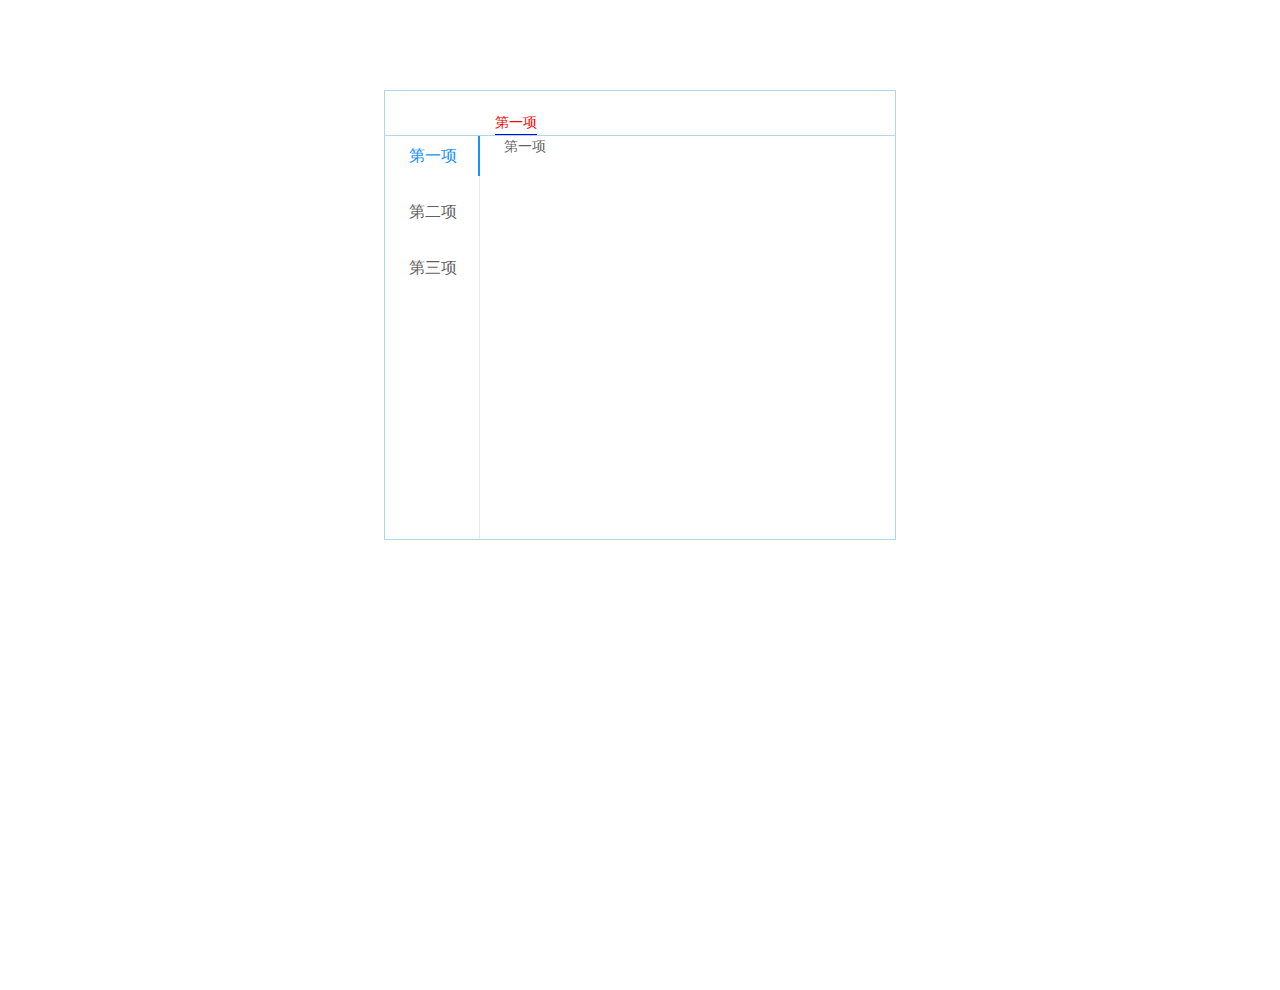
==== index.html @ e3f4979b "Update index.html" ====
<!DOCTYPE html><html lang="en"><head><meta charset="utf-8"><meta name="viewport" content="width=device-width,initial-scale=1,shrink-to-fit=no"><meta name="theme-color" content="#000000"><link rel="manifest" href="./manifest.json"><link rel="shortcut icon" href="./favicon.ico"><title>React App</title><link href="./static/css/main.00ebdb3f.css" rel="stylesheet"></head><body><noscript>You need to enable JavaScript to run this app.</noscript><div id="root"></div><script type="text/javascript" src="./static/js/main.95732602.js"></script></body></html>
---- static/css/main.00ebdb3f.css ----
body{margin:0;padding:0;font-family:sans-serif}@font-face{font-family:Monospaced Number;src:local("Tahoma");unicode-range:u+30-39}@font-face{font-family:Monospaced Number;font-weight:700;src:local("Tahoma-Bold");unicode-range:u+30-39}@font-face{font-family:Chinese Quote;src:local("PingFang SC"),local("SimSun");unicode-range:u+2018,u+2019,u+201c,u+201d}body,html{width:100%;height:100%}input::-ms-clear,input::-ms-reveal{display:none}*,:after,:before{-webkit-box-sizing:border-box;box-sizing:border-box}html{font-family:sans-serif;line-height:1.15;-webkit-text-size-adjust:100%;-ms-text-size-adjust:100%;-ms-overflow-style:scrollbar;-webkit-tap-highlight-color:rgba(0,0,0,0)}@-ms-viewport{width:device-width}article,aside,dialog,figcaption,figure,footer,header,hgroup,main,nav,section{display:block}body{margin:0;font-family:Monospaced Number,Chinese Quote,-apple-system,BlinkMacSystemFont,Segoe UI,Roboto,PingFang SC,Hiragino Sans GB,Microsoft YaHei,Helvetica Neue,Helvetica,Arial,sans-serif;font-size:14px;line-height:1.5;color:rgba(0,0,0,.65);background-color:#fff}[tabindex="-1"]:focus{outline:none!important}hr{-webkit-box-sizing:content-box;box-sizing:content-box;height:0;overflow:visible}h1,h2,h3,h4,h5,h6{margin-top:0;margin-bottom:.5em;color:rgba(0,0,0,.85);font-weight:500}p{margin-top:0;margin-bottom:1em}abbr[data-original-title],abbr[title]{text-decoration:underline;-webkit-text-decoration:underline dotted;text-decoration:underline dotted;cursor:help;border-bottom:0}address{margin-bottom:1em;font-style:normal;line-height:inherit}input[type=number],input[type=password],input[type=text],textarea{-webkit-appearance:none}dl,ol,ul{margin-top:0;margin-bottom:1em}ol ol,ol ul,ul ol,ul ul{margin-bottom:0}dt{font-weight:500}dd{margin-bottom:.5em;margin-left:0}blockquote{margin:0 0 1em}dfn{font-style:italic}b,strong{font-weight:bolder}small{font-size:80%}sub,sup{position:relative;font-size:75%;line-height:0;vertical-align:baseline}sub{bottom:-.25em}sup{top:-.5em}a{color:#1890ff;background-color:transparent;text-decoration:none;outline:none;cursor:pointer;-webkit-transition:color .3s;-o-transition:color .3s;transition:color .3s;-webkit-text-decoration-skip:objects}a:focus{text-decoration:underline;-webkit-text-decoration-skip:ink;text-decoration-skip:ink}a:hover{color:#40a9ff}a:active{color:#096dd9}a:active,a:hover{outline:0;text-decoration:none}a[disabled]{color:rgba(0,0,0,.25);cursor:not-allowed;pointer-events:none}code,kbd,pre,samp{font-family:Consolas,Menlo,Courier,monospace;font-size:1em}pre{margin-top:0;margin-bottom:1em;overflow:auto}figure{margin:0 0 1em}img{vertical-align:middle;border-style:none}svg:not(:root){overflow:hidden}[role=button],a,area,button,input:not([type=range]),label,select,summary,textarea{-ms-touch-action:manipulation;touch-action:manipulation}table{border-collapse:collapse}caption{padding-top:.75em;padding-bottom:.3em;color:rgba(0,0,0,.45);text-align:left;caption-side:bottom}th{text-align:inherit}button,input,optgroup,select,textarea{margin:0;font-family:inherit;font-size:inherit;line-height:inherit;color:inherit}button,input{overflow:visible}button,select{text-transform:none}[type=reset],[type=submit],button,html [type=button]{-webkit-appearance:button}[type=button]::-moz-focus-inner,[type=reset]::-moz-focus-inner,[type=submit]::-moz-focus-inner,button::-moz-focus-inner{padding:0;border-style:none}input[type=checkbox],input[type=radio]{-webkit-box-sizing:border-box;box-sizing:border-box;padding:0}input[type=date],input[type=datetime-local],input[type=month],input[type=time]{-webkit-appearance:listbox}textarea{overflow:auto;resize:vertical}fieldset{min-width:0;padding:0;margin:0;border:0}legend{display:block;width:100%;max-width:100%;padding:0;margin-bottom:.5em;font-size:1.5em;line-height:inherit;color:inherit;white-space:normal}progress{vertical-align:baseline}[type=number]::-webkit-inner-spin-button,[type=number]::-webkit-outer-spin-button{height:auto}[type=search]{outline-offset:-2px;-webkit-appearance:none}[type=search]::-webkit-search-cancel-button,[type=search]::-webkit-search-decoration{-webkit-appearance:none}::-webkit-file-upload-button{font:inherit;-webkit-appearance:button}output{display:inline-block}summary{display:list-item}template{display:none}[hidden]{display:none!important}mark{padding:.2em;background-color:#feffe6}::-moz-selection{background:#1890ff;color:#fff}::selection{background:#1890ff;color:#fff}.clearfix{zoom:1}.clearfix:after,.clearfix:before{content:"";display:table}.clearfix:after{clear:both}@font-face{font-family:anticon;src:url("https://at.alicdn.com/t/font_148784_v4ggb6wrjmkotj4i.eot");src:url("https://at.alicdn.com/t/font_148784_v4ggb6wrjmkotj4i.woff") format("woff"),url("https://at.alicdn.com/t/font_148784_v4ggb6wrjmkotj4i.ttf") format("truetype"),url("https://at.alicdn.com/t/font_148784_v4ggb6wrjmkotj4i.svg#iconfont") format("svg")}.anticon{display:inline-block;font-style:normal;vertical-align:baseline;text-align:center;text-transform:none;line-height:1;text-rendering:optimizeLegibility;-webkit-font-smoothing:antialiased;-moz-osx-font-smoothing:grayscale}.anticon:before{display:block;font-family:anticon!important}.anticon-step-forward:before{content:"\E600"}.anticon-step-backward:before{content:"\E601"}.anticon-forward:before{content:"\E602"}.anticon-backward:before{content:"\E603"}.anticon-caret-right:before{content:"\E604"}.anticon-caret-left:before{content:"\E605"}.anticon-caret-down:before{content:"\E606"}.anticon-caret-up:before{content:"\E607"}.anticon-caret-circle-right:before,.anticon-circle-right:before,.anticon-right-circle:before{content:"\E608"}.anticon-caret-circle-left:before,.anticon-circle-left:before,.anticon-left-circle:before{content:"\E609"}.anticon-caret-circle-up:before,.anticon-circle-up:before,.anticon-up-circle:before{content:"\E60A"}.anticon-caret-circle-down:before,.anticon-circle-down:before,.anticon-down-circle:before{content:"\E60B"}.anticon-right-circle-o:before{content:"\E60C"}.anticon-caret-circle-o-right:before,.anticon-circle-o-right:before{content:"\E60C"}.anticon-left-circle-o:before{content:"\E60D"}.anticon-caret-circle-o-left:before,.anticon-circle-o-left:before{content:"\E60D"}.anticon-up-circle-o:before{content:"\E60E"}.anticon-caret-circle-o-up:before,.anticon-circle-o-up:before{content:"\E60E"}.anticon-down-circle-o:before{content:"\E60F"}.anticon-caret-circle-o-down:before,.anticon-circle-o-down:before{content:"\E60F"}.anticon-verticle-left:before{content:"\E610"}.anticon-verticle-right:before{content:"\E611"}.anticon-rollback:before{content:"\E612"}.anticon-retweet:before{content:"\E613"}.anticon-shrink:before{content:"\E614"}.anticon-arrow-salt:before,.anticon-arrows-alt:before{content:"\E615"}.anticon-reload:before{content:"\E616"}.anticon-double-right:before{content:"\E617"}.anticon-double-left:before{content:"\E618"}.anticon-arrow-down:before{content:"\E619"}.anticon-arrow-up:before{content:"\E61A"}.anticon-arrow-right:before{content:"\E61B"}.anticon-arrow-left:before{content:"\E61C"}.anticon-down:before{content:"\E61D"}.anticon-up:before{content:"\E61E"}.anticon-right:before{content:"\E61F"}.anticon-left:before{content:"\E620"}.anticon-minus-square-o:before{content:"\E621"}.anticon-minus-circle:before{content:"\E622"}.anticon-minus-circle-o:before{content:"\E623"}.anticon-minus:before{content:"\E624"}.anticon-plus-circle-o:before{content:"\E625"}.anticon-plus-circle:before{content:"\E626"}.anticon-plus:before{content:"\E627"}.anticon-info-circle:before{content:"\E628"}.anticon-info-circle-o:before{content:"\E629"}.anticon-info:before{content:"\E62A"}.anticon-exclamation:before{content:"\E62B"}.anticon-exclamation-circle:before{content:"\E62C"}.anticon-exclamation-circle-o:before{content:"\E62D"}.anticon-close-circle:before,.anticon-cross-circle:before{content:"\E62E"}.anticon-close-circle-o:before,.anticon-cross-circle-o:before{content:"\E62F"}.anticon-check-circle:before{content:"\E630"}.anticon-check-circle-o:before{content:"\E631"}.anticon-check:before{content:"\E632"}.anticon-close:before,.anticon-cross:before{content:"\E633"}.anticon-customer-service:before,.anticon-customerservice:before{content:"\E634"}.anticon-credit-card:before{content:"\E635"}.anticon-code-o:before{content:"\E636"}.anticon-book:before{content:"\E637"}.anticon-bars:before{content:"\E639"}.anticon-question:before{content:"\E63A"}.anticon-question-circle:before{content:"\E63B"}.anticon-question-circle-o:before{content:"\E63C"}.anticon-pause:before{content:"\E63D"}.anticon-pause-circle:before{content:"\E63E"}.anticon-pause-circle-o:before{content:"\E63F"}.anticon-clock-circle:before{content:"\E640"}.anticon-clock-circle-o:before{content:"\E641"}.anticon-swap:before{content:"\E642"}.anticon-swap-left:before{content:"\E643"}.anticon-swap-right:before{content:"\E644"}.anticon-plus-square-o:before{content:"\E645"}.anticon-frown-circle:before,.anticon-frown:before{content:"\E646"}.anticon-ellipsis:before{content:"\E647"}.anticon-copy:before{content:"\E648"}.anticon-menu-fold:before{content:"\E9AC"}.anticon-mail:before{content:"\E659"}.anticon-logout:before{content:"\E65A"}.anticon-link:before{content:"\E65B"}.anticon-area-chart:before{content:"\E65C"}.anticon-line-chart:before{content:"\E65D"}.anticon-home:before{content:"\E65E"}.anticon-laptop:before{content:"\E65F"}.anticon-star:before{content:"\E660"}.anticon-star-o:before{content:"\E661"}.anticon-folder:before{content:"\E662"}.anticon-filter:before{content:"\E663"}.anticon-file:before{content:"\E664"}.anticon-exception:before{content:"\E665"}.anticon-meh-circle:before,.anticon-meh:before{content:"\E666"}.anticon-meh-o:before{content:"\E667"}.anticon-shopping-cart:before{content:"\E668"}.anticon-save:before{content:"\E669"}.anticon-user:before{content:"\E66A"}.anticon-video-camera:before{content:"\E66B"}.anticon-to-top:before{content:"\E66C"}.anticon-team:before{content:"\E66D"}.anticon-tablet:before{content:"\E66E"}.anticon-solution:before{content:"\E66F"}.anticon-search:before{content:"\E670"}.anticon-share-alt:before{content:"\E671"}.anticon-setting:before{content:"\E672"}.anticon-poweroff:before{content:"\E6D5"}.anticon-picture:before{content:"\E674"}.anticon-phone:before{content:"\E675"}.anticon-paper-clip:before{content:"\E676"}.anticon-notification:before{content:"\E677"}.anticon-mobile:before{content:"\E678"}.anticon-menu-unfold:before{content:"\E9AD"}.anticon-inbox:before{content:"\E67A"}.anticon-lock:before{content:"\E67B"}.anticon-qrcode:before{content:"\E67C"}.anticon-play-circle:before{content:"\E6D0"}.anticon-play-circle-o:before{content:"\E6D1"}.anticon-tag:before{content:"\E6D2"}.anticon-tag-o:before{content:"\E6D3"}.anticon-tags:before{content:"\E67D"}.anticon-tags-o:before{content:"\E67E"}.anticon-cloud-o:before{content:"\E67F"}.anticon-cloud:before{content:"\E680"}.anticon-cloud-upload:before{content:"\E681"}.anticon-cloud-download:before{content:"\E682"}.anticon-cloud-download-o:before{content:"\E683"}.anticon-cloud-upload-o:before{content:"\E684"}.anticon-environment:before{content:"\E685"}.anticon-environment-o:before{content:"\E686"}.anticon-eye:before{content:"\E687"}.anticon-eye-o:before{content:"\E688"}.anticon-camera:before{content:"\E689"}.anticon-camera-o:before{content:"\E68A"}.anticon-windows:before{content:"\E68B"}.anticon-apple:before{content:"\E68C"}.anticon-apple-o:before{content:"\E6D4"}.anticon-android:before{content:"\E938"}.anticon-android-o:before{content:"\E68D"}.anticon-aliwangwang:before{content:"\E68E"}.anticon-aliwangwang-o:before{content:"\E68F"}.anticon-export:before{content:"\E691"}.anticon-edit:before{content:"\E692"}.anticon-appstore-o:before{content:"\E695"}.anticon-appstore:before{content:"\E696"}.anticon-scan:before{content:"\E697"}.anticon-file-text:before{content:"\E698"}.anticon-folder-open:before{content:"\E699"}.anticon-hdd:before{content:"\E69A"}.anticon-ie:before{content:"\E69B"}.anticon-file-jpg:before{content:"\E69C"}.anticon-like:before{content:"\E64C"}.anticon-like-o:before{content:"\E69D"}.anticon-dislike:before{content:"\E64B"}.anticon-dislike-o:before{content:"\E69E"}.anticon-delete:before{content:"\E69F"}.anticon-enter:before{content:"\E6A0"}.anticon-pushpin-o:before{content:"\E6A1"}.anticon-pushpin:before{content:"\E6A2"}.anticon-heart:before{content:"\E6A3"}.anticon-heart-o:before{content:"\E6A4"}.anticon-pay-circle:before{content:"\E6A5"}.anticon-pay-circle-o:before{content:"\E6A6"}.anticon-smile-circle:before,.anticon-smile:before{content:"\E6A7"}.anticon-smile-o:before{content:"\E6A8"}.anticon-frown-o:before{content:"\E6A9"}.anticon-calculator:before{content:"\E6AA"}.anticon-message:before{content:"\E6AB"}.anticon-chrome:before{content:"\E6AC"}.anticon-github:before{content:"\E6AD"}.anticon-file-unknown:before{content:"\E6AF"}.anticon-file-excel:before{content:"\E6B0"}.anticon-file-ppt:before{content:"\E6B1"}.anticon-file-word:before{content:"\E6B2"}.anticon-file-pdf:before{content:"\E6B3"}.anticon-desktop:before{content:"\E6B4"}.anticon-upload:before{content:"\E6B6"}.anticon-download:before{content:"\E6B7"}.anticon-pie-chart:before{content:"\E6B8"}.anticon-unlock:before{content:"\E6BA"}.anticon-calendar:before{content:"\E6BB"}.anticon-windows-o:before{content:"\E6BC"}.anticon-dot-chart:before{content:"\E6BD"}.anticon-bar-chart:before{content:"\E6BE"}.anticon-code:before{content:"\E6BF"}.anticon-api:before{content:"\E951"}.anticon-plus-square:before{content:"\E6C0"}.anticon-minus-square:before{content:"\E6C1"}.anticon-close-square:before{content:"\E6C2"}.anticon-close-square-o:before{content:"\E6C3"}.anticon-check-square:before{content:"\E6C4"}.anticon-check-square-o:before{content:"\E6C5"}.anticon-fast-backward:before{content:"\E6C6"}.anticon-fast-forward:before{content:"\E6C7"}.anticon-up-square:before{content:"\E6C8"}.anticon-down-square:before{content:"\E6C9"}.anticon-left-square:before{content:"\E6CA"}.anticon-right-square:before{content:"\E6CB"}.anticon-right-square-o:before{content:"\E6CC"}.anticon-left-square-o:before{content:"\E6CD"}.anticon-down-square-o:before{content:"\E6CE"}.anticon-up-square-o:before{content:"\E6CF"}.anticon-loading:before{content:"\E64D"}.anticon-loading-3-quarters:before{content:"\E6AE"}.anticon-bulb:before{content:"\E649"}.anticon-select:before{content:"\E64A"}.anticon-addfile:before,.anticon-file-add:before{content:"\E910"}.anticon-addfolder:before,.anticon-folder-add:before{content:"\E914"}.anticon-switcher:before{content:"\E913"}.anticon-rocket:before{content:"\E90F"}.anticon-dingding:before{content:"\E923"}.anticon-dingding-o:before{content:"\E925"}.anticon-bell:before{content:"\E64E"}.anticon-disconnect:before{content:"\E64F"}.anticon-database:before{content:"\E650"}.anticon-compass:before{content:"\E6DB"}.anticon-barcode:before{content:"\E652"}.anticon-hourglass:before{content:"\E653"}.anticon-key:before{content:"\E654"}.anticon-flag:before{content:"\E655"}.anticon-layout:before{content:"\E656"}.anticon-login:before{content:"\E657"}.anticon-printer:before{content:"\E673"}.anticon-sound:before{content:"\E6E9"}.anticon-usb:before{content:"\E6D7"}.anticon-skin:before{content:"\E6D8"}.anticon-tool:before{content:"\E6D9"}.anticon-sync:before{content:"\E6DA"}.anticon-wifi:before{content:"\E6D6"}.anticon-car:before{content:"\E6DC"}.anticon-copyright:before{content:"\E6DE"}.anticon-schedule:before{content:"\E6DF"}.anticon-user-add:before{content:"\E6ED"}.anticon-user-delete:before{content:"\E6E0"}.anticon-usergroup-add:before{content:"\E6DD"}.anticon-usergroup-delete:before{content:"\E6E1"}.anticon-man:before{content:"\E6E2"}.anticon-woman:before{content:"\E6EC"}.anticon-shop:before{content:"\E6E3"}.anticon-gift:before{content:"\E6E4"}.anticon-idcard:before{content:"\E6E5"}.anticon-medicine-box:before{content:"\E6E6"}.anticon-red-envelope:before{content:"\E6E7"}.anticon-coffee:before{content:"\E6E8"}.anticon-trademark:before{content:"\E651"}.anticon-safety:before{content:"\E6EA"}.anticon-wallet:before{content:"\E6EB"}.anticon-bank:before{content:"\E6EE"}.anticon-trophy:before{content:"\E6EF"}.anticon-contacts:before{content:"\E6F0"}.anticon-global:before{content:"\E6F1"}.anticon-shake:before{content:"\E94F"}.anticon-fork:before{content:"\E6F2"}.anticon-dashboard:before{content:"\E99A"}.anticon-profile:before{content:"\E999"}.anticon-table:before{content:"\E998"}.anticon-warning:before{content:"\E997"}.anticon-form:before{content:"\E996"}.anticon-spin:before{display:inline-block;-webkit-animation:loadingCircle 1s infinite linear;animation:loadingCircle 1s infinite linear}.anticon-weibo-square:before{content:"\E6F5"}.anticon-weibo-circle:before{content:"\E6F4"}.anticon-taobao-circle:before{content:"\E6F3"}.anticon-html5:before{content:"\E9C7"}.anticon-weibo:before{content:"\E9C6"}.anticon-twitter:before{content:"\E9C5"}.anticon-wechat:before{content:"\E9C4"}.anticon-youtube:before{content:"\E9C3"}.anticon-alipay-circle:before{content:"\E9C2"}.anticon-taobao:before{content:"\E9C1"}.anticon-skype:before{content:"\E9C0"}.anticon-qq:before{content:"\E9BF"}.anticon-medium-workmark:before{content:"\E9BE"}.anticon-gitlab:before{content:"\E9BD"}.anticon-medium:before{content:"\E9BC"}.anticon-linkedin:before{content:"\E9BB"}.anticon-google-plus:before{content:"\E9BA"}.anticon-dropbox:before{content:"\E9B9"}.anticon-facebook:before{content:"\E9B8"}.anticon-codepen:before{content:"\E9B7"}.anticon-amazon:before{content:"\E9B6"}.anticon-google:before{content:"\E9B5"}.anticon-codepen-circle:before{content:"\E9B4"}.anticon-alipay:before{content:"\E9B3"}.anticon-ant-design:before{content:"\E9B2"}.anticon-aliyun:before{content:"\E9F4"}.anticon-zhihu:before{content:"\E703"}.anticon-file-markdown:before{content:"\E704"}.anticon-slack:before{content:"\E705"}.anticon-slack-square:before{content:"\E706"}.anticon-behance:before{content:"\E707"}.anticon-behance-square:before{content:"\E708"}.anticon-dribbble:before{content:"\E709"}.anticon-dribbble-square:before{content:"\E70A"}.anticon-instagram:before{content:"\E70B"}.anticon-yuque:before{content:"\E70C"}.fade-appear,.fade-enter,.fade-leave{-webkit-animation-duration:.2s;animation-duration:.2s;-webkit-animation-fill-mode:both;animation-fill-mode:both;-webkit-animation-play-state:paused;animation-play-state:paused}.fade-appear.fade-appear-active,.fade-enter.fade-enter-active{-webkit-animation-name:antFadeIn;animation-name:antFadeIn;-webkit-animation-play-state:running;animation-play-state:running}.fade-leave.fade-leave-active{-webkit-animation-name:antFadeOut;animation-name:antFadeOut;-webkit-animation-play-state:running;animation-play-state:running;pointer-events:none}.fade-appear,.fade-enter{opacity:0}.fade-appear,.fade-enter,.fade-leave{-webkit-animation-timing-function:linear;animation-timing-function:linear}@-webkit-keyframes antFadeIn{0%{opacity:0}to{opacity:1}}@keyframes antFadeIn{0%{opacity:0}to{opacity:1}}@-webkit-keyframes antFadeOut{0%{opacity:1}to{opacity:0}}@keyframes antFadeOut{0%{opacity:1}to{opacity:0}}.move-up-appear,.move-up-enter,.move-up-leave{-webkit-animation-duration:.2s;animation-duration:.2s;-webkit-animation-fill-mode:both;animation-fill-mode:both;-webkit-animation-play-state:paused;animation-play-state:paused}.move-up-appear.move-up-appear-active,.move-up-enter.move-up-enter-active{-webkit-animation-name:antMoveUpIn;animation-name:antMoveUpIn;-webkit-animation-play-state:running;animation-play-state:running}.move-up-leave.move-up-leave-active{-webkit-animation-name:antMoveUpOut;animation-name:antMoveUpOut;-webkit-animation-play-state:running;animation-play-state:running;pointer-events:none}.move-up-appear,.move-up-enter{opacity:0;-webkit-animation-timing-function:cubic-bezier(.08,.82,.17,1);animation-timing-function:cubic-bezier(.08,.82,.17,1)}.move-up-leave{-webkit-animation-timing-function:cubic-bezier(.6,.04,.98,.34);animation-timing-function:cubic-bezier(.6,.04,.98,.34)}.move-down-appear,.move-down-enter,.move-down-leave{-webkit-animation-duration:.2s;animation-duration:.2s;-webkit-animation-fill-mode:both;animation-fill-mode:both;-webkit-animation-play-state:paused;animation-play-state:paused}.move-down-appear.move-down-appear-active,.move-down-enter.move-down-enter-active{-webkit-animation-name:antMoveDownIn;animation-name:antMoveDownIn;-webkit-animation-play-state:running;animation-play-state:running}.move-down-leave.move-down-leave-active{-webkit-animation-name:antMoveDownOut;animation-name:antMoveDownOut;-webkit-animation-play-state:running;animation-play-state:running;pointer-events:none}.move-down-appear,.move-down-enter{opacity:0;-webkit-animation-timing-function:cubic-bezier(.08,.82,.17,1);animation-timing-function:cubic-bezier(.08,.82,.17,1)}.move-down-leave{-webkit-animation-timing-function:cubic-bezier(.6,.04,.98,.34);animation-timing-function:cubic-bezier(.6,.04,.98,.34)}.move-left-appear,.move-left-enter,.move-left-leave{-webkit-animation-duration:.2s;animation-duration:.2s;-webkit-animation-fill-mode:both;animation-fill-mode:both;-webkit-animation-play-state:paused;animation-play-state:paused}.move-left-appear.move-left-appear-active,.move-left-enter.move-left-enter-active{-webkit-animation-name:antMoveLeftIn;animation-name:antMoveLeftIn;-webkit-animation-play-state:running;animation-play-state:running}.move-left-leave.move-left-leave-active{-webkit-animation-name:antMoveLeftOut;animation-name:antMoveLeftOut;-webkit-animation-play-state:running;animation-play-state:running;pointer-events:none}.move-left-appear,.move-left-enter{opacity:0;-webkit-animation-timing-function:cubic-bezier(.08,.82,.17,1);animation-timing-function:cubic-bezier(.08,.82,.17,1)}.move-left-leave{-webkit-animation-timing-function:cubic-bezier(.6,.04,.98,.34);animation-timing-function:cubic-bezier(.6,.04,.98,.34)}.move-right-appear,.move-right-enter,.move-right-leave{-webkit-animation-duration:.2s;animation-duration:.2s;-webkit-animation-fill-mode:both;animation-fill-mode:both;-webkit-animation-play-state:paused;animation-play-state:paused}.move-right-appear.move-right-appear-active,.move-right-enter.move-right-enter-active{-webkit-animation-name:antMoveRightIn;animation-name:antMoveRightIn;-webkit-animation-play-state:running;animation-play-state:running}.move-right-leave.move-right-leave-active{-webkit-animation-name:antMoveRightOut;animation-name:antMoveRightOut;-webkit-animation-play-state:running;animation-play-state:running;pointer-events:none}.move-right-appear,.move-right-enter{opacity:0;-webkit-animation-timing-function:cubic-bezier(.08,.82,.17,1);animation-timing-function:cubic-bezier(.08,.82,.17,1)}.move-right-leave{-webkit-animation-timing-function:cubic-bezier(.6,.04,.98,.34);animation-timing-function:cubic-bezier(.6,.04,.98,.34)}@-webkit-keyframes antMoveDownIn{0%{-webkit-transform-origin:0 0;transform-origin:0 0;-webkit-transform:translateY(100%);transform:translateY(100%);opacity:0}to{-webkit-transform-origin:0 0;transform-origin:0 0;-webkit-transform:translateY(0);transform:translateY(0);opacity:1}}@keyframes antMoveDownIn{0%{-webkit-transform-origin:0 0;transform-origin:0 0;-webkit-transform:translateY(100%);transform:translateY(100%);opacity:0}to{-webkit-transform-origin:0 0;transform-origin:0 0;-webkit-transform:translateY(0);transform:translateY(0);opacity:1}}@-webkit-keyframes antMoveDownOut{0%{-webkit-transform-origin:0 0;transform-origin:0 0;-webkit-transform:translateY(0);transform:translateY(0);opacity:1}to{-webkit-transform-origin:0 0;transform-origin:0 0;-webkit-transform:translateY(100%);transform:translateY(100%);opacity:0}}@keyframes antMoveDownOut{0%{-webkit-transform-origin:0 0;transform-origin:0 0;-webkit-transform:translateY(0);transform:translateY(0);opacity:1}to{-webkit-transform-origin:0 0;transform-origin:0 0;-webkit-transform:translateY(100%);transform:translateY(100%);opacity:0}}@-webkit-keyframes antMoveLeftIn{0%{-webkit-transform-origin:0 0;transform-origin:0 0;-webkit-transform:translateX(-100%);transform:translateX(-100%);opacity:0}to{-webkit-transform-origin:0 0;transform-origin:0 0;-webkit-transform:translateX(0);transform:translateX(0);opacity:1}}@keyframes antMoveLeftIn{0%{-webkit-transform-origin:0 0;transform-origin:0 0;-webkit-transform:translateX(-100%);transform:translateX(-100%);opacity:0}to{-webkit-transform-origin:0 0;transform-origin:0 0;-webkit-transform:translateX(0);transform:translateX(0);opacity:1}}@-webkit-keyframes antMoveLeftOut{0%{-webkit-transform-origin:0 0;transform-origin:0 0;-webkit-transform:translateX(0);transform:translateX(0);opacity:1}to{-webkit-transform-origin:0 0;transform-origin:0 0;-webkit-transform:translateX(-100%);transform:translateX(-100%);opacity:0}}@keyframes antMoveLeftOut{0%{-webkit-transform-origin:0 0;transform-origin:0 0;-webkit-transform:translateX(0);transform:translateX(0);opacity:1}to{-webkit-transform-origin:0 0;transform-origin:0 0;-webkit-transform:translateX(-100%);transform:translateX(-100%);opacity:0}}@-webkit-keyframes antMoveRightIn{0%{opacity:0;-webkit-transform-origin:0 0;transform-origin:0 0;-webkit-transform:translateX(100%);transform:translateX(100%)}to{opacity:1;-webkit-transform-origin:0 0;transform-origin:0 0;-webkit-transform:translateX(0);transform:translateX(0)}}@keyframes antMoveRightIn{0%{opacity:0;-webkit-transform-origin:0 0;transform-origin:0 0;-webkit-transform:translateX(100%);transform:translateX(100%)}to{opacity:1;-webkit-transform-origin:0 0;transform-origin:0 0;-webkit-transform:translateX(0);transform:translateX(0)}}@-webkit-keyframes antMoveRightOut{0%{-webkit-transform-origin:0 0;transform-origin:0 0;-webkit-transform:translateX(0);transform:translateX(0);opacity:1}to{-webkit-transform-origin:0 0;transform-origin:0 0;-webkit-transform:translateX(100%);transform:translateX(100%);opacity:0}}@keyframes antMoveRightOut{0%{-webkit-transform-origin:0 0;transform-origin:0 0;-webkit-transform:translateX(0);transform:translateX(0);opacity:1}to{-webkit-transform-origin:0 0;transform-origin:0 0;-webkit-transform:translateX(100%);transform:translateX(100%);opacity:0}}@-webkit-keyframes antMoveUpIn{0%{-webkit-transform-origin:0 0;transform-origin:0 0;-webkit-transform:translateY(-100%);transform:translateY(-100%);opacity:0}to{-webkit-transform-origin:0 0;transform-origin:0 0;-webkit-transform:translateY(0);transform:translateY(0);opacity:1}}@keyframes antMoveUpIn{0%{-webkit-transform-origin:0 0;transform-origin:0 0;-webkit-transform:translateY(-100%);transform:translateY(-100%);opacity:0}to{-webkit-transform-origin:0 0;transform-origin:0 0;-webkit-transform:translateY(0);transform:translateY(0);opacity:1}}@-webkit-keyframes antMoveUpOut{0%{-webkit-transform-origin:0 0;transform-origin:0 0;-webkit-transform:translateY(0);transform:translateY(0);opacity:1}to{-webkit-transform-origin:0 0;transform-origin:0 0;-webkit-transform:translateY(-100%);transform:translateY(-100%);opacity:0}}@keyframes antMoveUpOut{0%{-webkit-transform-origin:0 0;transform-origin:0 0;-webkit-transform:translateY(0);transform:translateY(0);opacity:1}to{-webkit-transform-origin:0 0;transform-origin:0 0;-webkit-transform:translateY(-100%);transform:translateY(-100%);opacity:0}}@-webkit-keyframes loadingCircle{0%{-webkit-transform-origin:50% 50%;transform-origin:50% 50%;-webkit-transform:rotate(0deg);transform:rotate(0deg)}to{-webkit-transform-origin:50% 50%;transform-origin:50% 50%;-webkit-transform:rotate(1turn);transform:rotate(1turn)}}@keyframes loadingCircle{0%{-webkit-transform-origin:50% 50%;transform-origin:50% 50%;-webkit-transform:rotate(0deg);transform:rotate(0deg)}to{-webkit-transform-origin:50% 50%;transform-origin:50% 50%;-webkit-transform:rotate(1turn);transform:rotate(1turn)}}.slide-up-appear,.slide-up-enter,.slide-up-leave{-webkit-animation-duration:.2s;animation-duration:.2s;-webkit-animation-fill-mode:both;animation-fill-mode:both;-webkit-animation-play-state:paused;animation-play-state:paused}.slide-up-appear.slide-up-appear-active,.slide-up-enter.slide-up-enter-active{-webkit-animation-name:antSlideUpIn;animation-name:antSlideUpIn;-webkit-animation-play-state:running;animation-play-state:running}.slide-up-leave.slide-up-leave-active{-webkit-animation-name:antSlideUpOut;animation-name:antSlideUpOut;-webkit-animation-play-state:running;animation-play-state:running;pointer-events:none}.slide-up-appear,.slide-up-enter{opacity:0;-webkit-animation-timing-function:cubic-bezier(.23,1,.32,1);animation-timing-function:cubic-bezier(.23,1,.32,1)}.slide-up-leave{-webkit-animation-timing-function:cubic-bezier(.755,.05,.855,.06);animation-timing-function:cubic-bezier(.755,.05,.855,.06)}.slide-down-appear,.slide-down-enter,.slide-down-leave{-webkit-animation-duration:.2s;animation-duration:.2s;-webkit-animation-fill-mode:both;animation-fill-mode:both;-webkit-animation-play-state:paused;animation-play-state:paused}.slide-down-appear.slide-down-appear-active,.slide-down-enter.slide-down-enter-active{-webkit-animation-name:antSlideDownIn;animation-name:antSlideDownIn;-webkit-animation-play-state:running;animation-play-state:running}.slide-down-leave.slide-down-leave-active{-webkit-animation-name:antSlideDownOut;animation-name:antSlideDownOut;-webkit-animation-play-state:running;animation-play-state:running;pointer-events:none}.slide-down-appear,.slide-down-enter{opacity:0;-webkit-animation-timing-function:cubic-bezier(.23,1,.32,1);animation-timing-function:cubic-bezier(.23,1,.32,1)}.slide-down-leave{-webkit-animation-timing-function:cubic-bezier(.755,.05,.855,.06);animation-timing-function:cubic-bezier(.755,.05,.855,.06)}.slide-left-appear,.slide-left-enter,.slide-left-leave{-webkit-animation-duration:.2s;animation-duration:.2s;-webkit-animation-fill-mode:both;animation-fill-mode:both;-webkit-animation-play-state:paused;animation-play-state:paused}.slide-left-appear.slide-left-appear-active,.slide-left-enter.slide-left-enter-active{-webkit-animation-name:antSlideLeftIn;animation-name:antSlideLeftIn;-webkit-animation-play-state:running;animation-play-state:running}.slide-left-leave.slide-left-leave-active{-webkit-animation-name:antSlideLeftOut;animation-name:antSlideLeftOut;-webkit-animation-play-state:running;animation-play-state:running;pointer-events:none}.slide-left-appear,.slide-left-enter{opacity:0;-webkit-animation-timing-function:cubic-bezier(.23,1,.32,1);animation-timing-function:cubic-bezier(.23,1,.32,1)}.slide-left-leave{-webkit-animation-timing-function:cubic-bezier(.755,.05,.855,.06);animation-timing-function:cubic-bezier(.755,.05,.855,.06)}.slide-right-appear,.slide-right-enter,.slide-right-leave{-webkit-animation-duration:.2s;animation-duration:.2s;-webkit-animation-fill-mode:both;animation-fill-mode:both;-webkit-animation-play-state:paused;animation-play-state:paused}.slide-right-appear.slide-right-appear-active,.slide-right-enter.slide-right-enter-active{-webkit-animation-name:antSlideRightIn;animation-name:antSlideRightIn;-webkit-animation-play-state:running;animation-play-state:running}.slide-right-leave.slide-right-leave-active{-webkit-animation-name:antSlideRightOut;animation-name:antSlideRightOut;-webkit-animation-play-state:running;animation-play-state:running;pointer-events:none}.slide-right-appear,.slide-right-enter{opacity:0;-webkit-animation-timing-function:cubic-bezier(.23,1,.32,1);animation-timing-function:cubic-bezier(.23,1,.32,1)}.slide-right-leave{-webkit-animation-timing-function:cubic-bezier(.755,.05,.855,.06);animation-timing-function:cubic-bezier(.755,.05,.855,.06)}@-webkit-keyframes antSlideUpIn{0%{opacity:0;-webkit-transform-origin:0 0;transform-origin:0 0;-webkit-transform:scaleY(.8);transform:scaleY(.8)}to{opacity:1;-webkit-transform-origin:0 0;transform-origin:0 0;-webkit-transform:scaleY(1);transform:scaleY(1)}}@keyframes antSlideUpIn{0%{opacity:0;-webkit-transform-origin:0 0;transform-origin:0 0;-webkit-transform:scaleY(.8);transform:scaleY(.8)}to{opacity:1;-webkit-transform-origin:0 0;transform-origin:0 0;-webkit-transform:scaleY(1);transform:scaleY(1)}}@-webkit-keyframes antSlideUpOut{0%{opacity:1;-webkit-transform-origin:0 0;transform-origin:0 0;-webkit-transform:scaleY(1);transform:scaleY(1)}to{opacity:0;-webkit-transform-origin:0 0;transform-origin:0 0;-webkit-transform:scaleY(.8);transform:scaleY(.8)}}@keyframes antSlideUpOut{0%{opacity:1;-webkit-transform-origin:0 0;transform-origin:0 0;-webkit-transform:scaleY(1);transform:scaleY(1)}to{opacity:0;-webkit-transform-origin:0 0;transform-origin:0 0;-webkit-transform:scaleY(.8);transform:scaleY(.8)}}@-webkit-keyframes antSlideDownIn{0%{opacity:0;-webkit-transform-origin:100% 100%;transform-origin:100% 100%;-webkit-transform:scaleY(.8);transform:scaleY(.8)}to{opacity:1;-webkit-transform-origin:100% 100%;transform-origin:100% 100%;-webkit-transform:scaleY(1);transform:scaleY(1)}}@keyframes antSlideDownIn{0%{opacity:0;-webkit-transform-origin:100% 100%;transform-origin:100% 100%;-webkit-transform:scaleY(.8);transform:scaleY(.8)}to{opacity:1;-webkit-transform-origin:100% 100%;transform-origin:100% 100%;-webkit-transform:scaleY(1);transform:scaleY(1)}}@-webkit-keyframes antSlideDownOut{0%{opacity:1;-webkit-transform-origin:100% 100%;transform-origin:100% 100%;-webkit-transform:scaleY(1);transform:scaleY(1)}to{opacity:0;-webkit-transform-origin:100% 100%;transform-origin:100% 100%;-webkit-transform:scaleY(.8);transform:scaleY(.8)}}@keyframes antSlideDownOut{0%{opacity:1;-webkit-transform-origin:100% 100%;transform-origin:100% 100%;-webkit-transform:scaleY(1);transform:scaleY(1)}to{opacity:0;-webkit-transform-origin:100% 100%;transform-origin:100% 100%;-webkit-transform:scaleY(.8);transform:scaleY(.8)}}@-webkit-keyframes antSlideLeftIn{0%{opacity:0;-webkit-transform-origin:0 0;transform-origin:0 0;-webkit-transform:scaleX(.8);transform:scaleX(.8)}to{opacity:1;-webkit-transform-origin:0 0;transform-origin:0 0;-webkit-transform:scaleX(1);transform:scaleX(1)}}@keyframes antSlideLeftIn{0%{opacity:0;-webkit-transform-origin:0 0;transform-origin:0 0;-webkit-transform:scaleX(.8);transform:scaleX(.8)}to{opacity:1;-webkit-transform-origin:0 0;transform-origin:0 0;-webkit-transform:scaleX(1);transform:scaleX(1)}}@-webkit-keyframes antSlideLeftOut{0%{opacity:1;-webkit-transform-origin:0 0;transform-origin:0 0;-webkit-transform:scaleX(1);transform:scaleX(1)}to{opacity:0;-webkit-transform-origin:0 0;transform-origin:0 0;-webkit-transform:scaleX(.8);transform:scaleX(.8)}}@keyframes antSlideLeftOut{0%{opacity:1;-webkit-transform-origin:0 0;transform-origin:0 0;-webkit-transform:scaleX(1);transform:scaleX(1)}to{opacity:0;-webkit-transform-origin:0 0;transform-origin:0 0;-webkit-transform:scaleX(.8);transform:scaleX(.8)}}@-webkit-keyframes antSlideRightIn{0%{opacity:0;-webkit-transform-origin:100% 0;transform-origin:100% 0;-webkit-transform:scaleX(.8);transform:scaleX(.8)}to{opacity:1;-webkit-transform-origin:100% 0;transform-origin:100% 0;-webkit-transform:scaleX(1);transform:scaleX(1)}}@keyframes antSlideRightIn{0%{opacity:0;-webkit-transform-origin:100% 0;transform-origin:100% 0;-webkit-transform:scaleX(.8);transform:scaleX(.8)}to{opacity:1;-webkit-transform-origin:100% 0;transform-origin:100% 0;-webkit-transform:scaleX(1);transform:scaleX(1)}}@-webkit-keyframes antSlideRightOut{0%{opacity:1;-webkit-transform-origin:100% 0;transform-origin:100% 0;-webkit-transform:scaleX(1);transform:scaleX(1)}to{opacity:0;-webkit-transform-origin:100% 0;transform-origin:100% 0;-webkit-transform:scaleX(.8);transform:scaleX(.8)}}@keyframes antSlideRightOut{0%{opacity:1;-webkit-transform-origin:100% 0;transform-origin:100% 0;-webkit-transform:scaleX(1);transform:scaleX(1)}to{opacity:0;-webkit-transform-origin:100% 0;transform-origin:100% 0;-webkit-transform:scaleX(.8);transform:scaleX(.8)}}.swing-appear,.swing-enter{-webkit-animation-duration:.2s;animation-duration:.2s;-webkit-animation-fill-mode:both;animation-fill-mode:both;-webkit-animation-play-state:paused;animation-play-state:paused}.swing-appear.swing-appear-active,.swing-enter.swing-enter-active{-webkit-animation-name:antSwingIn;animation-name:antSwingIn;-webkit-animation-play-state:running;animation-play-state:running}@-webkit-keyframes antSwingIn{0%,to{-webkit-transform:translateX(0);transform:translateX(0)}20%{-webkit-transform:translateX(-10px);transform:translateX(-10px)}40%{-webkit-transform:translateX(10px);transform:translateX(10px)}60%{-webkit-transform:translateX(-5px);transform:translateX(-5px)}80%{-webkit-transform:translateX(5px);transform:translateX(5px)}}@keyframes antSwingIn{0%,to{-webkit-transform:translateX(0);transform:translateX(0)}20%{-webkit-transform:translateX(-10px);transform:translateX(-10px)}40%{-webkit-transform:translateX(10px);transform:translateX(10px)}60%{-webkit-transform:translateX(-5px);transform:translateX(-5px)}80%{-webkit-transform:translateX(5px);transform:translateX(5px)}}.zoom-appear,.zoom-enter,.zoom-leave{-webkit-animation-duration:.2s;animation-duration:.2s;-webkit-animation-fill-mode:both;animation-fill-mode:both;-webkit-animation-play-state:paused;animation-play-state:paused}.zoom-appear.zoom-appear-active,.zoom-enter.zoom-enter-active{-webkit-animation-name:antZoomIn;animation-name:antZoomIn;-webkit-animation-play-state:running;animation-play-state:running}.zoom-leave.zoom-leave-active{-webkit-animation-name:antZoomOut;animation-name:antZoomOut;-webkit-animation-play-state:running;animation-play-state:running;pointer-events:none}.zoom-appear,.zoom-enter{-webkit-transform:scale(0);-ms-transform:scale(0);transform:scale(0);-webkit-animation-timing-function:cubic-bezier(.08,.82,.17,1);animation-timing-function:cubic-bezier(.08,.82,.17,1)}.zoom-leave{-webkit-animation-timing-function:cubic-bezier(.78,.14,.15,.86);animation-timing-function:cubic-bezier(.78,.14,.15,.86)}.zoom-big-appear,.zoom-big-enter,.zoom-big-leave{-webkit-animation-duration:.2s;animation-duration:.2s;-webkit-animation-fill-mode:both;animation-fill-mode:both;-webkit-animation-play-state:paused;animation-play-state:paused}.zoom-big-appear.zoom-big-appear-active,.zoom-big-enter.zoom-big-enter-active{-webkit-animation-name:antZoomBigIn;animation-name:antZoomBigIn;-webkit-animation-play-state:running;animation-play-state:running}.zoom-big-leave.zoom-big-leave-active{-webkit-animation-name:antZoomBigOut;animation-name:antZoomBigOut;-webkit-animation-play-state:running;animation-play-state:running;pointer-events:none}.zoom-big-appear,.zoom-big-enter{-webkit-transform:scale(0);-ms-transform:scale(0);transform:scale(0);-webkit-animation-timing-function:cubic-bezier(.08,.82,.17,1);animation-timing-function:cubic-bezier(.08,.82,.17,1)}.zoom-big-leave{-webkit-animation-timing-function:cubic-bezier(.78,.14,.15,.86);animation-timing-function:cubic-bezier(.78,.14,.15,.86)}.zoom-big-fast-appear,.zoom-big-fast-enter,.zoom-big-fast-leave{-webkit-animation-duration:.1s;animation-duration:.1s;-webkit-animation-fill-mode:both;animation-fill-mode:both;-webkit-animation-play-state:paused;animation-play-state:paused}.zoom-big-fast-appear.zoom-big-fast-appear-active,.zoom-big-fast-enter.zoom-big-fast-enter-active{-webkit-animation-name:antZoomBigIn;animation-name:antZoomBigIn;-webkit-animation-play-state:running;animation-play-state:running}.zoom-big-fast-leave.zoom-big-fast-leave-active{-webkit-animation-name:antZoomBigOut;animation-name:antZoomBigOut;-webkit-animation-play-state:running;animation-play-state:running;pointer-events:none}.zoom-big-fast-appear,.zoom-big-fast-enter{-webkit-transform:scale(0);-ms-transform:scale(0);transform:scale(0);-webkit-animation-timing-function:cubic-bezier(.08,.82,.17,1);animation-timing-function:cubic-bezier(.08,.82,.17,1)}.zoom-big-fast-leave{-webkit-animation-timing-function:cubic-bezier(.78,.14,.15,.86);animation-timing-function:cubic-bezier(.78,.14,.15,.86)}.zoom-up-appear,.zoom-up-enter,.zoom-up-leave{-webkit-animation-duration:.2s;animation-duration:.2s;-webkit-animation-fill-mode:both;animation-fill-mode:both;-webkit-animation-play-state:paused;animation-play-state:paused}.zoom-up-appear.zoom-up-appear-active,.zoom-up-enter.zoom-up-enter-active{-webkit-animation-name:antZoomUpIn;animation-name:antZoomUpIn;-webkit-animation-play-state:running;animation-play-state:running}.zoom-up-leave.zoom-up-leave-active{-webkit-animation-name:antZoomUpOut;animation-name:antZoomUpOut;-webkit-animation-play-state:running;animation-play-state:running;pointer-events:none}.zoom-up-appear,.zoom-up-enter{-webkit-transform:scale(0);-ms-transform:scale(0);transform:scale(0);-webkit-animation-timing-function:cubic-bezier(.08,.82,.17,1);animation-timing-function:cubic-bezier(.08,.82,.17,1)}.zoom-up-leave{-webkit-animation-timing-function:cubic-bezier(.78,.14,.15,.86);animation-timing-function:cubic-bezier(.78,.14,.15,.86)}.zoom-down-appear,.zoom-down-enter,.zoom-down-leave{-webkit-animation-duration:.2s;animation-duration:.2s;-webkit-animation-fill-mode:both;animation-fill-mode:both;-webkit-animation-play-state:paused;animation-play-state:paused}.zoom-down-appear.zoom-down-appear-active,.zoom-down-enter.zoom-down-enter-active{-webkit-animation-name:antZoomDownIn;animation-name:antZoomDownIn;-webkit-animation-play-state:running;animation-play-state:running}.zoom-down-leave.zoom-down-leave-active{-webkit-animation-name:antZoomDownOut;animation-name:antZoomDownOut;-webkit-animation-play-state:running;animation-play-state:running;pointer-events:none}.zoom-down-appear,.zoom-down-enter{-webkit-transform:scale(0);-ms-transform:scale(0);transform:scale(0);-webkit-animation-timing-function:cubic-bezier(.08,.82,.17,1);animation-timing-function:cubic-bezier(.08,.82,.17,1)}.zoom-down-leave{-webkit-animation-timing-function:cubic-bezier(.78,.14,.15,.86);animation-timing-function:cubic-bezier(.78,.14,.15,.86)}.zoom-left-appear,.zoom-left-enter,.zoom-left-leave{-webkit-animation-duration:.2s;animation-duration:.2s;-webkit-animation-fill-mode:both;animation-fill-mode:both;-webkit-animation-play-state:paused;animation-play-state:paused}.zoom-left-appear.zoom-left-appear-active,.zoom-left-enter.zoom-left-enter-active{-webkit-animation-name:antZoomLeftIn;animation-name:antZoomLeftIn;-webkit-animation-play-state:running;animation-play-state:running}.zoom-left-leave.zoom-left-leave-active{-webkit-animation-name:antZoomLeftOut;animation-name:antZoomLeftOut;-webkit-animation-play-state:running;animation-play-state:running;pointer-events:none}.zoom-left-appear,.zoom-left-enter{-webkit-transform:scale(0);-ms-transform:scale(0);transform:scale(0);-webkit-animation-timing-function:cubic-bezier(.08,.82,.17,1);animation-timing-function:cubic-bezier(.08,.82,.17,1)}.zoom-left-leave{-webkit-animation-timing-function:cubic-bezier(.78,.14,.15,.86);animation-timing-function:cubic-bezier(.78,.14,.15,.86)}.zoom-right-appear,.zoom-right-enter,.zoom-right-leave{-webkit-animation-duration:.2s;animation-duration:.2s;-webkit-animation-fill-mode:both;animation-fill-mode:both;-webkit-animation-play-state:paused;animation-play-state:paused}.zoom-right-appear.zoom-right-appear-active,.zoom-right-enter.zoom-right-enter-active{-webkit-animation-name:antZoomRightIn;animation-name:antZoomRightIn;-webkit-animation-play-state:running;animation-play-state:running}.zoom-right-leave.zoom-right-leave-active{-webkit-animation-name:antZoomRightOut;animation-name:antZoomRightOut;-webkit-animation-play-state:running;animation-play-state:running;pointer-events:none}.zoom-right-appear,.zoom-right-enter{-webkit-transform:scale(0);-ms-transform:scale(0);transform:scale(0);-webkit-animation-timing-function:cubic-bezier(.08,.82,.17,1);animation-timing-function:cubic-bezier(.08,.82,.17,1)}.zoom-right-leave{-webkit-animation-timing-function:cubic-bezier(.78,.14,.15,.86);animation-timing-function:cubic-bezier(.78,.14,.15,.86)}@-webkit-keyframes antZoomIn{0%{opacity:0;-webkit-transform:scale(.2);transform:scale(.2)}to{opacity:1;-webkit-transform:scale(1);transform:scale(1)}}@keyframes antZoomIn{0%{opacity:0;-webkit-transform:scale(.2);transform:scale(.2)}to{opacity:1;-webkit-transform:scale(1);transform:scale(1)}}@-webkit-keyframes antZoomOut{0%{-webkit-transform:scale(1);transform:scale(1)}to{opacity:0;-webkit-transform:scale(.2);transform:scale(.2)}}@keyframes antZoomOut{0%{-webkit-transform:scale(1);transform:scale(1)}to{opacity:0;-webkit-transform:scale(.2);transform:scale(.2)}}@-webkit-keyframes antZoomBigIn{0%{opacity:0;-webkit-transform:scale(.8);transform:scale(.8)}to{-webkit-transform:scale(1);transform:scale(1)}}@keyframes antZoomBigIn{0%{opacity:0;-webkit-transform:scale(.8);transform:scale(.8)}to{-webkit-transform:scale(1);transform:scale(1)}}@-webkit-keyframes antZoomBigOut{0%{-webkit-transform:scale(1);transform:scale(1)}to{opacity:0;-webkit-transform:scale(.8);transform:scale(.8)}}@keyframes antZoomBigOut{0%{-webkit-transform:scale(1);transform:scale(1)}to{opacity:0;-webkit-transform:scale(.8);transform:scale(.8)}}@-webkit-keyframes antZoomUpIn{0%{opacity:0;-webkit-transform-origin:50% 0;transform-origin:50% 0;-webkit-transform:scale(.8);transform:scale(.8)}to{-webkit-transform-origin:50% 0;transform-origin:50% 0;-webkit-transform:scale(1);transform:scale(1)}}@keyframes antZoomUpIn{0%{opacity:0;-webkit-transform-origin:50% 0;transform-origin:50% 0;-webkit-transform:scale(.8);transform:scale(.8)}to{-webkit-transform-origin:50% 0;transform-origin:50% 0;-webkit-transform:scale(1);transform:scale(1)}}@-webkit-keyframes antZoomUpOut{0%{-webkit-transform-origin:50% 0;transform-origin:50% 0;-webkit-transform:scale(1);transform:scale(1)}to{opacity:0;-webkit-transform-origin:50% 0;transform-origin:50% 0;-webkit-transform:scale(.8);transform:scale(.8)}}@keyframes antZoomUpOut{0%{-webkit-transform-origin:50% 0;transform-origin:50% 0;-webkit-transform:scale(1);transform:scale(1)}to{opacity:0;-webkit-transform-origin:50% 0;transform-origin:50% 0;-webkit-transform:scale(.8);transform:scale(.8)}}@-webkit-keyframes antZoomLeftIn{0%{opacity:0;-webkit-transform-origin:0 50%;transform-origin:0 50%;-webkit-transform:scale(.8);transform:scale(.8)}to{-webkit-transform-origin:0 50%;transform-origin:0 50%;-webkit-transform:scale(1);transform:scale(1)}}@keyframes antZoomLeftIn{0%{opacity:0;-webkit-transform-origin:0 50%;transform-origin:0 50%;-webkit-transform:scale(.8);transform:scale(.8)}to{-webkit-transform-origin:0 50%;transform-origin:0 50%;-webkit-transform:scale(1);transform:scale(1)}}@-webkit-keyframes antZoomLeftOut{0%{-webkit-transform-origin:0 50%;transform-origin:0 50%;-webkit-transform:scale(1);transform:scale(1)}to{opacity:0;-webkit-transform-origin:0 50%;transform-origin:0 50%;-webkit-transform:scale(.8);transform:scale(.8)}}@keyframes antZoomLeftOut{0%{-webkit-transform-origin:0 50%;transform-origin:0 50%;-webkit-transform:scale(1);transform:scale(1)}to{opacity:0;-webkit-transform-origin:0 50%;transform-origin:0 50%;-webkit-transform:scale(.8);transform:scale(.8)}}@-webkit-keyframes antZoomRightIn{0%{opacity:0;-webkit-transform-origin:100% 50%;transform-origin:100% 50%;-webkit-transform:scale(.8);transform:scale(.8)}to{-webkit-transform-origin:100% 50%;transform-origin:100% 50%;-webkit-transform:scale(1);transform:scale(1)}}@keyframes antZoomRightIn{0%{opacity:0;-webkit-transform-origin:100% 50%;transform-origin:100% 50%;-webkit-transform:scale(.8);transform:scale(.8)}to{-webkit-transform-origin:100% 50%;transform-origin:100% 50%;-webkit-transform:scale(1);transform:scale(1)}}@-webkit-keyframes antZoomRightOut{0%{-webkit-transform-origin:100% 50%;transform-origin:100% 50%;-webkit-transform:scale(1);transform:scale(1)}to{opacity:0;-webkit-transform-origin:100% 50%;transform-origin:100% 50%;-webkit-transform:scale(.8);transform:scale(.8)}}@keyframes antZoomRightOut{0%{-webkit-transform-origin:100% 50%;transform-origin:100% 50%;-webkit-transform:scale(1);transform:scale(1)}to{opacity:0;-webkit-transform-origin:100% 50%;transform-origin:100% 50%;-webkit-transform:scale(.8);transform:scale(.8)}}@-webkit-keyframes antZoomDownIn{0%{opacity:0;-webkit-transform-origin:50% 100%;transform-origin:50% 100%;-webkit-transform:scale(.8);transform:scale(.8)}to{-webkit-transform-origin:50% 100%;transform-origin:50% 100%;-webkit-transform:scale(1);transform:scale(1)}}@keyframes antZoomDownIn{0%{opacity:0;-webkit-transform-origin:50% 100%;transform-origin:50% 100%;-webkit-transform:scale(.8);transform:scale(.8)}to{-webkit-transform-origin:50% 100%;transform-origin:50% 100%;-webkit-transform:scale(1);transform:scale(1)}}@-webkit-keyframes antZoomDownOut{0%{-webkit-transform-origin:50% 100%;transform-origin:50% 100%;-webkit-transform:scale(1);transform:scale(1)}to{opacity:0;-webkit-transform-origin:50% 100%;transform-origin:50% 100%;-webkit-transform:scale(.8);transform:scale(.8)}}@keyframes antZoomDownOut{0%{-webkit-transform-origin:50% 100%;transform-origin:50% 100%;-webkit-transform:scale(1);transform:scale(1)}to{opacity:0;-webkit-transform-origin:50% 100%;transform-origin:50% 100%;-webkit-transform:scale(.8);transform:scale(.8)}}.ant-motion-collapse{overflow:hidden}.ant-motion-collapse-active{-webkit-transition:height .15s cubic-bezier(.645,.045,.355,1),opacity .15s cubic-bezier(.645,.045,.355,1)!important;-o-transition:height .15s cubic-bezier(.645,.045,.355,1),opacity .15s cubic-bezier(.645,.045,.355,1)!important;transition:height .15s cubic-bezier(.645,.045,.355,1),opacity .15s cubic-bezier(.645,.045,.355,1)!important}.ant-tabs.ant-tabs-card>.ant-tabs-bar .ant-tabs-nav-container{height:40px}.ant-tabs.ant-tabs-card>.ant-tabs-bar .ant-tabs-ink-bar{visibility:hidden}.ant-tabs.ant-tabs-card>.ant-tabs-bar .ant-tabs-tab{margin:0;border:1px solid #e8e8e8;border-bottom:0;border-radius:4px 4px 0 0;background:#fafafa;margin-right:2px;padding:0 16px;-webkit-transition:all .3s cubic-bezier(.645,.045,.355,1);-o-transition:all .3s cubic-bezier(.645,.045,.355,1);transition:all .3s cubic-bezier(.645,.045,.355,1);line-height:38px}.ant-tabs.ant-tabs-card>.ant-tabs-bar .ant-tabs-tab-active{background:#fff;border-color:#e8e8e8;color:#1890ff;padding-bottom:1px}.ant-tabs.ant-tabs-card>.ant-tabs-bar .ant-tabs-tab-inactive{padding:0}.ant-tabs.ant-tabs-card>.ant-tabs-bar .ant-tabs-nav-wrap{margin-bottom:0}.ant-tabs.ant-tabs-card>.ant-tabs-bar .ant-tabs-tab .anticon-close{color:rgba(0,0,0,.45);-webkit-transition:all .3s;-o-transition:all .3s;transition:all .3s;font-size:12px;margin-left:3px;margin-right:-5px;overflow:hidden;vertical-align:middle;width:16px;height:16px;height:14px}.ant-tabs.ant-tabs-card>.ant-tabs-bar .ant-tabs-tab .anticon-close:hover{color:rgba(0,0,0,.85)}.ant-tabs.ant-tabs-card .ant-tabs-content>.ant-tabs-tabpane,.ant-tabs.ant-tabs-editable-card .ant-tabs-content>.ant-tabs-tabpane{-webkit-transition:none!important;-o-transition:none!important;transition:none!important}.ant-tabs.ant-tabs-card .ant-tabs-content>.ant-tabs-tabpane-inactive,.ant-tabs.ant-tabs-editable-card .ant-tabs-content>.ant-tabs-tabpane-inactive{overflow:hidden}.ant-tabs.ant-tabs-card>.ant-tabs-bar .ant-tabs-tab:hover .anticon-close{opacity:1}.ant-tabs-extra-content{line-height:40px}.ant-tabs-extra-content .ant-tabs-new-tab{width:20px;height:20px;line-height:20px;text-align:center;cursor:pointer;border-radius:2px;border:1px solid #e8e8e8;font-size:12px;color:rgba(0,0,0,.65);-webkit-transition:all .3s;-o-transition:all .3s;transition:all .3s}.ant-tabs-extra-content .ant-tabs-new-tab:hover{color:#1890ff;border-color:#1890ff}.ant-tabs-vertical.ant-tabs-card>.ant-tabs-bar .ant-tabs-nav-container{height:auto}.ant-tabs-vertical.ant-tabs-card>.ant-tabs-bar .ant-tabs-tab{border-bottom:1px solid #e8e8e8;margin-bottom:8px}.ant-tabs-vertical.ant-tabs-card>.ant-tabs-bar .ant-tabs-tab-active{padding-bottom:4px}.ant-tabs-vertical.ant-tabs-card>.ant-tabs-bar .ant-tabs-tab:last-child{margin-bottom:8px}.ant-tabs-vertical.ant-tabs-card>.ant-tabs-bar .ant-tabs-new-tab{width:90%}.ant-tabs-vertical.ant-tabs-card.ant-tabs-left>.ant-tabs-bar .ant-tabs-nav-wrap{margin-right:0}.ant-tabs-vertical.ant-tabs-card.ant-tabs-left>.ant-tabs-bar .ant-tabs-tab{border-right:0;border-radius:4px 0 0 4px;margin-right:1px}.ant-tabs-vertical.ant-tabs-card.ant-tabs-left>.ant-tabs-bar .ant-tabs-tab-active{margin-right:-1px;padding-right:18px}.ant-tabs-vertical.ant-tabs-card.ant-tabs-right>.ant-tabs-bar .ant-tabs-nav-wrap{margin-left:0}.ant-tabs-vertical.ant-tabs-card.ant-tabs-right>.ant-tabs-bar .ant-tabs-tab{border-left:0;border-radius:0 4px 4px 0;margin-left:1px}.ant-tabs-vertical.ant-tabs-card.ant-tabs-right>.ant-tabs-bar .ant-tabs-tab-active{margin-left:-1px;padding-left:18px}.ant-tabs.ant-tabs-card.ant-tabs-bottom>.ant-tabs-bar .ant-tabs-tab{border-bottom:1px solid #e8e8e8;border-top:0;border-radius:0 0 4px 4px}.ant-tabs.ant-tabs-card.ant-tabs-bottom>.ant-tabs-bar .ant-tabs-tab-active{color:#1890ff;padding-bottom:0;padding-top:1px}.ant-tabs{font-family:Monospaced Number,Chinese Quote,-apple-system,BlinkMacSystemFont,Segoe UI,Roboto,PingFang SC,Hiragino Sans GB,Microsoft YaHei,Helvetica Neue,Helvetica,Arial,sans-serif;font-size:14px;line-height:1.5;color:rgba(0,0,0,.65);-webkit-box-sizing:border-box;box-sizing:border-box;margin:0;padding:0;list-style:none;position:relative;overflow:hidden;zoom:1}.ant-tabs:after,.ant-tabs:before{content:"";display:table}.ant-tabs:after{clear:both}.ant-tabs-ink-bar{z-index:1;position:absolute;left:0;bottom:1px;-webkit-box-sizing:border-box;box-sizing:border-box;height:2px;background-color:#1890ff;-webkit-transform-origin:0 0;-ms-transform-origin:0 0;transform-origin:0 0}.ant-tabs-bar{border-bottom:1px solid #e8e8e8;margin:0 0 16px;outline:none}.ant-tabs-bar,.ant-tabs-nav-container{-webkit-transition:padding .3s cubic-bezier(.645,.045,.355,1);-o-transition:padding .3s cubic-bezier(.645,.045,.355,1);transition:padding .3s cubic-bezier(.645,.045,.355,1)}.ant-tabs-nav-container{overflow:hidden;font-size:14px;line-height:1.5;-webkit-box-sizing:border-box;box-sizing:border-box;position:relative;white-space:nowrap;margin-bottom:-1px;zoom:1}.ant-tabs-nav-container:after,.ant-tabs-nav-container:before{content:"";display:table}.ant-tabs-nav-container:after{clear:both}.ant-tabs-nav-container-scrolling{padding-left:32px;padding-right:32px}.ant-tabs-bottom .ant-tabs-bar{border-bottom:none;border-top:1px solid #e8e8e8}.ant-tabs-bottom .ant-tabs-ink-bar{bottom:auto;top:1px}.ant-tabs-bottom .ant-tabs-nav-container{margin-bottom:0;margin-top:-1px}.ant-tabs-tab-next,.ant-tabs-tab-prev{-webkit-user-select:none;-moz-user-select:none;-ms-user-select:none;user-select:none;z-index:2;width:0;height:100%;cursor:pointer;border:0;background-color:transparent;position:absolute;text-align:center;color:rgba(0,0,0,.45);-webkit-transition:width .3s cubic-bezier(.645,.045,.355,1),opacity .3s cubic-bezier(.645,.045,.355,1),color .3s cubic-bezier(.645,.045,.355,1);-o-transition:width .3s cubic-bezier(.645,.045,.355,1),opacity .3s cubic-bezier(.645,.045,.355,1),color .3s cubic-bezier(.645,.045,.355,1);transition:width .3s cubic-bezier(.645,.045,.355,1),opacity .3s cubic-bezier(.645,.045,.355,1),color .3s cubic-bezier(.645,.045,.355,1);opacity:0;pointer-events:none}.ant-tabs-tab-next.ant-tabs-tab-arrow-show,.ant-tabs-tab-prev.ant-tabs-tab-arrow-show{opacity:1;width:32px;height:100%;pointer-events:auto}.ant-tabs-tab-next:hover,.ant-tabs-tab-prev:hover{color:rgba(0,0,0,.65)}.ant-tabs-tab-next-icon,.ant-tabs-tab-prev-icon{font-style:normal;font-weight:700;font-variant:normal;line-height:inherit;vertical-align:baseline;position:absolute;top:50%;left:50%;-webkit-transform:translate(-50%,-50%);-ms-transform:translate(-50%,-50%);transform:translate(-50%,-50%);text-align:center;text-transform:none}.ant-tabs-tab-next-icon:before,.ant-tabs-tab-prev-icon:before{display:block;font-family:anticon!important;display:inline-block;font-size:12px;font-size:10px\9;-webkit-transform:scale(.83333333) rotate(0deg);-ms-transform:scale(.83333333) rotate(0deg);transform:scale(.83333333) rotate(0deg)}:root .ant-tabs-tab-next-icon:before,:root .ant-tabs-tab-prev-icon:before{font-size:12px}.ant-tabs-tab-btn-disabled{cursor:not-allowed}.ant-tabs-tab-btn-disabled,.ant-tabs-tab-btn-disabled:hover{color:rgba(0,0,0,.25)}.ant-tabs-tab-next{right:2px}.ant-tabs-tab-next-icon:before{content:"\E61F"}.ant-tabs-tab-prev{left:0}.ant-tabs-tab-prev-icon:before{content:"\E620"}:root .ant-tabs-tab-prev{-webkit-filter:none;filter:none}.ant-tabs-nav-wrap{overflow:hidden;margin-bottom:-1px}.ant-tabs-nav-scroll{overflow:hidden;white-space:nowrap}.ant-tabs-nav{-webkit-box-sizing:border-box;box-sizing:border-box;padding-left:0;-webkit-transition:-webkit-transform .3s cubic-bezier(.645,.045,.355,1);transition:-webkit-transform .3s cubic-bezier(.645,.045,.355,1);-o-transition:transform .3s cubic-bezier(.645,.045,.355,1);transition:transform .3s cubic-bezier(.645,.045,.355,1);transition:transform .3s cubic-bezier(.645,.045,.355,1),-webkit-transform .3s cubic-bezier(.645,.045,.355,1);position:relative;margin:0;list-style:none;display:inline-block}.ant-tabs-nav:after,.ant-tabs-nav:before{display:table;content:" "}.ant-tabs-nav:after{clear:both}.ant-tabs-nav .ant-tabs-tab-disabled{pointer-events:none;cursor:default;color:rgba(0,0,0,.25)}.ant-tabs-nav .ant-tabs-tab{display:inline-block;height:100%;margin:0 32px 0 0;padding:12px 16px;-webkit-box-sizing:border-box;box-sizing:border-box;position:relative;-webkit-transition:color .3s cubic-bezier(.645,.045,.355,1);-o-transition:color .3s cubic-bezier(.645,.045,.355,1);transition:color .3s cubic-bezier(.645,.045,.355,1);cursor:pointer;text-decoration:none}.ant-tabs-nav .ant-tabs-tab:last-child{margin-right:0}.ant-tabs-nav .ant-tabs-tab:hover{color:#40a9ff}.ant-tabs-nav .ant-tabs-tab:active{color:#096dd9}.ant-tabs-nav .ant-tabs-tab .anticon{margin-right:8px}.ant-tabs-nav .ant-tabs-tab-active{color:#1890ff;font-weight:500}.ant-tabs-large .ant-tabs-nav-container{font-size:16px}.ant-tabs-large .ant-tabs-tab{padding:16px}.ant-tabs-small .ant-tabs-nav-container{font-size:14px}.ant-tabs-small .ant-tabs-tab{padding:8px 16px}.ant-tabs:not(.ant-tabs-vertical)>.ant-tabs-content{width:100%}.ant-tabs:not(.ant-tabs-vertical)>.ant-tabs-content>.ant-tabs-tabpane{-ms-flex-negative:0;flex-shrink:0;width:100%;-webkit-transition:opacity .45s;-o-transition:opacity .45s;transition:opacity .45s;opacity:1}.ant-tabs:not(.ant-tabs-vertical)>.ant-tabs-content>.ant-tabs-tabpane-inactive{opacity:0;height:0;padding:0!important;pointer-events:none}.ant-tabs:not(.ant-tabs-vertical)>.ant-tabs-content-animated{display:-ms-flexbox;display:flex;-ms-flex-direction:row;flex-direction:row;will-change:margin-left;-webkit-transition:margin-left .3s cubic-bezier(.645,.045,.355,1);-o-transition:margin-left .3s cubic-bezier(.645,.045,.355,1);transition:margin-left .3s cubic-bezier(.645,.045,.355,1)}.ant-tabs-vertical>.ant-tabs-bar{border-bottom:0;height:100%}.ant-tabs-vertical>.ant-tabs-bar-tab-next,.ant-tabs-vertical>.ant-tabs-bar-tab-prev{width:32px;height:0;-webkit-transition:height .3s cubic-bezier(.645,.045,.355,1),opacity .3s cubic-bezier(.645,.045,.355,1),color .3s cubic-bezier(.645,.045,.355,1);-o-transition:height .3s cubic-bezier(.645,.045,.355,1),opacity .3s cubic-bezier(.645,.045,.355,1),color .3s cubic-bezier(.645,.045,.355,1);transition:height .3s cubic-bezier(.645,.045,.355,1),opacity .3s cubic-bezier(.645,.045,.355,1),color .3s cubic-bezier(.645,.045,.355,1)}.ant-tabs-vertical>.ant-tabs-bar-tab-next.ant-tabs-tab-arrow-show,.ant-tabs-vertical>.ant-tabs-bar-tab-prev.ant-tabs-tab-arrow-show{width:100%;height:32px}.ant-tabs-vertical>.ant-tabs-bar .ant-tabs-tab{float:none;margin:0 0 16px;padding:8px 24px;display:block}.ant-tabs-vertical>.ant-tabs-bar .ant-tabs-tab:last-child{margin-bottom:0}.ant-tabs-vertical>.ant-tabs-bar .ant-tabs-extra-content{text-align:center}.ant-tabs-vertical>.ant-tabs-bar .ant-tabs-nav-scroll{width:auto}.ant-tabs-vertical>.ant-tabs-bar .ant-tabs-nav-container,.ant-tabs-vertical>.ant-tabs-bar .ant-tabs-nav-wrap{height:100%}.ant-tabs-vertical>.ant-tabs-bar .ant-tabs-nav-container{margin-bottom:0}.ant-tabs-vertical>.ant-tabs-bar .ant-tabs-nav-container.ant-tabs-nav-container-scrolling{padding:32px 0}.ant-tabs-vertical>.ant-tabs-bar .ant-tabs-nav-wrap{margin-bottom:0}.ant-tabs-vertical>.ant-tabs-bar .ant-tabs-nav{width:100%}.ant-tabs-vertical>.ant-tabs-bar .ant-tabs-ink-bar{width:2px;left:auto;height:auto;top:0}.ant-tabs-vertical>.ant-tabs-bar .ant-tabs-tab-next{width:100%;bottom:0;height:32px}.ant-tabs-vertical>.ant-tabs-bar .ant-tabs-tab-next-icon:before{content:"\E61D"}.ant-tabs-vertical>.ant-tabs-bar .ant-tabs-tab-prev{top:0;width:100%;height:32px}.ant-tabs-vertical>.ant-tabs-bar .ant-tabs-tab-prev-icon:before{content:"\E61E"}.ant-tabs-vertical>.ant-tabs-content{overflow:hidden;width:auto;margin-top:0!important}.ant-tabs-vertical.ant-tabs-left>.ant-tabs-bar{float:left;border-right:1px solid #e8e8e8;margin-right:-1px;margin-bottom:0}.ant-tabs-vertical.ant-tabs-left>.ant-tabs-bar .ant-tabs-tab{text-align:right}.ant-tabs-vertical.ant-tabs-left>.ant-tabs-bar .ant-tabs-nav-container,.ant-tabs-vertical.ant-tabs-left>.ant-tabs-bar .ant-tabs-nav-wrap{margin-right:-1px}.ant-tabs-vertical.ant-tabs-left>.ant-tabs-bar .ant-tabs-ink-bar{right:1px}.ant-tabs-vertical.ant-tabs-left>.ant-tabs-content{padding-left:24px;border-left:1px solid #e8e8e8}.ant-tabs-vertical.ant-tabs-right>.ant-tabs-bar{float:right;border-left:1px solid #e8e8e8;margin-left:-1px;margin-bottom:0}.ant-tabs-vertical.ant-tabs-right>.ant-tabs-bar .ant-tabs-nav-container,.ant-tabs-vertical.ant-tabs-right>.ant-tabs-bar .ant-tabs-nav-wrap{margin-left:-1px}.ant-tabs-vertical.ant-tabs-right>.ant-tabs-bar .ant-tabs-ink-bar{left:1px}.ant-tabs-vertical.ant-tabs-right>.ant-tabs-content{padding-right:24px;border-right:1px solid #e8e8e8}.ant-tabs-bottom>.ant-tabs-bar{margin-bottom:0;margin-top:16px}.ant-tabs-bottom .ant-tabs-ink-bar-animated,.ant-tabs-top .ant-tabs-ink-bar-animated{-webkit-transition:width .3s cubic-bezier(.645,.045,.355,1),-webkit-transform .3s cubic-bezier(.645,.045,.355,1);transition:width .3s cubic-bezier(.645,.045,.355,1),-webkit-transform .3s cubic-bezier(.645,.045,.355,1);-o-transition:transform .3s cubic-bezier(.645,.045,.355,1),width .3s cubic-bezier(.645,.045,.355,1);transition:transform .3s cubic-bezier(.645,.045,.355,1),width .3s cubic-bezier(.645,.045,.355,1);transition:transform .3s cubic-bezier(.645,.045,.355,1),width .3s cubic-bezier(.645,.045,.355,1),-webkit-transform .3s cubic-bezier(.645,.045,.355,1)}.ant-tabs-left .ant-tabs-ink-bar-animated,.ant-tabs-right .ant-tabs-ink-bar-animated{-webkit-transition:height .3s cubic-bezier(.645,.045,.355,1),-webkit-transform .3s cubic-bezier(.645,.045,.355,1);transition:height .3s cubic-bezier(.645,.045,.355,1),-webkit-transform .3s cubic-bezier(.645,.045,.355,1);-o-transition:transform .3s cubic-bezier(.645,.045,.355,1),height .3s cubic-bezier(.645,.045,.355,1);transition:transform .3s cubic-bezier(.645,.045,.355,1),height .3s cubic-bezier(.645,.045,.355,1);transition:transform .3s cubic-bezier(.645,.045,.355,1),height .3s cubic-bezier(.645,.045,.355,1),-webkit-transform .3s cubic-bezier(.645,.045,.355,1)}.ant-tabs-no-animation>.ant-tabs-content-animated,.ant-tabs-vertical>.ant-tabs-content-animated,.no-flex>.ant-tabs-content-animated{-webkit-transform:none!important;-ms-transform:none!important;transform:none!important;margin-left:0!important}.ant-tabs-no-animation>.ant-tabs-content>.ant-tabs-tabpane-inactive,.ant-tabs-vertical>.ant-tabs-content>.ant-tabs-tabpane-inactive,.no-flex>.ant-tabs-content>.ant-tabs-tabpane-inactive{display:none}
/*# sourceMappingURL=main.00ebdb3f.css.map*/
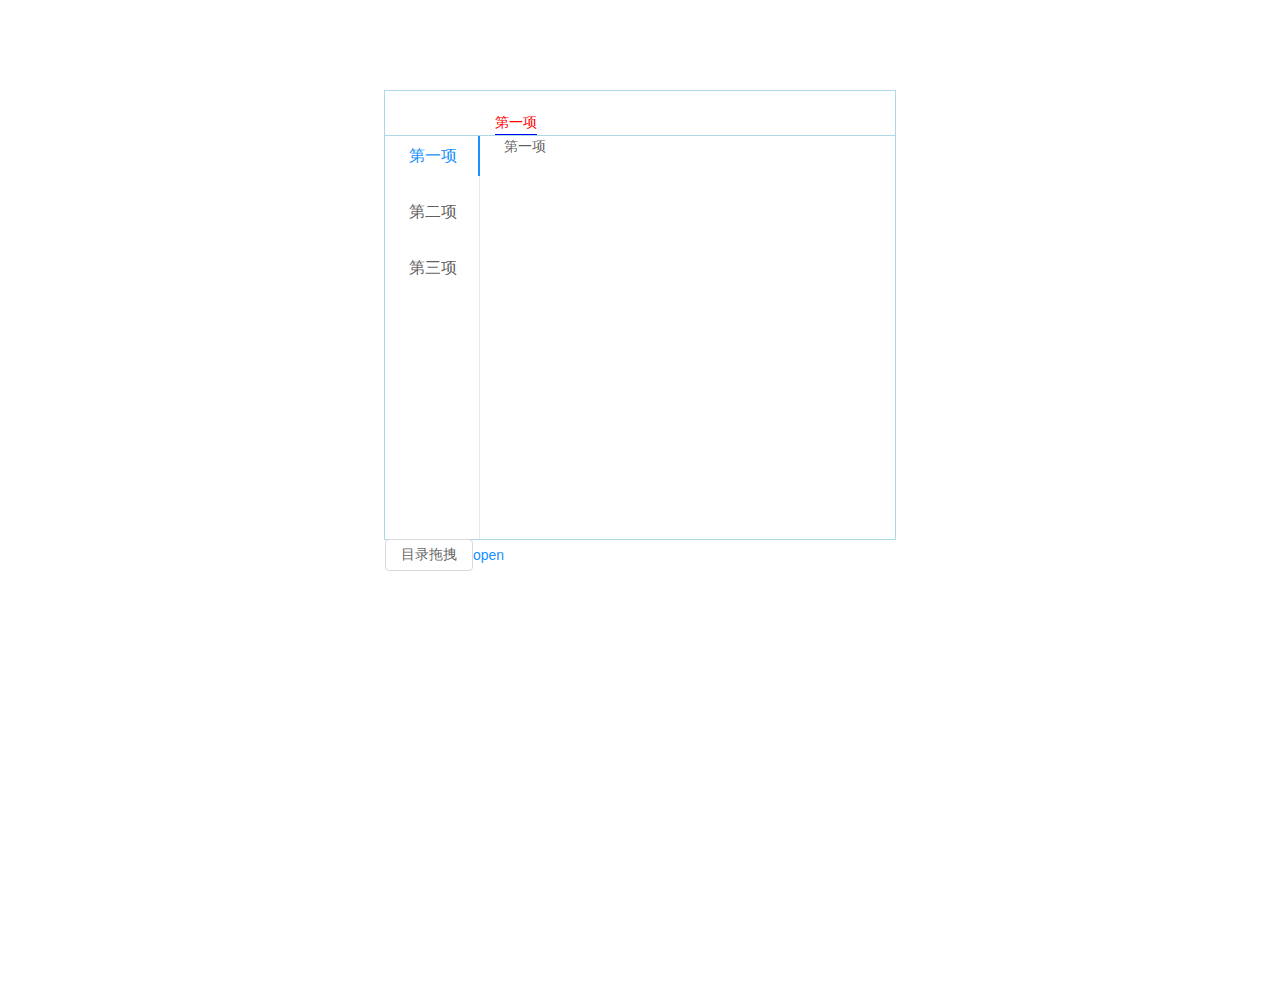
==== commit b25b4742: "Add files via upload" ====
--- a/index.html
+++ b/index.html
@@ -1 +1 @@
-<!DOCTYPE html><html lang="en"><head><meta charset="utf-8"><meta name="viewport" content="width=device-width,initial-scale=1,shrink-to-fit=no"><meta name="theme-color" content="#000000"><link rel="manifest" href="./manifest.json"><link rel="shortcut icon" href="./favicon.ico"><title>React App</title><link href="./static/css/main.00ebdb3f.css" rel="stylesheet"></head><body><noscript>You need to enable JavaScript to run this app.</noscript><div id="root"></div><script type="text/javascript" src="./static/js/main.95732602.js"></script></body></html>
+<!DOCTYPE html><html lang="en"><head><meta charset="utf-8"><meta name="viewport" content="width=device-width,initial-scale=1,shrink-to-fit=no"><meta name="theme-color" content="#000000"><link rel="manifest" href="./manifest.json"><link rel="shortcut icon" href="./favicon.ico"><title>React App</title><link href="./static/css/index.15ea095a.css" rel="stylesheet"></head><body><noscript>You need to enable JavaScript to run this app.</noscript><div id="root"></div><script type="text/javascript" src="./static/js/index.28195deb.js"></script></body></html>--- a/static/css/index.15ea095a.css
+++ b/static/css/index.15ea095a.css
@@ -0,0 +1,2 @@
+body{margin:0;padding:0;font-family:sans-serif}@font-face{font-family:Monospaced Number;src:local("Tahoma");unicode-range:u+30-39}@font-face{font-family:Monospaced Number;font-weight:700;src:local("Tahoma-Bold");unicode-range:u+30-39}@font-face{font-family:Chinese Quote;src:local("PingFang SC"),local("SimSun");unicode-range:u+2018,u+2019,u+201c,u+201d}body,html{width:100%;height:100%}input::-ms-clear,input::-ms-reveal{display:none}*,:after,:before{-webkit-box-sizing:border-box;box-sizing:border-box}html{font-family:sans-serif;line-height:1.15;-webkit-text-size-adjust:100%;-ms-text-size-adjust:100%;-ms-overflow-style:scrollbar;-webkit-tap-highlight-color:rgba(0,0,0,0)}@-ms-viewport{width:device-width}article,aside,dialog,figcaption,figure,footer,header,hgroup,main,nav,section{display:block}body{margin:0;font-family:Monospaced Number,Chinese Quote,-apple-system,BlinkMacSystemFont,Segoe UI,Roboto,PingFang SC,Hiragino Sans GB,Microsoft YaHei,Helvetica Neue,Helvetica,Arial,sans-serif;font-size:14px;line-height:1.5;color:rgba(0,0,0,.65);background-color:#fff}[tabindex="-1"]:focus{outline:none!important}hr{-webkit-box-sizing:content-box;box-sizing:content-box;height:0;overflow:visible}h1,h2,h3,h4,h5,h6{margin-top:0;margin-bottom:.5em;color:rgba(0,0,0,.85);font-weight:500}p{margin-top:0;margin-bottom:1em}abbr[data-original-title],abbr[title]{text-decoration:underline;-webkit-text-decoration:underline dotted;text-decoration:underline dotted;cursor:help;border-bottom:0}address{margin-bottom:1em;font-style:normal;line-height:inherit}input[type=number],input[type=password],input[type=text],textarea{-webkit-appearance:none}dl,ol,ul{margin-top:0;margin-bottom:1em}ol ol,ol ul,ul ol,ul ul{margin-bottom:0}dt{font-weight:500}dd{margin-bottom:.5em;margin-left:0}blockquote{margin:0 0 1em}dfn{font-style:italic}b,strong{font-weight:bolder}small{font-size:80%}sub,sup{position:relative;font-size:75%;line-height:0;vertical-align:baseline}sub{bottom:-.25em}sup{top:-.5em}a{color:#1890ff;background-color:transparent;text-decoration:none;outline:none;cursor:pointer;-webkit-transition:color .3s;-o-transition:color .3s;transition:color .3s;-webkit-text-decoration-skip:objects}a:focus{text-decoration:underline;-webkit-text-decoration-skip:ink;text-decoration-skip:ink}a:hover{color:#40a9ff}a:active{color:#096dd9}a:active,a:hover{outline:0;text-decoration:none}a[disabled]{color:rgba(0,0,0,.25);cursor:not-allowed;pointer-events:none}code,kbd,pre,samp{font-family:Consolas,Menlo,Courier,monospace;font-size:1em}pre{margin-top:0;margin-bottom:1em;overflow:auto}figure{margin:0 0 1em}img{vertical-align:middle;border-style:none}svg:not(:root){overflow:hidden}[role=button],a,area,button,input:not([type=range]),label,select,summary,textarea{-ms-touch-action:manipulation;touch-action:manipulation}table{border-collapse:collapse}caption{padding-top:.75em;padding-bottom:.3em;color:rgba(0,0,0,.45);text-align:left;caption-side:bottom}th{text-align:inherit}button,input,optgroup,select,textarea{margin:0;font-family:inherit;font-size:inherit;line-height:inherit;color:inherit}button,input{overflow:visible}button,select{text-transform:none}[type=reset],[type=submit],button,html [type=button]{-webkit-appearance:button}[type=button]::-moz-focus-inner,[type=reset]::-moz-focus-inner,[type=submit]::-moz-focus-inner,button::-moz-focus-inner{padding:0;border-style:none}input[type=checkbox],input[type=radio]{-webkit-box-sizing:border-box;box-sizing:border-box;padding:0}input[type=date],input[type=datetime-local],input[type=month],input[type=time]{-webkit-appearance:listbox}textarea{overflow:auto;resize:vertical}fieldset{min-width:0;padding:0;margin:0;border:0}legend{display:block;width:100%;max-width:100%;padding:0;margin-bottom:.5em;font-size:1.5em;line-height:inherit;color:inherit;white-space:normal}progress{vertical-align:baseline}[type=number]::-webkit-inner-spin-button,[type=number]::-webkit-outer-spin-button{height:auto}[type=search]{outline-offset:-2px;-webkit-appearance:none}[type=search]::-webkit-search-cancel-button,[type=search]::-webkit-search-decoration{-webkit-appearance:none}::-webkit-file-upload-button{font:inherit;-webkit-appearance:button}output{display:inline-block}summary{display:list-item}template{display:none}[hidden]{display:none!important}mark{padding:.2em;background-color:#feffe6}::-moz-selection{background:#1890ff;color:#fff}::selection{background:#1890ff;color:#fff}.clearfix{zoom:1}.clearfix:after,.clearfix:before{content:"";display:table}.clearfix:after{clear:both}@font-face{font-family:anticon;src:url("https://at.alicdn.com/t/font_148784_v4ggb6wrjmkotj4i.eot");src:url("https://at.alicdn.com/t/font_148784_v4ggb6wrjmkotj4i.woff") format("woff"),url("https://at.alicdn.com/t/font_148784_v4ggb6wrjmkotj4i.ttf") format("truetype"),url("https://at.alicdn.com/t/font_148784_v4ggb6wrjmkotj4i.svg#iconfont") format("svg")}.anticon{display:inline-block;font-style:normal;vertical-align:baseline;text-align:center;text-transform:none;line-height:1;text-rendering:optimizeLegibility;-webkit-font-smoothing:antialiased;-moz-osx-font-smoothing:grayscale}.anticon:before{display:block;font-family:anticon!important}.anticon-step-forward:before{content:"\E600"}.anticon-step-backward:before{content:"\E601"}.anticon-forward:before{content:"\E602"}.anticon-backward:before{content:"\E603"}.anticon-caret-right:before{content:"\E604"}.anticon-caret-left:before{content:"\E605"}.anticon-caret-down:before{content:"\E606"}.anticon-caret-up:before{content:"\E607"}.anticon-caret-circle-right:before,.anticon-circle-right:before,.anticon-right-circle:before{content:"\E608"}.anticon-caret-circle-left:before,.anticon-circle-left:before,.anticon-left-circle:before{content:"\E609"}.anticon-caret-circle-up:before,.anticon-circle-up:before,.anticon-up-circle:before{content:"\E60A"}.anticon-caret-circle-down:before,.anticon-circle-down:before,.anticon-down-circle:before{content:"\E60B"}.anticon-right-circle-o:before{content:"\E60C"}.anticon-caret-circle-o-right:before,.anticon-circle-o-right:before{content:"\E60C"}.anticon-left-circle-o:before{content:"\E60D"}.anticon-caret-circle-o-left:before,.anticon-circle-o-left:before{content:"\E60D"}.anticon-up-circle-o:before{content:"\E60E"}.anticon-caret-circle-o-up:before,.anticon-circle-o-up:before{content:"\E60E"}.anticon-down-circle-o:before{content:"\E60F"}.anticon-caret-circle-o-down:before,.anticon-circle-o-down:before{content:"\E60F"}.anticon-verticle-left:before{content:"\E610"}.anticon-verticle-right:before{content:"\E611"}.anticon-rollback:before{content:"\E612"}.anticon-retweet:before{content:"\E613"}.anticon-shrink:before{content:"\E614"}.anticon-arrow-salt:before,.anticon-arrows-alt:before{content:"\E615"}.anticon-reload:before{content:"\E616"}.anticon-double-right:before{content:"\E617"}.anticon-double-left:before{content:"\E618"}.anticon-arrow-down:before{content:"\E619"}.anticon-arrow-up:before{content:"\E61A"}.anticon-arrow-right:before{content:"\E61B"}.anticon-arrow-left:before{content:"\E61C"}.anticon-down:before{content:"\E61D"}.anticon-up:before{content:"\E61E"}.anticon-right:before{content:"\E61F"}.anticon-left:before{content:"\E620"}.anticon-minus-square-o:before{content:"\E621"}.anticon-minus-circle:before{content:"\E622"}.anticon-minus-circle-o:before{content:"\E623"}.anticon-minus:before{content:"\E624"}.anticon-plus-circle-o:before{content:"\E625"}.anticon-plus-circle:before{content:"\E626"}.anticon-plus:before{content:"\E627"}.anticon-info-circle:before{content:"\E628"}.anticon-info-circle-o:before{content:"\E629"}.anticon-info:before{content:"\E62A"}.anticon-exclamation:before{content:"\E62B"}.anticon-exclamation-circle:before{content:"\E62C"}.anticon-exclamation-circle-o:before{content:"\E62D"}.anticon-close-circle:before,.anticon-cross-circle:before{content:"\E62E"}.anticon-close-circle-o:before,.anticon-cross-circle-o:before{content:"\E62F"}.anticon-check-circle:before{content:"\E630"}.anticon-check-circle-o:before{content:"\E631"}.anticon-check:before{content:"\E632"}.anticon-close:before,.anticon-cross:before{content:"\E633"}.anticon-customer-service:before,.anticon-customerservice:before{content:"\E634"}.anticon-credit-card:before{content:"\E635"}.anticon-code-o:before{content:"\E636"}.anticon-book:before{content:"\E637"}.anticon-bars:before{content:"\E639"}.anticon-question:before{content:"\E63A"}.anticon-question-circle:before{content:"\E63B"}.anticon-question-circle-o:before{content:"\E63C"}.anticon-pause:before{content:"\E63D"}.anticon-pause-circle:before{content:"\E63E"}.anticon-pause-circle-o:before{content:"\E63F"}.anticon-clock-circle:before{content:"\E640"}.anticon-clock-circle-o:before{content:"\E641"}.anticon-swap:before{content:"\E642"}.anticon-swap-left:before{content:"\E643"}.anticon-swap-right:before{content:"\E644"}.anticon-plus-square-o:before{content:"\E645"}.anticon-frown-circle:before,.anticon-frown:before{content:"\E646"}.anticon-ellipsis:before{content:"\E647"}.anticon-copy:before{content:"\E648"}.anticon-menu-fold:before{content:"\E9AC"}.anticon-mail:before{content:"\E659"}.anticon-logout:before{content:"\E65A"}.anticon-link:before{content:"\E65B"}.anticon-area-chart:before{content:"\E65C"}.anticon-line-chart:before{content:"\E65D"}.anticon-home:before{content:"\E65E"}.anticon-laptop:before{content:"\E65F"}.anticon-star:before{content:"\E660"}.anticon-star-o:before{content:"\E661"}.anticon-folder:before{content:"\E662"}.anticon-filter:before{content:"\E663"}.anticon-file:before{content:"\E664"}.anticon-exception:before{content:"\E665"}.anticon-meh-circle:before,.anticon-meh:before{content:"\E666"}.anticon-meh-o:before{content:"\E667"}.anticon-shopping-cart:before{content:"\E668"}.anticon-save:before{content:"\E669"}.anticon-user:before{content:"\E66A"}.anticon-video-camera:before{content:"\E66B"}.anticon-to-top:before{content:"\E66C"}.anticon-team:before{content:"\E66D"}.anticon-tablet:before{content:"\E66E"}.anticon-solution:before{content:"\E66F"}.anticon-search:before{content:"\E670"}.anticon-share-alt:before{content:"\E671"}.anticon-setting:before{content:"\E672"}.anticon-poweroff:before{content:"\E6D5"}.anticon-picture:before{content:"\E674"}.anticon-phone:before{content:"\E675"}.anticon-paper-clip:before{content:"\E676"}.anticon-notification:before{content:"\E677"}.anticon-mobile:before{content:"\E678"}.anticon-menu-unfold:before{content:"\E9AD"}.anticon-inbox:before{content:"\E67A"}.anticon-lock:before{content:"\E67B"}.anticon-qrcode:before{content:"\E67C"}.anticon-play-circle:before{content:"\E6D0"}.anticon-play-circle-o:before{content:"\E6D1"}.anticon-tag:before{content:"\E6D2"}.anticon-tag-o:before{content:"\E6D3"}.anticon-tags:before{content:"\E67D"}.anticon-tags-o:before{content:"\E67E"}.anticon-cloud-o:before{content:"\E67F"}.anticon-cloud:before{content:"\E680"}.anticon-cloud-upload:before{content:"\E681"}.anticon-cloud-download:before{content:"\E682"}.anticon-cloud-download-o:before{content:"\E683"}.anticon-cloud-upload-o:before{content:"\E684"}.anticon-environment:before{content:"\E685"}.anticon-environment-o:before{content:"\E686"}.anticon-eye:before{content:"\E687"}.anticon-eye-o:before{content:"\E688"}.anticon-camera:before{content:"\E689"}.anticon-camera-o:before{content:"\E68A"}.anticon-windows:before{content:"\E68B"}.anticon-apple:before{content:"\E68C"}.anticon-apple-o:before{content:"\E6D4"}.anticon-android:before{content:"\E938"}.anticon-android-o:before{content:"\E68D"}.anticon-aliwangwang:before{content:"\E68E"}.anticon-aliwangwang-o:before{content:"\E68F"}.anticon-export:before{content:"\E691"}.anticon-edit:before{content:"\E692"}.anticon-appstore-o:before{content:"\E695"}.anticon-appstore:before{content:"\E696"}.anticon-scan:before{content:"\E697"}.anticon-file-text:before{content:"\E698"}.anticon-folder-open:before{content:"\E699"}.anticon-hdd:before{content:"\E69A"}.anticon-ie:before{content:"\E69B"}.anticon-file-jpg:before{content:"\E69C"}.anticon-like:before{content:"\E64C"}.anticon-like-o:before{content:"\E69D"}.anticon-dislike:before{content:"\E64B"}.anticon-dislike-o:before{content:"\E69E"}.anticon-delete:before{content:"\E69F"}.anticon-enter:before{content:"\E6A0"}.anticon-pushpin-o:before{content:"\E6A1"}.anticon-pushpin:before{content:"\E6A2"}.anticon-heart:before{content:"\E6A3"}.anticon-heart-o:before{content:"\E6A4"}.anticon-pay-circle:before{content:"\E6A5"}.anticon-pay-circle-o:before{content:"\E6A6"}.anticon-smile-circle:before,.anticon-smile:before{content:"\E6A7"}.anticon-smile-o:before{content:"\E6A8"}.anticon-frown-o:before{content:"\E6A9"}.anticon-calculator:before{content:"\E6AA"}.anticon-message:before{content:"\E6AB"}.anticon-chrome:before{content:"\E6AC"}.anticon-github:before{content:"\E6AD"}.anticon-file-unknown:before{content:"\E6AF"}.anticon-file-excel:before{content:"\E6B0"}.anticon-file-ppt:before{content:"\E6B1"}.anticon-file-word:before{content:"\E6B2"}.anticon-file-pdf:before{content:"\E6B3"}.anticon-desktop:before{content:"\E6B4"}.anticon-upload:before{content:"\E6B6"}.anticon-download:before{content:"\E6B7"}.anticon-pie-chart:before{content:"\E6B8"}.anticon-unlock:before{content:"\E6BA"}.anticon-calendar:before{content:"\E6BB"}.anticon-windows-o:before{content:"\E6BC"}.anticon-dot-chart:before{content:"\E6BD"}.anticon-bar-chart:before{content:"\E6BE"}.anticon-code:before{content:"\E6BF"}.anticon-api:before{content:"\E951"}.anticon-plus-square:before{content:"\E6C0"}.anticon-minus-square:before{content:"\E6C1"}.anticon-close-square:before{content:"\E6C2"}.anticon-close-square-o:before{content:"\E6C3"}.anticon-check-square:before{content:"\E6C4"}.anticon-check-square-o:before{content:"\E6C5"}.anticon-fast-backward:before{content:"\E6C6"}.anticon-fast-forward:before{content:"\E6C7"}.anticon-up-square:before{content:"\E6C8"}.anticon-down-square:before{content:"\E6C9"}.anticon-left-square:before{content:"\E6CA"}.anticon-right-square:before{content:"\E6CB"}.anticon-right-square-o:before{content:"\E6CC"}.anticon-left-square-o:before{content:"\E6CD"}.anticon-down-square-o:before{content:"\E6CE"}.anticon-up-square-o:before{content:"\E6CF"}.anticon-loading:before{content:"\E64D"}.anticon-loading-3-quarters:before{content:"\E6AE"}.anticon-bulb:before{content:"\E649"}.anticon-select:before{content:"\E64A"}.anticon-addfile:before,.anticon-file-add:before{content:"\E910"}.anticon-addfolder:before,.anticon-folder-add:before{content:"\E914"}.anticon-switcher:before{content:"\E913"}.anticon-rocket:before{content:"\E90F"}.anticon-dingding:before{content:"\E923"}.anticon-dingding-o:before{content:"\E925"}.anticon-bell:before{content:"\E64E"}.anticon-disconnect:before{content:"\E64F"}.anticon-database:before{content:"\E650"}.anticon-compass:before{content:"\E6DB"}.anticon-barcode:before{content:"\E652"}.anticon-hourglass:before{content:"\E653"}.anticon-key:before{content:"\E654"}.anticon-flag:before{content:"\E655"}.anticon-layout:before{content:"\E656"}.anticon-login:before{content:"\E657"}.anticon-printer:before{content:"\E673"}.anticon-sound:before{content:"\E6E9"}.anticon-usb:before{content:"\E6D7"}.anticon-skin:before{content:"\E6D8"}.anticon-tool:before{content:"\E6D9"}.anticon-sync:before{content:"\E6DA"}.anticon-wifi:before{content:"\E6D6"}.anticon-car:before{content:"\E6DC"}.anticon-copyright:before{content:"\E6DE"}.anticon-schedule:before{content:"\E6DF"}.anticon-user-add:before{content:"\E6ED"}.anticon-user-delete:before{content:"\E6E0"}.anticon-usergroup-add:before{content:"\E6DD"}.anticon-usergroup-delete:before{content:"\E6E1"}.anticon-man:before{content:"\E6E2"}.anticon-woman:before{content:"\E6EC"}.anticon-shop:before{content:"\E6E3"}.anticon-gift:before{content:"\E6E4"}.anticon-idcard:before{content:"\E6E5"}.anticon-medicine-box:before{content:"\E6E6"}.anticon-red-envelope:before{content:"\E6E7"}.anticon-coffee:before{content:"\E6E8"}.anticon-trademark:before{content:"\E651"}.anticon-safety:before{content:"\E6EA"}.anticon-wallet:before{content:"\E6EB"}.anticon-bank:before{content:"\E6EE"}.anticon-trophy:before{content:"\E6EF"}.anticon-contacts:before{content:"\E6F0"}.anticon-global:before{content:"\E6F1"}.anticon-shake:before{content:"\E94F"}.anticon-fork:before{content:"\E6F2"}.anticon-dashboard:before{content:"\E99A"}.anticon-profile:before{content:"\E999"}.anticon-table:before{content:"\E998"}.anticon-warning:before{content:"\E997"}.anticon-form:before{content:"\E996"}.anticon-spin:before{display:inline-block;-webkit-animation:loadingCircle 1s infinite linear;animation:loadingCircle 1s infinite linear}.anticon-weibo-square:before{content:"\E6F5"}.anticon-weibo-circle:before{content:"\E6F4"}.anticon-taobao-circle:before{content:"\E6F3"}.anticon-html5:before{content:"\E9C7"}.anticon-weibo:before{content:"\E9C6"}.anticon-twitter:before{content:"\E9C5"}.anticon-wechat:before{content:"\E9C4"}.anticon-youtube:before{content:"\E9C3"}.anticon-alipay-circle:before{content:"\E9C2"}.anticon-taobao:before{content:"\E9C1"}.anticon-skype:before{content:"\E9C0"}.anticon-qq:before{content:"\E9BF"}.anticon-medium-workmark:before{content:"\E9BE"}.anticon-gitlab:before{content:"\E9BD"}.anticon-medium:before{content:"\E9BC"}.anticon-linkedin:before{content:"\E9BB"}.anticon-google-plus:before{content:"\E9BA"}.anticon-dropbox:before{content:"\E9B9"}.anticon-facebook:before{content:"\E9B8"}.anticon-codepen:before{content:"\E9B7"}.anticon-amazon:before{content:"\E9B6"}.anticon-google:before{content:"\E9B5"}.anticon-codepen-circle:before{content:"\E9B4"}.anticon-alipay:before{content:"\E9B3"}.anticon-ant-design:before{content:"\E9B2"}.anticon-aliyun:before{content:"\E9F4"}.anticon-zhihu:before{content:"\E703"}.anticon-file-markdown:before{content:"\E704"}.anticon-slack:before{content:"\E705"}.anticon-slack-square:before{content:"\E706"}.anticon-behance:before{content:"\E707"}.anticon-behance-square:before{content:"\E708"}.anticon-dribbble:before{content:"\E709"}.anticon-dribbble-square:before{content:"\E70A"}.anticon-instagram:before{content:"\E70B"}.anticon-yuque:before{content:"\E70C"}.fade-appear,.fade-enter,.fade-leave{-webkit-animation-duration:.2s;animation-duration:.2s;-webkit-animation-fill-mode:both;animation-fill-mode:both;-webkit-animation-play-state:paused;animation-play-state:paused}.fade-appear.fade-appear-active,.fade-enter.fade-enter-active{-webkit-animation-name:antFadeIn;animation-name:antFadeIn;-webkit-animation-play-state:running;animation-play-state:running}.fade-leave.fade-leave-active{-webkit-animation-name:antFadeOut;animation-name:antFadeOut;-webkit-animation-play-state:running;animation-play-state:running;pointer-events:none}.fade-appear,.fade-enter{opacity:0}.fade-appear,.fade-enter,.fade-leave{-webkit-animation-timing-function:linear;animation-timing-function:linear}@-webkit-keyframes antFadeIn{0%{opacity:0}to{opacity:1}}@keyframes antFadeIn{0%{opacity:0}to{opacity:1}}@-webkit-keyframes antFadeOut{0%{opacity:1}to{opacity:0}}@keyframes antFadeOut{0%{opacity:1}to{opacity:0}}.move-up-appear,.move-up-enter,.move-up-leave{-webkit-animation-duration:.2s;animation-duration:.2s;-webkit-animation-fill-mode:both;animation-fill-mode:both;-webkit-animation-play-state:paused;animation-play-state:paused}.move-up-appear.move-up-appear-active,.move-up-enter.move-up-enter-active{-webkit-animation-name:antMoveUpIn;animation-name:antMoveUpIn;-webkit-animation-play-state:running;animation-play-state:running}.move-up-leave.move-up-leave-active{-webkit-animation-name:antMoveUpOut;animation-name:antMoveUpOut;-webkit-animation-play-state:running;animation-play-state:running;pointer-events:none}.move-up-appear,.move-up-enter{opacity:0;-webkit-animation-timing-function:cubic-bezier(.08,.82,.17,1);animation-timing-function:cubic-bezier(.08,.82,.17,1)}.move-up-leave{-webkit-animation-timing-function:cubic-bezier(.6,.04,.98,.34);animation-timing-function:cubic-bezier(.6,.04,.98,.34)}.move-down-appear,.move-down-enter,.move-down-leave{-webkit-animation-duration:.2s;animation-duration:.2s;-webkit-animation-fill-mode:both;animation-fill-mode:both;-webkit-animation-play-state:paused;animation-play-state:paused}.move-down-appear.move-down-appear-active,.move-down-enter.move-down-enter-active{-webkit-animation-name:antMoveDownIn;animation-name:antMoveDownIn;-webkit-animation-play-state:running;animation-play-state:running}.move-down-leave.move-down-leave-active{-webkit-animation-name:antMoveDownOut;animation-name:antMoveDownOut;-webkit-animation-play-state:running;animation-play-state:running;pointer-events:none}.move-down-appear,.move-down-enter{opacity:0;-webkit-animation-timing-function:cubic-bezier(.08,.82,.17,1);animation-timing-function:cubic-bezier(.08,.82,.17,1)}.move-down-leave{-webkit-animation-timing-function:cubic-bezier(.6,.04,.98,.34);animation-timing-function:cubic-bezier(.6,.04,.98,.34)}.move-left-appear,.move-left-enter,.move-left-leave{-webkit-animation-duration:.2s;animation-duration:.2s;-webkit-animation-fill-mode:both;animation-fill-mode:both;-webkit-animation-play-state:paused;animation-play-state:paused}.move-left-appear.move-left-appear-active,.move-left-enter.move-left-enter-active{-webkit-animation-name:antMoveLeftIn;animation-name:antMoveLeftIn;-webkit-animation-play-state:running;animation-play-state:running}.move-left-leave.move-left-leave-active{-webkit-animation-name:antMoveLeftOut;animation-name:antMoveLeftOut;-webkit-animation-play-state:running;animation-play-state:running;pointer-events:none}.move-left-appear,.move-left-enter{opacity:0;-webkit-animation-timing-function:cubic-bezier(.08,.82,.17,1);animation-timing-function:cubic-bezier(.08,.82,.17,1)}.move-left-leave{-webkit-animation-timing-function:cubic-bezier(.6,.04,.98,.34);animation-timing-function:cubic-bezier(.6,.04,.98,.34)}.move-right-appear,.move-right-enter,.move-right-leave{-webkit-animation-duration:.2s;animation-duration:.2s;-webkit-animation-fill-mode:both;animation-fill-mode:both;-webkit-animation-play-state:paused;animation-play-state:paused}.move-right-appear.move-right-appear-active,.move-right-enter.move-right-enter-active{-webkit-animation-name:antMoveRightIn;animation-name:antMoveRightIn;-webkit-animation-play-state:running;animation-play-state:running}.move-right-leave.move-right-leave-active{-webkit-animation-name:antMoveRightOut;animation-name:antMoveRightOut;-webkit-animation-play-state:running;animation-play-state:running;pointer-events:none}.move-right-appear,.move-right-enter{opacity:0;-webkit-animation-timing-function:cubic-bezier(.08,.82,.17,1);animation-timing-function:cubic-bezier(.08,.82,.17,1)}.move-right-leave{-webkit-animation-timing-function:cubic-bezier(.6,.04,.98,.34);animation-timing-function:cubic-bezier(.6,.04,.98,.34)}@-webkit-keyframes antMoveDownIn{0%{-webkit-transform-origin:0 0;transform-origin:0 0;-webkit-transform:translateY(100%);transform:translateY(100%);opacity:0}to{-webkit-transform-origin:0 0;transform-origin:0 0;-webkit-transform:translateY(0);transform:translateY(0);opacity:1}}@keyframes antMoveDownIn{0%{-webkit-transform-origin:0 0;transform-origin:0 0;-webkit-transform:translateY(100%);transform:translateY(100%);opacity:0}to{-webkit-transform-origin:0 0;transform-origin:0 0;-webkit-transform:translateY(0);transform:translateY(0);opacity:1}}@-webkit-keyframes antMoveDownOut{0%{-webkit-transform-origin:0 0;transform-origin:0 0;-webkit-transform:translateY(0);transform:translateY(0);opacity:1}to{-webkit-transform-origin:0 0;transform-origin:0 0;-webkit-transform:translateY(100%);transform:translateY(100%);opacity:0}}@keyframes antMoveDownOut{0%{-webkit-transform-origin:0 0;transform-origin:0 0;-webkit-transform:translateY(0);transform:translateY(0);opacity:1}to{-webkit-transform-origin:0 0;transform-origin:0 0;-webkit-transform:translateY(100%);transform:translateY(100%);opacity:0}}@-webkit-keyframes antMoveLeftIn{0%{-webkit-transform-origin:0 0;transform-origin:0 0;-webkit-transform:translateX(-100%);transform:translateX(-100%);opacity:0}to{-webkit-transform-origin:0 0;transform-origin:0 0;-webkit-transform:translateX(0);transform:translateX(0);opacity:1}}@keyframes antMoveLeftIn{0%{-webkit-transform-origin:0 0;transform-origin:0 0;-webkit-transform:translateX(-100%);transform:translateX(-100%);opacity:0}to{-webkit-transform-origin:0 0;transform-origin:0 0;-webkit-transform:translateX(0);transform:translateX(0);opacity:1}}@-webkit-keyframes antMoveLeftOut{0%{-webkit-transform-origin:0 0;transform-origin:0 0;-webkit-transform:translateX(0);transform:translateX(0);opacity:1}to{-webkit-transform-origin:0 0;transform-origin:0 0;-webkit-transform:translateX(-100%);transform:translateX(-100%);opacity:0}}@keyframes antMoveLeftOut{0%{-webkit-transform-origin:0 0;transform-origin:0 0;-webkit-transform:translateX(0);transform:translateX(0);opacity:1}to{-webkit-transform-origin:0 0;transform-origin:0 0;-webkit-transform:translateX(-100%);transform:translateX(-100%);opacity:0}}@-webkit-keyframes antMoveRightIn{0%{opacity:0;-webkit-transform-origin:0 0;transform-origin:0 0;-webkit-transform:translateX(100%);transform:translateX(100%)}to{opacity:1;-webkit-transform-origin:0 0;transform-origin:0 0;-webkit-transform:translateX(0);transform:translateX(0)}}@keyframes antMoveRightIn{0%{opacity:0;-webkit-transform-origin:0 0;transform-origin:0 0;-webkit-transform:translateX(100%);transform:translateX(100%)}to{opacity:1;-webkit-transform-origin:0 0;transform-origin:0 0;-webkit-transform:translateX(0);transform:translateX(0)}}@-webkit-keyframes antMoveRightOut{0%{-webkit-transform-origin:0 0;transform-origin:0 0;-webkit-transform:translateX(0);transform:translateX(0);opacity:1}to{-webkit-transform-origin:0 0;transform-origin:0 0;-webkit-transform:translateX(100%);transform:translateX(100%);opacity:0}}@keyframes antMoveRightOut{0%{-webkit-transform-origin:0 0;transform-origin:0 0;-webkit-transform:translateX(0);transform:translateX(0);opacity:1}to{-webkit-transform-origin:0 0;transform-origin:0 0;-webkit-transform:translateX(100%);transform:translateX(100%);opacity:0}}@-webkit-keyframes antMoveUpIn{0%{-webkit-transform-origin:0 0;transform-origin:0 0;-webkit-transform:translateY(-100%);transform:translateY(-100%);opacity:0}to{-webkit-transform-origin:0 0;transform-origin:0 0;-webkit-transform:translateY(0);transform:translateY(0);opacity:1}}@keyframes antMoveUpIn{0%{-webkit-transform-origin:0 0;transform-origin:0 0;-webkit-transform:translateY(-100%);transform:translateY(-100%);opacity:0}to{-webkit-transform-origin:0 0;transform-origin:0 0;-webkit-transform:translateY(0);transform:translateY(0);opacity:1}}@-webkit-keyframes antMoveUpOut{0%{-webkit-transform-origin:0 0;transform-origin:0 0;-webkit-transform:translateY(0);transform:translateY(0);opacity:1}to{-webkit-transform-origin:0 0;transform-origin:0 0;-webkit-transform:translateY(-100%);transform:translateY(-100%);opacity:0}}@keyframes antMoveUpOut{0%{-webkit-transform-origin:0 0;transform-origin:0 0;-webkit-transform:translateY(0);transform:translateY(0);opacity:1}to{-webkit-transform-origin:0 0;transform-origin:0 0;-webkit-transform:translateY(-100%);transform:translateY(-100%);opacity:0}}@-webkit-keyframes loadingCircle{0%{-webkit-transform-origin:50% 50%;transform-origin:50% 50%;-webkit-transform:rotate(0deg);transform:rotate(0deg)}to{-webkit-transform-origin:50% 50%;transform-origin:50% 50%;-webkit-transform:rotate(1turn);transform:rotate(1turn)}}@keyframes loadingCircle{0%{-webkit-transform-origin:50% 50%;transform-origin:50% 50%;-webkit-transform:rotate(0deg);transform:rotate(0deg)}to{-webkit-transform-origin:50% 50%;transform-origin:50% 50%;-webkit-transform:rotate(1turn);transform:rotate(1turn)}}.slide-up-appear,.slide-up-enter,.slide-up-leave{-webkit-animation-duration:.2s;animation-duration:.2s;-webkit-animation-fill-mode:both;animation-fill-mode:both;-webkit-animation-play-state:paused;animation-play-state:paused}.slide-up-appear.slide-up-appear-active,.slide-up-enter.slide-up-enter-active{-webkit-animation-name:antSlideUpIn;animation-name:antSlideUpIn;-webkit-animation-play-state:running;animation-play-state:running}.slide-up-leave.slide-up-leave-active{-webkit-animation-name:antSlideUpOut;animation-name:antSlideUpOut;-webkit-animation-play-state:running;animation-play-state:running;pointer-events:none}.slide-up-appear,.slide-up-enter{opacity:0;-webkit-animation-timing-function:cubic-bezier(.23,1,.32,1);animation-timing-function:cubic-bezier(.23,1,.32,1)}.slide-up-leave{-webkit-animation-timing-function:cubic-bezier(.755,.05,.855,.06);animation-timing-function:cubic-bezier(.755,.05,.855,.06)}.slide-down-appear,.slide-down-enter,.slide-down-leave{-webkit-animation-duration:.2s;animation-duration:.2s;-webkit-animation-fill-mode:both;animation-fill-mode:both;-webkit-animation-play-state:paused;animation-play-state:paused}.slide-down-appear.slide-down-appear-active,.slide-down-enter.slide-down-enter-active{-webkit-animation-name:antSlideDownIn;animation-name:antSlideDownIn;-webkit-animation-play-state:running;animation-play-state:running}.slide-down-leave.slide-down-leave-active{-webkit-animation-name:antSlideDownOut;animation-name:antSlideDownOut;-webkit-animation-play-state:running;animation-play-state:running;pointer-events:none}.slide-down-appear,.slide-down-enter{opacity:0;-webkit-animation-timing-function:cubic-bezier(.23,1,.32,1);animation-timing-function:cubic-bezier(.23,1,.32,1)}.slide-down-leave{-webkit-animation-timing-function:cubic-bezier(.755,.05,.855,.06);animation-timing-function:cubic-bezier(.755,.05,.855,.06)}.slide-left-appear,.slide-left-enter,.slide-left-leave{-webkit-animation-duration:.2s;animation-duration:.2s;-webkit-animation-fill-mode:both;animation-fill-mode:both;-webkit-animation-play-state:paused;animation-play-state:paused}.slide-left-appear.slide-left-appear-active,.slide-left-enter.slide-left-enter-active{-webkit-animation-name:antSlideLeftIn;animation-name:antSlideLeftIn;-webkit-animation-play-state:running;animation-play-state:running}.slide-left-leave.slide-left-leave-active{-webkit-animation-name:antSlideLeftOut;animation-name:antSlideLeftOut;-webkit-animation-play-state:running;animation-play-state:running;pointer-events:none}.slide-left-appear,.slide-left-enter{opacity:0;-webkit-animation-timing-function:cubic-bezier(.23,1,.32,1);animation-timing-function:cubic-bezier(.23,1,.32,1)}.slide-left-leave{-webkit-animation-timing-function:cubic-bezier(.755,.05,.855,.06);animation-timing-function:cubic-bezier(.755,.05,.855,.06)}.slide-right-appear,.slide-right-enter,.slide-right-leave{-webkit-animation-duration:.2s;animation-duration:.2s;-webkit-animation-fill-mode:both;animation-fill-mode:both;-webkit-animation-play-state:paused;animation-play-state:paused}.slide-right-appear.slide-right-appear-active,.slide-right-enter.slide-right-enter-active{-webkit-animation-name:antSlideRightIn;animation-name:antSlideRightIn;-webkit-animation-play-state:running;animation-play-state:running}.slide-right-leave.slide-right-leave-active{-webkit-animation-name:antSlideRightOut;animation-name:antSlideRightOut;-webkit-animation-play-state:running;animation-play-state:running;pointer-events:none}.slide-right-appear,.slide-right-enter{opacity:0;-webkit-animation-timing-function:cubic-bezier(.23,1,.32,1);animation-timing-function:cubic-bezier(.23,1,.32,1)}.slide-right-leave{-webkit-animation-timing-function:cubic-bezier(.755,.05,.855,.06);animation-timing-function:cubic-bezier(.755,.05,.855,.06)}@-webkit-keyframes antSlideUpIn{0%{opacity:0;-webkit-transform-origin:0 0;transform-origin:0 0;-webkit-transform:scaleY(.8);transform:scaleY(.8)}to{opacity:1;-webkit-transform-origin:0 0;transform-origin:0 0;-webkit-transform:scaleY(1);transform:scaleY(1)}}@keyframes antSlideUpIn{0%{opacity:0;-webkit-transform-origin:0 0;transform-origin:0 0;-webkit-transform:scaleY(.8);transform:scaleY(.8)}to{opacity:1;-webkit-transform-origin:0 0;transform-origin:0 0;-webkit-transform:scaleY(1);transform:scaleY(1)}}@-webkit-keyframes antSlideUpOut{0%{opacity:1;-webkit-transform-origin:0 0;transform-origin:0 0;-webkit-transform:scaleY(1);transform:scaleY(1)}to{opacity:0;-webkit-transform-origin:0 0;transform-origin:0 0;-webkit-transform:scaleY(.8);transform:scaleY(.8)}}@keyframes antSlideUpOut{0%{opacity:1;-webkit-transform-origin:0 0;transform-origin:0 0;-webkit-transform:scaleY(1);transform:scaleY(1)}to{opacity:0;-webkit-transform-origin:0 0;transform-origin:0 0;-webkit-transform:scaleY(.8);transform:scaleY(.8)}}@-webkit-keyframes antSlideDownIn{0%{opacity:0;-webkit-transform-origin:100% 100%;transform-origin:100% 100%;-webkit-transform:scaleY(.8);transform:scaleY(.8)}to{opacity:1;-webkit-transform-origin:100% 100%;transform-origin:100% 100%;-webkit-transform:scaleY(1);transform:scaleY(1)}}@keyframes antSlideDownIn{0%{opacity:0;-webkit-transform-origin:100% 100%;transform-origin:100% 100%;-webkit-transform:scaleY(.8);transform:scaleY(.8)}to{opacity:1;-webkit-transform-origin:100% 100%;transform-origin:100% 100%;-webkit-transform:scaleY(1);transform:scaleY(1)}}@-webkit-keyframes antSlideDownOut{0%{opacity:1;-webkit-transform-origin:100% 100%;transform-origin:100% 100%;-webkit-transform:scaleY(1);transform:scaleY(1)}to{opacity:0;-webkit-transform-origin:100% 100%;transform-origin:100% 100%;-webkit-transform:scaleY(.8);transform:scaleY(.8)}}@keyframes antSlideDownOut{0%{opacity:1;-webkit-transform-origin:100% 100%;transform-origin:100% 100%;-webkit-transform:scaleY(1);transform:scaleY(1)}to{opacity:0;-webkit-transform-origin:100% 100%;transform-origin:100% 100%;-webkit-transform:scaleY(.8);transform:scaleY(.8)}}@-webkit-keyframes antSlideLeftIn{0%{opacity:0;-webkit-transform-origin:0 0;transform-origin:0 0;-webkit-transform:scaleX(.8);transform:scaleX(.8)}to{opacity:1;-webkit-transform-origin:0 0;transform-origin:0 0;-webkit-transform:scaleX(1);transform:scaleX(1)}}@keyframes antSlideLeftIn{0%{opacity:0;-webkit-transform-origin:0 0;transform-origin:0 0;-webkit-transform:scaleX(.8);transform:scaleX(.8)}to{opacity:1;-webkit-transform-origin:0 0;transform-origin:0 0;-webkit-transform:scaleX(1);transform:scaleX(1)}}@-webkit-keyframes antSlideLeftOut{0%{opacity:1;-webkit-transform-origin:0 0;transform-origin:0 0;-webkit-transform:scaleX(1);transform:scaleX(1)}to{opacity:0;-webkit-transform-origin:0 0;transform-origin:0 0;-webkit-transform:scaleX(.8);transform:scaleX(.8)}}@keyframes antSlideLeftOut{0%{opacity:1;-webkit-transform-origin:0 0;transform-origin:0 0;-webkit-transform:scaleX(1);transform:scaleX(1)}to{opacity:0;-webkit-transform-origin:0 0;transform-origin:0 0;-webkit-transform:scaleX(.8);transform:scaleX(.8)}}@-webkit-keyframes antSlideRightIn{0%{opacity:0;-webkit-transform-origin:100% 0;transform-origin:100% 0;-webkit-transform:scaleX(.8);transform:scaleX(.8)}to{opacity:1;-webkit-transform-origin:100% 0;transform-origin:100% 0;-webkit-transform:scaleX(1);transform:scaleX(1)}}@keyframes antSlideRightIn{0%{opacity:0;-webkit-transform-origin:100% 0;transform-origin:100% 0;-webkit-transform:scaleX(.8);transform:scaleX(.8)}to{opacity:1;-webkit-transform-origin:100% 0;transform-origin:100% 0;-webkit-transform:scaleX(1);transform:scaleX(1)}}@-webkit-keyframes antSlideRightOut{0%{opacity:1;-webkit-transform-origin:100% 0;transform-origin:100% 0;-webkit-transform:scaleX(1);transform:scaleX(1)}to{opacity:0;-webkit-transform-origin:100% 0;transform-origin:100% 0;-webkit-transform:scaleX(.8);transform:scaleX(.8)}}@keyframes antSlideRightOut{0%{opacity:1;-webkit-transform-origin:100% 0;transform-origin:100% 0;-webkit-transform:scaleX(1);transform:scaleX(1)}to{opacity:0;-webkit-transform-origin:100% 0;transform-origin:100% 0;-webkit-transform:scaleX(.8);transform:scaleX(.8)}}.swing-appear,.swing-enter{-webkit-animation-duration:.2s;animation-duration:.2s;-webkit-animation-fill-mode:both;animation-fill-mode:both;-webkit-animation-play-state:paused;animation-play-state:paused}.swing-appear.swing-appear-active,.swing-enter.swing-enter-active{-webkit-animation-name:antSwingIn;animation-name:antSwingIn;-webkit-animation-play-state:running;animation-play-state:running}@-webkit-keyframes antSwingIn{0%,to{-webkit-transform:translateX(0);transform:translateX(0)}20%{-webkit-transform:translateX(-10px);transform:translateX(-10px)}40%{-webkit-transform:translateX(10px);transform:translateX(10px)}60%{-webkit-transform:translateX(-5px);transform:translateX(-5px)}80%{-webkit-transform:translateX(5px);transform:translateX(5px)}}@keyframes antSwingIn{0%,to{-webkit-transform:translateX(0);transform:translateX(0)}20%{-webkit-transform:translateX(-10px);transform:translateX(-10px)}40%{-webkit-transform:translateX(10px);transform:translateX(10px)}60%{-webkit-transform:translateX(-5px);transform:translateX(-5px)}80%{-webkit-transform:translateX(5px);transform:translateX(5px)}}.zoom-appear,.zoom-enter,.zoom-leave{-webkit-animation-duration:.2s;animation-duration:.2s;-webkit-animation-fill-mode:both;animation-fill-mode:both;-webkit-animation-play-state:paused;animation-play-state:paused}.zoom-appear.zoom-appear-active,.zoom-enter.zoom-enter-active{-webkit-animation-name:antZoomIn;animation-name:antZoomIn;-webkit-animation-play-state:running;animation-play-state:running}.zoom-leave.zoom-leave-active{-webkit-animation-name:antZoomOut;animation-name:antZoomOut;-webkit-animation-play-state:running;animation-play-state:running;pointer-events:none}.zoom-appear,.zoom-enter{-webkit-transform:scale(0);-ms-transform:scale(0);transform:scale(0);-webkit-animation-timing-function:cubic-bezier(.08,.82,.17,1);animation-timing-function:cubic-bezier(.08,.82,.17,1)}.zoom-leave{-webkit-animation-timing-function:cubic-bezier(.78,.14,.15,.86);animation-timing-function:cubic-bezier(.78,.14,.15,.86)}.zoom-big-appear,.zoom-big-enter,.zoom-big-leave{-webkit-animation-duration:.2s;animation-duration:.2s;-webkit-animation-fill-mode:both;animation-fill-mode:both;-webkit-animation-play-state:paused;animation-play-state:paused}.zoom-big-appear.zoom-big-appear-active,.zoom-big-enter.zoom-big-enter-active{-webkit-animation-name:antZoomBigIn;animation-name:antZoomBigIn;-webkit-animation-play-state:running;animation-play-state:running}.zoom-big-leave.zoom-big-leave-active{-webkit-animation-name:antZoomBigOut;animation-name:antZoomBigOut;-webkit-animation-play-state:running;animation-play-state:running;pointer-events:none}.zoom-big-appear,.zoom-big-enter{-webkit-transform:scale(0);-ms-transform:scale(0);transform:scale(0);-webkit-animation-timing-function:cubic-bezier(.08,.82,.17,1);animation-timing-function:cubic-bezier(.08,.82,.17,1)}.zoom-big-leave{-webkit-animation-timing-function:cubic-bezier(.78,.14,.15,.86);animation-timing-function:cubic-bezier(.78,.14,.15,.86)}.zoom-big-fast-appear,.zoom-big-fast-enter,.zoom-big-fast-leave{-webkit-animation-duration:.1s;animation-duration:.1s;-webkit-animation-fill-mode:both;animation-fill-mode:both;-webkit-animation-play-state:paused;animation-play-state:paused}.zoom-big-fast-appear.zoom-big-fast-appear-active,.zoom-big-fast-enter.zoom-big-fast-enter-active{-webkit-animation-name:antZoomBigIn;animation-name:antZoomBigIn;-webkit-animation-play-state:running;animation-play-state:running}.zoom-big-fast-leave.zoom-big-fast-leave-active{-webkit-animation-name:antZoomBigOut;animation-name:antZoomBigOut;-webkit-animation-play-state:running;animation-play-state:running;pointer-events:none}.zoom-big-fast-appear,.zoom-big-fast-enter{-webkit-transform:scale(0);-ms-transform:scale(0);transform:scale(0);-webkit-animation-timing-function:cubic-bezier(.08,.82,.17,1);animation-timing-function:cubic-bezier(.08,.82,.17,1)}.zoom-big-fast-leave{-webkit-animation-timing-function:cubic-bezier(.78,.14,.15,.86);animation-timing-function:cubic-bezier(.78,.14,.15,.86)}.zoom-up-appear,.zoom-up-enter,.zoom-up-leave{-webkit-animation-duration:.2s;animation-duration:.2s;-webkit-animation-fill-mode:both;animation-fill-mode:both;-webkit-animation-play-state:paused;animation-play-state:paused}.zoom-up-appear.zoom-up-appear-active,.zoom-up-enter.zoom-up-enter-active{-webkit-animation-name:antZoomUpIn;animation-name:antZoomUpIn;-webkit-animation-play-state:running;animation-play-state:running}.zoom-up-leave.zoom-up-leave-active{-webkit-animation-name:antZoomUpOut;animation-name:antZoomUpOut;-webkit-animation-play-state:running;animation-play-state:running;pointer-events:none}.zoom-up-appear,.zoom-up-enter{-webkit-transform:scale(0);-ms-transform:scale(0);transform:scale(0);-webkit-animation-timing-function:cubic-bezier(.08,.82,.17,1);animation-timing-function:cubic-bezier(.08,.82,.17,1)}.zoom-up-leave{-webkit-animation-timing-function:cubic-bezier(.78,.14,.15,.86);animation-timing-function:cubic-bezier(.78,.14,.15,.86)}.zoom-down-appear,.zoom-down-enter,.zoom-down-leave{-webkit-animation-duration:.2s;animation-duration:.2s;-webkit-animation-fill-mode:both;animation-fill-mode:both;-webkit-animation-play-state:paused;animation-play-state:paused}.zoom-down-appear.zoom-down-appear-active,.zoom-down-enter.zoom-down-enter-active{-webkit-animation-name:antZoomDownIn;animation-name:antZoomDownIn;-webkit-animation-play-state:running;animation-play-state:running}.zoom-down-leave.zoom-down-leave-active{-webkit-animation-name:antZoomDownOut;animation-name:antZoomDownOut;-webkit-animation-play-state:running;animation-play-state:running;pointer-events:none}.zoom-down-appear,.zoom-down-enter{-webkit-transform:scale(0);-ms-transform:scale(0);transform:scale(0);-webkit-animation-timing-function:cubic-bezier(.08,.82,.17,1);animation-timing-function:cubic-bezier(.08,.82,.17,1)}.zoom-down-leave{-webkit-animation-timing-function:cubic-bezier(.78,.14,.15,.86);animation-timing-function:cubic-bezier(.78,.14,.15,.86)}.zoom-left-appear,.zoom-left-enter,.zoom-left-leave{-webkit-animation-duration:.2s;animation-duration:.2s;-webkit-animation-fill-mode:both;animation-fill-mode:both;-webkit-animation-play-state:paused;animation-play-state:paused}.zoom-left-appear.zoom-left-appear-active,.zoom-left-enter.zoom-left-enter-active{-webkit-animation-name:antZoomLeftIn;animation-name:antZoomLeftIn;-webkit-animation-play-state:running;animation-play-state:running}.zoom-left-leave.zoom-left-leave-active{-webkit-animation-name:antZoomLeftOut;animation-name:antZoomLeftOut;-webkit-animation-play-state:running;animation-play-state:running;pointer-events:none}.zoom-left-appear,.zoom-left-enter{-webkit-transform:scale(0);-ms-transform:scale(0);transform:scale(0);-webkit-animation-timing-function:cubic-bezier(.08,.82,.17,1);animation-timing-function:cubic-bezier(.08,.82,.17,1)}.zoom-left-leave{-webkit-animation-timing-function:cubic-bezier(.78,.14,.15,.86);animation-timing-function:cubic-bezier(.78,.14,.15,.86)}.zoom-right-appear,.zoom-right-enter,.zoom-right-leave{-webkit-animation-duration:.2s;animation-duration:.2s;-webkit-animation-fill-mode:both;animation-fill-mode:both;-webkit-animation-play-state:paused;animation-play-state:paused}.zoom-right-appear.zoom-right-appear-active,.zoom-right-enter.zoom-right-enter-active{-webkit-animation-name:antZoomRightIn;animation-name:antZoomRightIn;-webkit-animation-play-state:running;animation-play-state:running}.zoom-right-leave.zoom-right-leave-active{-webkit-animation-name:antZoomRightOut;animation-name:antZoomRightOut;-webkit-animation-play-state:running;animation-play-state:running;pointer-events:none}.zoom-right-appear,.zoom-right-enter{-webkit-transform:scale(0);-ms-transform:scale(0);transform:scale(0);-webkit-animation-timing-function:cubic-bezier(.08,.82,.17,1);animation-timing-function:cubic-bezier(.08,.82,.17,1)}.zoom-right-leave{-webkit-animation-timing-function:cubic-bezier(.78,.14,.15,.86);animation-timing-function:cubic-bezier(.78,.14,.15,.86)}@-webkit-keyframes antZoomIn{0%{opacity:0;-webkit-transform:scale(.2);transform:scale(.2)}to{opacity:1;-webkit-transform:scale(1);transform:scale(1)}}@keyframes antZoomIn{0%{opacity:0;-webkit-transform:scale(.2);transform:scale(.2)}to{opacity:1;-webkit-transform:scale(1);transform:scale(1)}}@-webkit-keyframes antZoomOut{0%{-webkit-transform:scale(1);transform:scale(1)}to{opacity:0;-webkit-transform:scale(.2);transform:scale(.2)}}@keyframes antZoomOut{0%{-webkit-transform:scale(1);transform:scale(1)}to{opacity:0;-webkit-transform:scale(.2);transform:scale(.2)}}@-webkit-keyframes antZoomBigIn{0%{opacity:0;-webkit-transform:scale(.8);transform:scale(.8)}to{-webkit-transform:scale(1);transform:scale(1)}}@keyframes antZoomBigIn{0%{opacity:0;-webkit-transform:scale(.8);transform:scale(.8)}to{-webkit-transform:scale(1);transform:scale(1)}}@-webkit-keyframes antZoomBigOut{0%{-webkit-transform:scale(1);transform:scale(1)}to{opacity:0;-webkit-transform:scale(.8);transform:scale(.8)}}@keyframes antZoomBigOut{0%{-webkit-transform:scale(1);transform:scale(1)}to{opacity:0;-webkit-transform:scale(.8);transform:scale(.8)}}@-webkit-keyframes antZoomUpIn{0%{opacity:0;-webkit-transform-origin:50% 0;transform-origin:50% 0;-webkit-transform:scale(.8);transform:scale(.8)}to{-webkit-transform-origin:50% 0;transform-origin:50% 0;-webkit-transform:scale(1);transform:scale(1)}}@keyframes antZoomUpIn{0%{opacity:0;-webkit-transform-origin:50% 0;transform-origin:50% 0;-webkit-transform:scale(.8);transform:scale(.8)}to{-webkit-transform-origin:50% 0;transform-origin:50% 0;-webkit-transform:scale(1);transform:scale(1)}}@-webkit-keyframes antZoomUpOut{0%{-webkit-transform-origin:50% 0;transform-origin:50% 0;-webkit-transform:scale(1);transform:scale(1)}to{opacity:0;-webkit-transform-origin:50% 0;transform-origin:50% 0;-webkit-transform:scale(.8);transform:scale(.8)}}@keyframes antZoomUpOut{0%{-webkit-transform-origin:50% 0;transform-origin:50% 0;-webkit-transform:scale(1);transform:scale(1)}to{opacity:0;-webkit-transform-origin:50% 0;transform-origin:50% 0;-webkit-transform:scale(.8);transform:scale(.8)}}@-webkit-keyframes antZoomLeftIn{0%{opacity:0;-webkit-transform-origin:0 50%;transform-origin:0 50%;-webkit-transform:scale(.8);transform:scale(.8)}to{-webkit-transform-origin:0 50%;transform-origin:0 50%;-webkit-transform:scale(1);transform:scale(1)}}@keyframes antZoomLeftIn{0%{opacity:0;-webkit-transform-origin:0 50%;transform-origin:0 50%;-webkit-transform:scale(.8);transform:scale(.8)}to{-webkit-transform-origin:0 50%;transform-origin:0 50%;-webkit-transform:scale(1);transform:scale(1)}}@-webkit-keyframes antZoomLeftOut{0%{-webkit-transform-origin:0 50%;transform-origin:0 50%;-webkit-transform:scale(1);transform:scale(1)}to{opacity:0;-webkit-transform-origin:0 50%;transform-origin:0 50%;-webkit-transform:scale(.8);transform:scale(.8)}}@keyframes antZoomLeftOut{0%{-webkit-transform-origin:0 50%;transform-origin:0 50%;-webkit-transform:scale(1);transform:scale(1)}to{opacity:0;-webkit-transform-origin:0 50%;transform-origin:0 50%;-webkit-transform:scale(.8);transform:scale(.8)}}@-webkit-keyframes antZoomRightIn{0%{opacity:0;-webkit-transform-origin:100% 50%;transform-origin:100% 50%;-webkit-transform:scale(.8);transform:scale(.8)}to{-webkit-transform-origin:100% 50%;transform-origin:100% 50%;-webkit-transform:scale(1);transform:scale(1)}}@keyframes antZoomRightIn{0%{opacity:0;-webkit-transform-origin:100% 50%;transform-origin:100% 50%;-webkit-transform:scale(.8);transform:scale(.8)}to{-webkit-transform-origin:100% 50%;transform-origin:100% 50%;-webkit-transform:scale(1);transform:scale(1)}}@-webkit-keyframes antZoomRightOut{0%{-webkit-transform-origin:100% 50%;transform-origin:100% 50%;-webkit-transform:scale(1);transform:scale(1)}to{opacity:0;-webkit-transform-origin:100% 50%;transform-origin:100% 50%;-webkit-transform:scale(.8);transform:scale(.8)}}@keyframes antZoomRightOut{0%{-webkit-transform-origin:100% 50%;transform-origin:100% 50%;-webkit-transform:scale(1);transform:scale(1)}to{opacity:0;-webkit-transform-origin:100% 50%;transform-origin:100% 50%;-webkit-transform:scale(.8);transform:scale(.8)}}@-webkit-keyframes antZoomDownIn{0%{opacity:0;-webkit-transform-origin:50% 100%;transform-origin:50% 100%;-webkit-transform:scale(.8);transform:scale(.8)}to{-webkit-transform-origin:50% 100%;transform-origin:50% 100%;-webkit-transform:scale(1);transform:scale(1)}}@keyframes antZoomDownIn{0%{opacity:0;-webkit-transform-origin:50% 100%;transform-origin:50% 100%;-webkit-transform:scale(.8);transform:scale(.8)}to{-webkit-transform-origin:50% 100%;transform-origin:50% 100%;-webkit-transform:scale(1);transform:scale(1)}}@-webkit-keyframes antZoomDownOut{0%{-webkit-transform-origin:50% 100%;transform-origin:50% 100%;-webkit-transform:scale(1);transform:scale(1)}to{opacity:0;-webkit-transform-origin:50% 100%;transform-origin:50% 100%;-webkit-transform:scale(.8);transform:scale(.8)}}@keyframes antZoomDownOut{0%{-webkit-transform-origin:50% 100%;transform-origin:50% 100%;-webkit-transform:scale(1);transform:scale(1)}to{opacity:0;-webkit-transform-origin:50% 100%;transform-origin:50% 100%;-webkit-transform:scale(.8);transform:scale(.8)}}.ant-motion-collapse{overflow:hidden}.ant-motion-collapse-active{-webkit-transition:height .15s cubic-bezier(.645,.045,.355,1),opacity .15s cubic-bezier(.645,.045,.355,1)!important;-o-transition:height .15s cubic-bezier(.645,.045,.355,1),opacity .15s cubic-bezier(.645,.045,.355,1)!important;transition:height .15s cubic-bezier(.645,.045,.355,1),opacity .15s cubic-bezier(.645,.045,.355,1)!important}.ant-modal{font-family:Monospaced Number,Chinese Quote,-apple-system,BlinkMacSystemFont,Segoe UI,Roboto,PingFang SC,Hiragino Sans GB,Microsoft YaHei,Helvetica Neue,Helvetica,Arial,sans-serif;font-size:14px;line-height:1.5;color:rgba(0,0,0,.65);-webkit-box-sizing:border-box;box-sizing:border-box;margin:0;padding:0;list-style:none;position:relative;width:auto;margin:0 auto;top:100px;padding-bottom:24px}.ant-modal-wrap{position:fixed;overflow:auto;top:0;right:0;bottom:0;left:0;z-index:1000;-webkit-overflow-scrolling:touch;outline:0}.ant-modal-title{margin:0;font-size:16px;line-height:22px;font-weight:500;color:rgba(0,0,0,.85)}.ant-modal-content{position:relative;background-color:#fff;border:0;border-radius:4px;background-clip:padding-box;-webkit-box-shadow:0 4px 12px rgba(0,0,0,.15);box-shadow:0 4px 12px rgba(0,0,0,.15)}.ant-modal-close{cursor:pointer;border:0;background:transparent;position:absolute;right:0;top:0;z-index:10;font-weight:700;line-height:1;text-decoration:none;-webkit-transition:color .3s;-o-transition:color .3s;transition:color .3s;color:rgba(0,0,0,.45);outline:0;padding:0}.ant-modal-close-x{display:block;font-style:normal;vertical-align:baseline;text-align:center;text-transform:none;text-rendering:auto;width:56px;height:56px;line-height:56px;font-size:16px}.ant-modal-close-x:before{content:"\E633";display:block;font-family:anticon!important}.ant-modal-close:focus,.ant-modal-close:hover{color:#444;text-decoration:none}.ant-modal-header{padding:16px 24px;border-radius:4px 4px 0 0;background:#fff;color:rgba(0,0,0,.65);border-bottom:1px solid #e8e8e8}.ant-modal-body{padding:24px;font-size:14px;line-height:1.5;word-wrap:break-word}.ant-modal-footer{border-top:1px solid #e8e8e8;padding:10px 16px;text-align:right;border-radius:0 0 4px 4px}.ant-modal-footer button+button{margin-left:8px;margin-bottom:0}.ant-modal.zoom-appear,.ant-modal.zoom-enter{-webkit-animation-duration:.3s;animation-duration:.3s;-webkit-transform:none;-ms-transform:none;transform:none;opacity:0}.ant-modal-mask{position:fixed;top:0;right:0;left:0;bottom:0;background-color:#373737;background-color:rgba(0,0,0,.65);height:100%;z-index:1000;filter:alpha(opacity=50)}.ant-modal-mask-hidden{display:none}.ant-modal-open{overflow:hidden}@media (max-width:767px){.ant-modal{width:auto!important;margin:10px}.vertical-center-modal .ant-modal{-ms-flex:1;flex:1 1}}.ant-confirm .ant-modal-close,.ant-confirm .ant-modal-header{display:none}.ant-confirm .ant-modal-body{padding:32px 32px 24px}.ant-confirm-body-wrapper{zoom:1}.ant-confirm-body-wrapper:after,.ant-confirm-body-wrapper:before{content:"";display:table}.ant-confirm-body-wrapper:after{clear:both}.ant-confirm-body .ant-confirm-title{color:rgba(0,0,0,.85);font-weight:500;font-size:16px;line-height:22px;display:block;overflow:auto}.ant-confirm-body .ant-confirm-content{margin-left:38px;font-size:14px;color:rgba(0,0,0,.65);margin-top:8px}.ant-confirm-body>.anticon{font-size:22px;margin-right:16px;float:left}.ant-confirm .ant-confirm-btns{margin-top:24px;float:right}.ant-confirm .ant-confirm-btns button+button{margin-left:8px;margin-bottom:0}.ant-confirm-error .ant-confirm-body>.anticon{color:#f5222d}.ant-confirm-confirm .ant-confirm-body>.anticon,.ant-confirm-warning .ant-confirm-body>.anticon{color:#faad14}.ant-confirm-info .ant-confirm-body>.anticon{color:#1890ff}.ant-confirm-success .ant-confirm-body>.anticon{color:#52c41a}.ant-btn{line-height:1.5;display:inline-block;font-weight:400;text-align:center;-ms-touch-action:manipulation;touch-action:manipulation;cursor:pointer;background-image:none;border:1px solid transparent;white-space:nowrap;padding:0 15px;font-size:14px;border-radius:4px;height:32px;-webkit-user-select:none;-moz-user-select:none;-ms-user-select:none;user-select:none;-webkit-transition:all .3s cubic-bezier(.645,.045,.355,1);-o-transition:all .3s cubic-bezier(.645,.045,.355,1);transition:all .3s cubic-bezier(.645,.045,.355,1);position:relative;color:rgba(0,0,0,.65);background-color:#fff;border-color:#d9d9d9}.ant-btn>.anticon{line-height:1}.ant-btn,.ant-btn:active,.ant-btn:focus{outline:0}.ant-btn:not([disabled]):hover{text-decoration:none}.ant-btn:not([disabled]):active{outline:0;-webkit-transition:none;-o-transition:none;transition:none}.ant-btn.disabled,.ant-btn[disabled]{cursor:not-allowed}.ant-btn.disabled>*,.ant-btn[disabled]>*{pointer-events:none}.ant-btn-lg{padding:0 15px;font-size:16px;border-radius:4px;height:40px}.ant-btn-sm{padding:0 7px;font-size:14px;border-radius:4px;height:24px}.ant-btn>a:only-child{color:currentColor}.ant-btn>a:only-child:after{content:"";position:absolute;top:0;left:0;bottom:0;right:0;background:transparent}.ant-btn:focus,.ant-btn:hover{color:#40a9ff;background-color:#fff;border-color:#40a9ff}.ant-btn:focus>a:only-child,.ant-btn:hover>a:only-child{color:currentColor}.ant-btn:focus>a:only-child:after,.ant-btn:hover>a:only-child:after{content:"";position:absolute;top:0;left:0;bottom:0;right:0;background:transparent}.ant-btn.active,.ant-btn:active{color:#096dd9;background-color:#fff;border-color:#096dd9}.ant-btn.active>a:only-child,.ant-btn:active>a:only-child{color:currentColor}.ant-btn.active>a:only-child:after,.ant-btn:active>a:only-child:after{content:"";position:absolute;top:0;left:0;bottom:0;right:0;background:transparent}.ant-btn.disabled,.ant-btn.disabled.active,.ant-btn.disabled:active,.ant-btn.disabled:focus,.ant-btn.disabled:hover,.ant-btn[disabled],.ant-btn[disabled].active,.ant-btn[disabled]:active,.ant-btn[disabled]:focus,.ant-btn[disabled]:hover{color:rgba(0,0,0,.25);background-color:#f5f5f5;border-color:#d9d9d9}.ant-btn.disabled.active>a:only-child,.ant-btn.disabled:active>a:only-child,.ant-btn.disabled:focus>a:only-child,.ant-btn.disabled:hover>a:only-child,.ant-btn.disabled>a:only-child,.ant-btn[disabled].active>a:only-child,.ant-btn[disabled]:active>a:only-child,.ant-btn[disabled]:focus>a:only-child,.ant-btn[disabled]:hover>a:only-child,.ant-btn[disabled]>a:only-child{color:currentColor}.ant-btn.disabled.active>a:only-child:after,.ant-btn.disabled:active>a:only-child:after,.ant-btn.disabled:focus>a:only-child:after,.ant-btn.disabled:hover>a:only-child:after,.ant-btn.disabled>a:only-child:after,.ant-btn[disabled].active>a:only-child:after,.ant-btn[disabled]:active>a:only-child:after,.ant-btn[disabled]:focus>a:only-child:after,.ant-btn[disabled]:hover>a:only-child:after,.ant-btn[disabled]>a:only-child:after{content:"";position:absolute;top:0;left:0;bottom:0;right:0;background:transparent}.ant-btn.active,.ant-btn:active,.ant-btn:focus,.ant-btn:hover{background:#fff;text-decoration:none}.ant-btn>i,.ant-btn>span{pointer-events:none}.ant-btn-primary{color:#fff;background-color:#1890ff;border-color:#1890ff}.ant-btn-primary>a:only-child{color:currentColor}.ant-btn-primary>a:only-child:after{content:"";position:absolute;top:0;left:0;bottom:0;right:0;background:transparent}.ant-btn-primary:focus,.ant-btn-primary:hover{color:#fff;background-color:#40a9ff;border-color:#40a9ff}.ant-btn-primary:focus>a:only-child,.ant-btn-primary:hover>a:only-child{color:currentColor}.ant-btn-primary:focus>a:only-child:after,.ant-btn-primary:hover>a:only-child:after{content:"";position:absolute;top:0;left:0;bottom:0;right:0;background:transparent}.ant-btn-primary.active,.ant-btn-primary:active{color:#fff;background-color:#096dd9;border-color:#096dd9}.ant-btn-primary.active>a:only-child,.ant-btn-primary:active>a:only-child{color:currentColor}.ant-btn-primary.active>a:only-child:after,.ant-btn-primary:active>a:only-child:after{content:"";position:absolute;top:0;left:0;bottom:0;right:0;background:transparent}.ant-btn-primary.disabled,.ant-btn-primary.disabled.active,.ant-btn-primary.disabled:active,.ant-btn-primary.disabled:focus,.ant-btn-primary.disabled:hover,.ant-btn-primary[disabled],.ant-btn-primary[disabled].active,.ant-btn-primary[disabled]:active,.ant-btn-primary[disabled]:focus,.ant-btn-primary[disabled]:hover{color:rgba(0,0,0,.25);background-color:#f5f5f5;border-color:#d9d9d9}.ant-btn-primary.disabled.active>a:only-child,.ant-btn-primary.disabled:active>a:only-child,.ant-btn-primary.disabled:focus>a:only-child,.ant-btn-primary.disabled:hover>a:only-child,.ant-btn-primary.disabled>a:only-child,.ant-btn-primary[disabled].active>a:only-child,.ant-btn-primary[disabled]:active>a:only-child,.ant-btn-primary[disabled]:focus>a:only-child,.ant-btn-primary[disabled]:hover>a:only-child,.ant-btn-primary[disabled]>a:only-child{color:currentColor}.ant-btn-primary.disabled.active>a:only-child:after,.ant-btn-primary.disabled:active>a:only-child:after,.ant-btn-primary.disabled:focus>a:only-child:after,.ant-btn-primary.disabled:hover>a:only-child:after,.ant-btn-primary.disabled>a:only-child:after,.ant-btn-primary[disabled].active>a:only-child:after,.ant-btn-primary[disabled]:active>a:only-child:after,.ant-btn-primary[disabled]:focus>a:only-child:after,.ant-btn-primary[disabled]:hover>a:only-child:after,.ant-btn-primary[disabled]>a:only-child:after{content:"";position:absolute;top:0;left:0;bottom:0;right:0;background:transparent}.ant-btn-group .ant-btn-primary:not(:first-child):not(:last-child){border-right-color:#40a9ff;border-left-color:#40a9ff}.ant-btn-group .ant-btn-primary:not(:first-child):not(:last-child):disabled{border-color:#d9d9d9}.ant-btn-group .ant-btn-primary:first-child:not(:last-child){border-right-color:#40a9ff}.ant-btn-group .ant-btn-primary:first-child:not(:last-child)[disabled]{border-right-color:#d9d9d9}.ant-btn-group .ant-btn-primary+.ant-btn-primary,.ant-btn-group .ant-btn-primary:last-child:not(:first-child){border-left-color:#40a9ff}.ant-btn-group .ant-btn-primary+.ant-btn-primary[disabled],.ant-btn-group .ant-btn-primary:last-child:not(:first-child)[disabled]{border-left-color:#d9d9d9}.ant-btn-ghost{color:rgba(0,0,0,.65);background-color:transparent;border-color:#d9d9d9}.ant-btn-ghost>a:only-child{color:currentColor}.ant-btn-ghost>a:only-child:after{content:"";position:absolute;top:0;left:0;bottom:0;right:0;background:transparent}.ant-btn-ghost:focus,.ant-btn-ghost:hover{color:#40a9ff;background-color:transparent;border-color:#40a9ff}.ant-btn-ghost:focus>a:only-child,.ant-btn-ghost:hover>a:only-child{color:currentColor}.ant-btn-ghost:focus>a:only-child:after,.ant-btn-ghost:hover>a:only-child:after{content:"";position:absolute;top:0;left:0;bottom:0;right:0;background:transparent}.ant-btn-ghost.active,.ant-btn-ghost:active{color:#096dd9;background-color:transparent;border-color:#096dd9}.ant-btn-ghost.active>a:only-child,.ant-btn-ghost:active>a:only-child{color:currentColor}.ant-btn-ghost.active>a:only-child:after,.ant-btn-ghost:active>a:only-child:after{content:"";position:absolute;top:0;left:0;bottom:0;right:0;background:transparent}.ant-btn-ghost.disabled,.ant-btn-ghost.disabled.active,.ant-btn-ghost.disabled:active,.ant-btn-ghost.disabled:focus,.ant-btn-ghost.disabled:hover,.ant-btn-ghost[disabled],.ant-btn-ghost[disabled].active,.ant-btn-ghost[disabled]:active,.ant-btn-ghost[disabled]:focus,.ant-btn-ghost[disabled]:hover{color:rgba(0,0,0,.25);background-color:#f5f5f5;border-color:#d9d9d9}.ant-btn-ghost.disabled.active>a:only-child,.ant-btn-ghost.disabled:active>a:only-child,.ant-btn-ghost.disabled:focus>a:only-child,.ant-btn-ghost.disabled:hover>a:only-child,.ant-btn-ghost.disabled>a:only-child,.ant-btn-ghost[disabled].active>a:only-child,.ant-btn-ghost[disabled]:active>a:only-child,.ant-btn-ghost[disabled]:focus>a:only-child,.ant-btn-ghost[disabled]:hover>a:only-child,.ant-btn-ghost[disabled]>a:only-child{color:currentColor}.ant-btn-ghost.disabled.active>a:only-child:after,.ant-btn-ghost.disabled:active>a:only-child:after,.ant-btn-ghost.disabled:focus>a:only-child:after,.ant-btn-ghost.disabled:hover>a:only-child:after,.ant-btn-ghost.disabled>a:only-child:after,.ant-btn-ghost[disabled].active>a:only-child:after,.ant-btn-ghost[disabled]:active>a:only-child:after,.ant-btn-ghost[disabled]:focus>a:only-child:after,.ant-btn-ghost[disabled]:hover>a:only-child:after,.ant-btn-ghost[disabled]>a:only-child:after{content:"";position:absolute;top:0;left:0;bottom:0;right:0;background:transparent}.ant-btn-dashed{color:rgba(0,0,0,.65);background-color:#fff;border-color:#d9d9d9;border-style:dashed}.ant-btn-dashed>a:only-child{color:currentColor}.ant-btn-dashed>a:only-child:after{content:"";position:absolute;top:0;left:0;bottom:0;right:0;background:transparent}.ant-btn-dashed:focus,.ant-btn-dashed:hover{color:#40a9ff;background-color:#fff;border-color:#40a9ff}.ant-btn-dashed:focus>a:only-child,.ant-btn-dashed:hover>a:only-child{color:currentColor}.ant-btn-dashed:focus>a:only-child:after,.ant-btn-dashed:hover>a:only-child:after{content:"";position:absolute;top:0;left:0;bottom:0;right:0;background:transparent}.ant-btn-dashed.active,.ant-btn-dashed:active{color:#096dd9;background-color:#fff;border-color:#096dd9}.ant-btn-dashed.active>a:only-child,.ant-btn-dashed:active>a:only-child{color:currentColor}.ant-btn-dashed.active>a:only-child:after,.ant-btn-dashed:active>a:only-child:after{content:"";position:absolute;top:0;left:0;bottom:0;right:0;background:transparent}.ant-btn-dashed.disabled,.ant-btn-dashed.disabled.active,.ant-btn-dashed.disabled:active,.ant-btn-dashed.disabled:focus,.ant-btn-dashed.disabled:hover,.ant-btn-dashed[disabled],.ant-btn-dashed[disabled].active,.ant-btn-dashed[disabled]:active,.ant-btn-dashed[disabled]:focus,.ant-btn-dashed[disabled]:hover{color:rgba(0,0,0,.25);background-color:#f5f5f5;border-color:#d9d9d9}.ant-btn-dashed.disabled.active>a:only-child,.ant-btn-dashed.disabled:active>a:only-child,.ant-btn-dashed.disabled:focus>a:only-child,.ant-btn-dashed.disabled:hover>a:only-child,.ant-btn-dashed.disabled>a:only-child,.ant-btn-dashed[disabled].active>a:only-child,.ant-btn-dashed[disabled]:active>a:only-child,.ant-btn-dashed[disabled]:focus>a:only-child,.ant-btn-dashed[disabled]:hover>a:only-child,.ant-btn-dashed[disabled]>a:only-child{color:currentColor}.ant-btn-dashed.disabled.active>a:only-child:after,.ant-btn-dashed.disabled:active>a:only-child:after,.ant-btn-dashed.disabled:focus>a:only-child:after,.ant-btn-dashed.disabled:hover>a:only-child:after,.ant-btn-dashed.disabled>a:only-child:after,.ant-btn-dashed[disabled].active>a:only-child:after,.ant-btn-dashed[disabled]:active>a:only-child:after,.ant-btn-dashed[disabled]:focus>a:only-child:after,.ant-btn-dashed[disabled]:hover>a:only-child:after,.ant-btn-dashed[disabled]>a:only-child:after{content:"";position:absolute;top:0;left:0;bottom:0;right:0;background:transparent}.ant-btn-danger{color:#f5222d;background-color:#f5f5f5;border-color:#d9d9d9}.ant-btn-danger>a:only-child{color:currentColor}.ant-btn-danger>a:only-child:after{content:"";position:absolute;top:0;left:0;bottom:0;right:0;background:transparent}.ant-btn-danger:hover{color:#fff;background-color:#ff4d4f;border-color:#ff4d4f}.ant-btn-danger:hover>a:only-child{color:currentColor}.ant-btn-danger:hover>a:only-child:after{content:"";position:absolute;top:0;left:0;bottom:0;right:0;background:transparent}.ant-btn-danger:focus{color:#ff4d4f;background-color:#fff;border-color:#ff4d4f}.ant-btn-danger:focus>a:only-child{color:currentColor}.ant-btn-danger:focus>a:only-child:after{content:"";position:absolute;top:0;left:0;bottom:0;right:0;background:transparent}.ant-btn-danger.active,.ant-btn-danger:active{color:#fff;background-color:#cf1322;border-color:#cf1322}.ant-btn-danger.active>a:only-child,.ant-btn-danger:active>a:only-child{color:currentColor}.ant-btn-danger.active>a:only-child:after,.ant-btn-danger:active>a:only-child:after{content:"";position:absolute;top:0;left:0;bottom:0;right:0;background:transparent}.ant-btn-danger.disabled,.ant-btn-danger.disabled.active,.ant-btn-danger.disabled:active,.ant-btn-danger.disabled:focus,.ant-btn-danger.disabled:hover,.ant-btn-danger[disabled],.ant-btn-danger[disabled].active,.ant-btn-danger[disabled]:active,.ant-btn-danger[disabled]:focus,.ant-btn-danger[disabled]:hover{color:rgba(0,0,0,.25);background-color:#f5f5f5;border-color:#d9d9d9}.ant-btn-danger.disabled.active>a:only-child,.ant-btn-danger.disabled:active>a:only-child,.ant-btn-danger.disabled:focus>a:only-child,.ant-btn-danger.disabled:hover>a:only-child,.ant-btn-danger.disabled>a:only-child,.ant-btn-danger[disabled].active>a:only-child,.ant-btn-danger[disabled]:active>a:only-child,.ant-btn-danger[disabled]:focus>a:only-child,.ant-btn-danger[disabled]:hover>a:only-child,.ant-btn-danger[disabled]>a:only-child{color:currentColor}.ant-btn-danger.disabled.active>a:only-child:after,.ant-btn-danger.disabled:active>a:only-child:after,.ant-btn-danger.disabled:focus>a:only-child:after,.ant-btn-danger.disabled:hover>a:only-child:after,.ant-btn-danger.disabled>a:only-child:after,.ant-btn-danger[disabled].active>a:only-child:after,.ant-btn-danger[disabled]:active>a:only-child:after,.ant-btn-danger[disabled]:focus>a:only-child:after,.ant-btn-danger[disabled]:hover>a:only-child:after,.ant-btn-danger[disabled]>a:only-child:after{content:"";position:absolute;top:0;left:0;bottom:0;right:0;background:transparent}.ant-btn-circle,.ant-btn-circle-outline{width:32px;padding:0;font-size:16px;border-radius:50%;height:32px}.ant-btn-circle-outline.ant-btn-lg,.ant-btn-circle.ant-btn-lg{width:40px;padding:0;font-size:18px;border-radius:50%;height:40px}.ant-btn-circle-outline.ant-btn-sm,.ant-btn-circle.ant-btn-sm{width:24px;padding:0;font-size:14px;border-radius:50%;height:24px}.ant-btn:before{position:absolute;top:-1px;left:-1px;bottom:-1px;right:-1px;background:#fff;opacity:.35;content:"";border-radius:inherit;z-index:1;-webkit-transition:opacity .2s;-o-transition:opacity .2s;transition:opacity .2s;pointer-events:none;display:none}.ant-btn .anticon{-webkit-transition:margin-left .3s cubic-bezier(.645,.045,.355,1);-o-transition:margin-left .3s cubic-bezier(.645,.045,.355,1);transition:margin-left .3s cubic-bezier(.645,.045,.355,1)}.ant-btn.ant-btn-loading:before{display:block}.ant-btn.ant-btn-loading:not(.ant-btn-circle):not(.ant-btn-circle-outline):not(.ant-btn-icon-only){padding-left:29px;pointer-events:none;position:relative}.ant-btn.ant-btn-loading:not(.ant-btn-circle):not(.ant-btn-circle-outline):not(.ant-btn-icon-only) .anticon{margin-left:-14px}.ant-btn-sm.ant-btn-loading:not(.ant-btn-circle):not(.ant-btn-circle-outline):not(.ant-btn-icon-only){padding-left:24px}.ant-btn-sm.ant-btn-loading:not(.ant-btn-circle):not(.ant-btn-circle-outline):not(.ant-btn-icon-only) .anticon{margin-left:-17px}.ant-btn-group{position:relative;display:inline-block}.ant-btn-group>.ant-btn{position:relative;line-height:30px}.ant-btn-group>.ant-btn.active,.ant-btn-group>.ant-btn:active,.ant-btn-group>.ant-btn:focus,.ant-btn-group>.ant-btn:hover{z-index:2}.ant-btn-group>.ant-btn:disabled{z-index:0}.ant-btn-group-lg>.ant-btn{padding:0 15px;font-size:16px;border-radius:4px;height:40px;line-height:38px}.ant-btn-group-sm>.ant-btn{padding:0 7px;font-size:14px;border-radius:4px;height:24px;line-height:22px}.ant-btn-group-sm>.ant-btn>.anticon{font-size:14px}.ant-btn+.ant-btn-group,.ant-btn-group+.ant-btn,.ant-btn-group+.ant-btn-group,.ant-btn-group .ant-btn+.ant-btn,.ant-btn-group .ant-btn+span,.ant-btn-group>span+span,.ant-btn-group span+.ant-btn{margin-left:-1px}.ant-btn-group .ant-btn-primary+.ant-btn:not(.ant-btn-primary):not([disabled]){border-left-color:transparent}.ant-btn-group .ant-btn:not(:first-child):not(:last-child){border-radius:0}.ant-btn-group>.ant-btn:first-child,.ant-btn-group>span:first-child>.ant-btn{margin-left:0}.ant-btn-group>.ant-btn:first-child:not(:last-child),.ant-btn-group>span:first-child:not(:last-child)>.ant-btn{border-bottom-right-radius:0;border-top-right-radius:0}.ant-btn-group>.ant-btn:last-child:not(:first-child),.ant-btn-group>span:last-child:not(:first-child)>.ant-btn{border-bottom-left-radius:0;border-top-left-radius:0}.ant-btn-group>.ant-btn-group{float:left}.ant-btn-group>.ant-btn-group:not(:first-child):not(:last-child)>.ant-btn{border-radius:0}.ant-btn-group>.ant-btn-group:first-child:not(:last-child)>.ant-btn:last-child{border-bottom-right-radius:0;border-top-right-radius:0;padding-right:8px}.ant-btn-group>.ant-btn-group:last-child:not(:first-child)>.ant-btn:first-child{border-bottom-left-radius:0;border-top-left-radius:0;padding-left:8px}.ant-btn:not(.ant-btn-circle):not(.ant-btn-circle-outline).ant-btn-icon-only{padding-left:8px;padding-right:8px}.ant-btn:active>span,.ant-btn:focus>span{position:relative}.ant-btn>.anticon+span,.ant-btn>span+.anticon{margin-left:8px}.ant-btn-clicked:after{content:"";position:absolute;top:-1px;left:-1px;bottom:-1px;right:-1px;border-radius:inherit;border:0 solid #1890ff;opacity:.4;-webkit-animation:buttonEffect .4s;animation:buttonEffect .4s;display:block}.ant-btn-danger.ant-btn-clicked:after{border-color:#f5222d}.ant-btn-background-ghost{background:transparent!important;border-color:#fff;color:#fff}.ant-btn-background-ghost.ant-btn-primary{color:#1890ff;background-color:transparent;border-color:#1890ff}.ant-btn-background-ghost.ant-btn-primary>a:only-child{color:currentColor}.ant-btn-background-ghost.ant-btn-primary>a:only-child:after{content:"";position:absolute;top:0;left:0;bottom:0;right:0;background:transparent}.ant-btn-background-ghost.ant-btn-primary:focus,.ant-btn-background-ghost.ant-btn-primary:hover{color:#40a9ff;background-color:transparent;border-color:#40a9ff}.ant-btn-background-ghost.ant-btn-primary:focus>a:only-child,.ant-btn-background-ghost.ant-btn-primary:hover>a:only-child{color:currentColor}.ant-btn-background-ghost.ant-btn-primary:focus>a:only-child:after,.ant-btn-background-ghost.ant-btn-primary:hover>a:only-child:after{content:"";position:absolute;top:0;left:0;bottom:0;right:0;background:transparent}.ant-btn-background-ghost.ant-btn-primary.active,.ant-btn-background-ghost.ant-btn-primary:active{color:#096dd9;background-color:transparent;border-color:#096dd9}.ant-btn-background-ghost.ant-btn-primary.active>a:only-child,.ant-btn-background-ghost.ant-btn-primary:active>a:only-child{color:currentColor}.ant-btn-background-ghost.ant-btn-primary.active>a:only-child:after,.ant-btn-background-ghost.ant-btn-primary:active>a:only-child:after{content:"";position:absolute;top:0;left:0;bottom:0;right:0;background:transparent}.ant-btn-background-ghost.ant-btn-primary.disabled,.ant-btn-background-ghost.ant-btn-primary.disabled.active,.ant-btn-background-ghost.ant-btn-primary.disabled:active,.ant-btn-background-ghost.ant-btn-primary.disabled:focus,.ant-btn-background-ghost.ant-btn-primary.disabled:hover,.ant-btn-background-ghost.ant-btn-primary[disabled],.ant-btn-background-ghost.ant-btn-primary[disabled].active,.ant-btn-background-ghost.ant-btn-primary[disabled]:active,.ant-btn-background-ghost.ant-btn-primary[disabled]:focus,.ant-btn-background-ghost.ant-btn-primary[disabled]:hover{color:rgba(0,0,0,.25);background-color:#f5f5f5;border-color:#d9d9d9}.ant-btn-background-ghost.ant-btn-primary.disabled.active>a:only-child,.ant-btn-background-ghost.ant-btn-primary.disabled:active>a:only-child,.ant-btn-background-ghost.ant-btn-primary.disabled:focus>a:only-child,.ant-btn-background-ghost.ant-btn-primary.disabled:hover>a:only-child,.ant-btn-background-ghost.ant-btn-primary.disabled>a:only-child,.ant-btn-background-ghost.ant-btn-primary[disabled].active>a:only-child,.ant-btn-background-ghost.ant-btn-primary[disabled]:active>a:only-child,.ant-btn-background-ghost.ant-btn-primary[disabled]:focus>a:only-child,.ant-btn-background-ghost.ant-btn-primary[disabled]:hover>a:only-child,.ant-btn-background-ghost.ant-btn-primary[disabled]>a:only-child{color:currentColor}.ant-btn-background-ghost.ant-btn-primary.disabled.active>a:only-child:after,.ant-btn-background-ghost.ant-btn-primary.disabled:active>a:only-child:after,.ant-btn-background-ghost.ant-btn-primary.disabled:focus>a:only-child:after,.ant-btn-background-ghost.ant-btn-primary.disabled:hover>a:only-child:after,.ant-btn-background-ghost.ant-btn-primary.disabled>a:only-child:after,.ant-btn-background-ghost.ant-btn-primary[disabled].active>a:only-child:after,.ant-btn-background-ghost.ant-btn-primary[disabled]:active>a:only-child:after,.ant-btn-background-ghost.ant-btn-primary[disabled]:focus>a:only-child:after,.ant-btn-background-ghost.ant-btn-primary[disabled]:hover>a:only-child:after,.ant-btn-background-ghost.ant-btn-primary[disabled]>a:only-child:after{content:"";position:absolute;top:0;left:0;bottom:0;right:0;background:transparent}.ant-btn-background-ghost.ant-btn-danger{color:#f5222d;background-color:transparent;border-color:#f5222d}.ant-btn-background-ghost.ant-btn-danger>a:only-child{color:currentColor}.ant-btn-background-ghost.ant-btn-danger>a:only-child:after{content:"";position:absolute;top:0;left:0;bottom:0;right:0;background:transparent}.ant-btn-background-ghost.ant-btn-danger:focus,.ant-btn-background-ghost.ant-btn-danger:hover{color:#ff4d4f;background-color:transparent;border-color:#ff4d4f}.ant-btn-background-ghost.ant-btn-danger:focus>a:only-child,.ant-btn-background-ghost.ant-btn-danger:hover>a:only-child{color:currentColor}.ant-btn-background-ghost.ant-btn-danger:focus>a:only-child:after,.ant-btn-background-ghost.ant-btn-danger:hover>a:only-child:after{content:"";position:absolute;top:0;left:0;bottom:0;right:0;background:transparent}.ant-btn-background-ghost.ant-btn-danger.active,.ant-btn-background-ghost.ant-btn-danger:active{color:#cf1322;background-color:transparent;border-color:#cf1322}.ant-btn-background-ghost.ant-btn-danger.active>a:only-child,.ant-btn-background-ghost.ant-btn-danger:active>a:only-child{color:currentColor}.ant-btn-background-ghost.ant-btn-danger.active>a:only-child:after,.ant-btn-background-ghost.ant-btn-danger:active>a:only-child:after{content:"";position:absolute;top:0;left:0;bottom:0;right:0;background:transparent}.ant-btn-background-ghost.ant-btn-danger.disabled,.ant-btn-background-ghost.ant-btn-danger.disabled.active,.ant-btn-background-ghost.ant-btn-danger.disabled:active,.ant-btn-background-ghost.ant-btn-danger.disabled:focus,.ant-btn-background-ghost.ant-btn-danger.disabled:hover,.ant-btn-background-ghost.ant-btn-danger[disabled],.ant-btn-background-ghost.ant-btn-danger[disabled].active,.ant-btn-background-ghost.ant-btn-danger[disabled]:active,.ant-btn-background-ghost.ant-btn-danger[disabled]:focus,.ant-btn-background-ghost.ant-btn-danger[disabled]:hover{color:rgba(0,0,0,.25);background-color:#f5f5f5;border-color:#d9d9d9}.ant-btn-background-ghost.ant-btn-danger.disabled.active>a:only-child,.ant-btn-background-ghost.ant-btn-danger.disabled:active>a:only-child,.ant-btn-background-ghost.ant-btn-danger.disabled:focus>a:only-child,.ant-btn-background-ghost.ant-btn-danger.disabled:hover>a:only-child,.ant-btn-background-ghost.ant-btn-danger.disabled>a:only-child,.ant-btn-background-ghost.ant-btn-danger[disabled].active>a:only-child,.ant-btn-background-ghost.ant-btn-danger[disabled]:active>a:only-child,.ant-btn-background-ghost.ant-btn-danger[disabled]:focus>a:only-child,.ant-btn-background-ghost.ant-btn-danger[disabled]:hover>a:only-child,.ant-btn-background-ghost.ant-btn-danger[disabled]>a:only-child{color:currentColor}.ant-btn-background-ghost.ant-btn-danger.disabled.active>a:only-child:after,.ant-btn-background-ghost.ant-btn-danger.disabled:active>a:only-child:after,.ant-btn-background-ghost.ant-btn-danger.disabled:focus>a:only-child:after,.ant-btn-background-ghost.ant-btn-danger.disabled:hover>a:only-child:after,.ant-btn-background-ghost.ant-btn-danger.disabled>a:only-child:after,.ant-btn-background-ghost.ant-btn-danger[disabled].active>a:only-child:after,.ant-btn-background-ghost.ant-btn-danger[disabled]:active>a:only-child:after,.ant-btn-background-ghost.ant-btn-danger[disabled]:focus>a:only-child:after,.ant-btn-background-ghost.ant-btn-danger[disabled]:hover>a:only-child:after,.ant-btn-background-ghost.ant-btn-danger[disabled]>a:only-child:after{content:"";position:absolute;top:0;left:0;bottom:0;right:0;background:transparent}.ant-btn-two-chinese-chars:first-letter{letter-spacing:.34em}.ant-btn-two-chinese-chars>*{letter-spacing:.34em;margin-right:-.34em}@-webkit-keyframes buttonEffect{to{opacity:0;top:-6px;left:-6px;bottom:-6px;right:-6px;border-width:6px}}@keyframes buttonEffect{to{opacity:0;top:-6px;left:-6px;bottom:-6px;right:-6px;border-width:6px}}a.ant-btn{line-height:30px}a.ant-btn-lg{line-height:38px}a.ant-btn-sm{line-height:22px}@-webkit-keyframes antCheckboxEffect{0%{-webkit-transform:scale(1);transform:scale(1);opacity:.5}to{-webkit-transform:scale(1.6);transform:scale(1.6);opacity:0}}@keyframes antCheckboxEffect{0%{-webkit-transform:scale(1);transform:scale(1);opacity:.5}to{-webkit-transform:scale(1.6);transform:scale(1.6);opacity:0}}.ant-tree-checkbox{font-family:Monospaced Number,Chinese Quote,-apple-system,BlinkMacSystemFont,Segoe UI,Roboto,PingFang SC,Hiragino Sans GB,Microsoft YaHei,Helvetica Neue,Helvetica,Arial,sans-serif;font-size:14px;line-height:1.5;color:rgba(0,0,0,.65);-webkit-box-sizing:border-box;box-sizing:border-box;margin:0;padding:0;list-style:none;white-space:nowrap;cursor:pointer;outline:none;display:inline-block;line-height:1;position:relative;vertical-align:middle;top:-.09em}.ant-tree-checkbox-input:focus+.ant-tree-checkbox-inner,.ant-tree-checkbox-wrapper:hover .ant-tree-checkbox-inner,.ant-tree-checkbox:hover .ant-tree-checkbox-inner{border-color:#1890ff}.ant-tree-checkbox-checked:after{position:absolute;top:0;left:0;width:100%;height:100%;border-radius:2px;border:1px solid #1890ff;content:"";-webkit-animation:antCheckboxEffect .36s ease-in-out;animation:antCheckboxEffect .36s ease-in-out;-webkit-animation-fill-mode:both;animation-fill-mode:both;visibility:hidden}.ant-tree-checkbox-wrapper:hover .ant-tree-checkbox:after,.ant-tree-checkbox:hover:after{visibility:visible}.ant-tree-checkbox-inner{position:relative;top:0;left:0;display:block;width:16px;height:16px;border:1px solid #d9d9d9;border-radius:2px;background-color:#fff;-webkit-transition:all .3s;-o-transition:all .3s;transition:all .3s}.ant-tree-checkbox-inner:after{-webkit-transform:rotate(45deg) scale(0);-ms-transform:rotate(45deg) scale(0);transform:rotate(45deg) scale(0);position:absolute;left:4.57142857px;top:1.14285714px;display:table;width:5.71428571px;height:9.14285714px;border:2px solid #fff;border-top:0;border-left:0;content:" ";-webkit-transition:all .1s cubic-bezier(.71,-.46,.88,.6);-o-transition:all .1s cubic-bezier(.71,-.46,.88,.6);transition:all .1s cubic-bezier(.71,-.46,.88,.6)}.ant-tree-checkbox-input{position:absolute;left:0;z-index:1;cursor:pointer;opacity:0;top:0;bottom:0;right:0;width:100%;height:100%}.ant-tree-checkbox-indeterminate .ant-tree-checkbox-inner:after{content:" ";-webkit-transform:scale(1);-ms-transform:scale(1);transform:scale(1);position:absolute;left:2.42857143px;top:5.92857143px;width:9.14285714px;height:1.14285714px}.ant-tree-checkbox-indeterminate.ant-tree-checkbox-disabled .ant-tree-checkbox-inner:after{border-color:rgba(0,0,0,.25)}.ant-tree-checkbox-checked .ant-tree-checkbox-inner:after{-webkit-transform:rotate(45deg) scale(1);-ms-transform:rotate(45deg) scale(1);transform:rotate(45deg) scale(1);position:absolute;display:table;border:2px solid #fff;border-top:0;border-left:0;content:" ";-webkit-transition:all .2s cubic-bezier(.12,.4,.29,1.46) .1s;-o-transition:all .2s cubic-bezier(.12,.4,.29,1.46) .1s;transition:all .2s cubic-bezier(.12,.4,.29,1.46) .1s}.ant-tree-checkbox-checked .ant-tree-checkbox-inner,.ant-tree-checkbox-indeterminate .ant-tree-checkbox-inner{background-color:#1890ff;border-color:#1890ff}.ant-tree-checkbox-disabled{cursor:not-allowed}.ant-tree-checkbox-disabled.ant-tree-checkbox-checked .ant-tree-checkbox-inner:after{-webkit-animation-name:none;animation-name:none;border-color:rgba(0,0,0,.25)}.ant-tree-checkbox-disabled .ant-tree-checkbox-input{cursor:not-allowed}.ant-tree-checkbox-disabled .ant-tree-checkbox-inner{border-color:#d9d9d9!important;background-color:#f5f5f5}.ant-tree-checkbox-disabled .ant-tree-checkbox-inner:after{-webkit-animation-name:none;animation-name:none;border-color:#f5f5f5}.ant-tree-checkbox-disabled+span{color:rgba(0,0,0,.25);cursor:not-allowed}.ant-tree-checkbox-wrapper{font-family:Monospaced Number,Chinese Quote,-apple-system,BlinkMacSystemFont,Segoe UI,Roboto,PingFang SC,Hiragino Sans GB,Microsoft YaHei,Helvetica Neue,Helvetica,Arial,sans-serif;font-size:14px;line-height:1.5;color:rgba(0,0,0,.65);-webkit-box-sizing:border-box;box-sizing:border-box;margin:0;padding:0;list-style:none;line-height:unset;cursor:pointer;display:inline-block}.ant-tree-checkbox-wrapper+.ant-tree-checkbox-wrapper{margin-left:8px}.ant-tree-checkbox+span,.ant-tree-checkbox-wrapper+span{padding-left:8px;padding-right:8px}.ant-tree-checkbox-group{font-family:Monospaced Number,Chinese Quote,-apple-system,BlinkMacSystemFont,Segoe UI,Roboto,PingFang SC,Hiragino Sans GB,Microsoft YaHei,Helvetica Neue,Helvetica,Arial,sans-serif;font-size:14px;line-height:1.5;color:rgba(0,0,0,.65);-webkit-box-sizing:border-box;box-sizing:border-box;margin:0;padding:0;list-style:none;display:inline-block}.ant-tree-checkbox-group-item{display:inline-block;margin-right:8px}.ant-tree-checkbox-group-item:last-child{margin-right:0}.ant-tree-checkbox-group-item+.ant-tree-checkbox-group-item{margin-left:0}.ant-tree{font-family:Monospaced Number,Chinese Quote,-apple-system,BlinkMacSystemFont,Segoe UI,Roboto,PingFang SC,Hiragino Sans GB,Microsoft YaHei,Helvetica Neue,Helvetica,Arial,sans-serif;font-size:14px;line-height:1.5;color:rgba(0,0,0,.65);-webkit-box-sizing:border-box;box-sizing:border-box}.ant-tree,.ant-tree ol,.ant-tree ul{list-style:none;margin:0;padding:0}.ant-tree li{padding:4px 0;margin:0;list-style:none;white-space:nowrap;outline:0}.ant-tree li span[draggable=true],.ant-tree li span[draggable]{-webkit-user-select:none;-moz-user-select:none;-ms-user-select:none;user-select:none;border-top:2px solid transparent;border-bottom:2px solid transparent;margin-top:-2px;-khtml-user-drag:element;-webkit-user-drag:element}.ant-tree li.drag-over>span[draggable]{background-color:#1890ff;color:#fff;opacity:.8}.ant-tree li.drag-over-gap-top>span[draggable]{border-top-color:#1890ff}.ant-tree li.drag-over-gap-bottom>span[draggable]{border-bottom-color:#1890ff}.ant-tree li.filter-node>span{color:#f5222d!important;font-weight:500!important}.ant-tree li ul{margin:0;padding:0 0 0 18px}.ant-tree li .ant-tree-node-content-wrapper{display:inline-block;padding:0 5px;border-radius:2px;margin:0;cursor:pointer;text-decoration:none;vertical-align:top;color:rgba(0,0,0,.65);-webkit-transition:all .3s;-o-transition:all .3s;transition:all .3s;position:relative;height:24px;line-height:24px}.ant-tree li .ant-tree-node-content-wrapper:hover{background-color:#e6f7ff}.ant-tree li .ant-tree-node-content-wrapper.ant-tree-node-selected{background-color:#bae7ff}.ant-tree li span.ant-tree-checkbox{margin:4px 4px 0 2px}.ant-tree li span.ant-tree-iconEle,.ant-tree li span.ant-tree-switcher{margin:0;width:24px;height:24px;line-height:24px;display:inline-block;vertical-align:top;border:0 none;cursor:pointer;outline:none;text-align:center}.ant-tree li span.ant-tree-icon_loading{position:absolute;left:0;top:1px;background:#fff;-webkit-transform:translateX(-100%);-ms-transform:translateX(-100%);transform:translateX(-100%);-webkit-transition:all .3s;-o-transition:all .3s;transition:all .3s}.ant-tree li span.ant-tree-icon_loading:after{display:inline-block;font-family:anticon;text-rendering:optimizeLegibility;-webkit-font-smoothing:antialiased;-moz-osx-font-smoothing:grayscale;content:"\E64D";-webkit-animation:loadingCircle 1s infinite linear;animation:loadingCircle 1s infinite linear;color:#1890ff}.ant-tree li span.ant-tree-switcher.ant-tree-switcher-noop{cursor:default}.ant-tree li span.ant-tree-switcher.ant-tree-switcher_open:after{font-size:12px;font-size:7px\9;-webkit-transform:scale(.58333333) rotate(0deg);-ms-transform:scale(.58333333) rotate(0deg);transform:scale(.58333333) rotate(0deg);display:inline-block;font-family:anticon;text-rendering:optimizeLegibility;-webkit-font-smoothing:antialiased;-moz-osx-font-smoothing:grayscale;content:"\E606";font-weight:700;-webkit-transition:-webkit-transform .3s;transition:-webkit-transform .3s;-o-transition:transform .3s;transition:transform .3s;transition:transform .3s,-webkit-transform .3s}:root .ant-tree li span.ant-tree-switcher.ant-tree-switcher_open:after{font-size:12px}.ant-tree li span.ant-tree-switcher.ant-tree-switcher_close:after{font-size:12px;font-size:7px\9;-webkit-transform:scale(.58333333) rotate(0deg);-ms-transform:scale(.58333333) rotate(0deg);transform:scale(.58333333) rotate(0deg);display:inline-block;font-family:anticon;text-rendering:optimizeLegibility;-webkit-font-smoothing:antialiased;-moz-osx-font-smoothing:grayscale;content:"\E606";font-weight:700;-webkit-transition:-webkit-transform .3s;transition:-webkit-transform .3s;-o-transition:transform .3s;transition:transform .3s;transition:transform .3s,-webkit-transform .3s}:root .ant-tree li span.ant-tree-switcher.ant-tree-switcher_close:after{font-size:12px}.ant-tree li span.ant-tree-switcher.ant-tree-switcher_close:after{-webkit-transform:rotate(270deg) scale(.59);-ms-transform:rotate(270deg) scale(.59);transform:rotate(270deg) scale(.59)}.ant-tree li:last-child>span.ant-tree-iconEle:before,.ant-tree li:last-child>span.ant-tree-switcher:before{display:none}.ant-tree>li:first-child{padding-top:7px}.ant-tree>li:last-child{padding-bottom:7px}.ant-tree-child-tree{display:none}.ant-tree-child-tree-open{display:block}li.ant-tree-treenode-disabled>.ant-tree-node-content-wrapper,li.ant-tree-treenode-disabled>.ant-tree-node-content-wrapper span,li.ant-tree-treenode-disabled>span:not(.ant-tree-switcher){color:rgba(0,0,0,.25);cursor:not-allowed}li.ant-tree-treenode-disabled>.ant-tree-node-content-wrapper:hover{background:transparent}.ant-tree-icon__close,.ant-tree-icon__open{margin-right:2px;vertical-align:top}.ant-tree.ant-tree-show-line li{position:relative}.ant-tree.ant-tree-show-line li span.ant-tree-switcher{background:#fff;color:rgba(0,0,0,.45)}.ant-tree.ant-tree-show-line li span.ant-tree-switcher.ant-tree-switcher-noop:after{font-size:12px;font-size:12px\9;-webkit-transform:scale(1) rotate(0deg);-ms-transform:scale(1) rotate(0deg);transform:scale(1) rotate(0deg);display:inline-block;font-family:anticon;text-rendering:optimizeLegibility;-webkit-font-smoothing:antialiased;-moz-osx-font-smoothing:grayscale;content:"\E664";vertical-align:baseline;font-weight:400;-webkit-transition:-webkit-transform .3s;transition:-webkit-transform .3s;-o-transition:transform .3s;transition:transform .3s;transition:transform .3s,-webkit-transform .3s}:root .ant-tree.ant-tree-show-line li span.ant-tree-switcher.ant-tree-switcher-noop:after{font-size:12px}.ant-tree.ant-tree-show-line li span.ant-tree-switcher.ant-tree-switcher_open:after{font-size:12px;font-size:12px\9;-webkit-transform:scale(1) rotate(0deg);-ms-transform:scale(1) rotate(0deg);transform:scale(1) rotate(0deg);display:inline-block;font-family:anticon;text-rendering:optimizeLegibility;-webkit-font-smoothing:antialiased;-moz-osx-font-smoothing:grayscale;content:"\E621";vertical-align:baseline;font-weight:400;-webkit-transition:-webkit-transform .3s;transition:-webkit-transform .3s;-o-transition:transform .3s;transition:transform .3s;transition:transform .3s,-webkit-transform .3s}:root .ant-tree.ant-tree-show-line li span.ant-tree-switcher.ant-tree-switcher_open:after{font-size:12px}.ant-tree.ant-tree-show-line li span.ant-tree-switcher.ant-tree-switcher_close:after{font-size:12px;font-size:12px\9;-webkit-transform:scale(1) rotate(0deg);-ms-transform:scale(1) rotate(0deg);transform:scale(1) rotate(0deg);display:inline-block;font-family:anticon;text-rendering:optimizeLegibility;-webkit-font-smoothing:antialiased;-moz-osx-font-smoothing:grayscale;content:"\E645";vertical-align:baseline;font-weight:400;-webkit-transition:-webkit-transform .3s;transition:-webkit-transform .3s;-o-transition:transform .3s;transition:transform .3s;transition:transform .3s,-webkit-transform .3s}:root .ant-tree.ant-tree-show-line li span.ant-tree-switcher.ant-tree-switcher_close:after{font-size:12px}.ant-tree.ant-tree-show-line li:not(:last-child):before{content:" ";width:1px;border-left:1px solid #d9d9d9;height:100%;position:absolute;left:12px;margin:22px 0}@-webkit-keyframes antCheckboxEffect{0%{-webkit-transform:scale(1);transform:scale(1);opacity:.5}to{-webkit-transform:scale(1.6);transform:scale(1.6);opacity:0}}@keyframes antCheckboxEffect{0%{-webkit-transform:scale(1);transform:scale(1);opacity:.5}to{-webkit-transform:scale(1.6);transform:scale(1.6);opacity:0}}.ant-checkbox{font-family:Monospaced Number,Chinese Quote,-apple-system,BlinkMacSystemFont,Segoe UI,Roboto,PingFang SC,Hiragino Sans GB,Microsoft YaHei,Helvetica Neue,Helvetica,Arial,sans-serif;font-size:14px;line-height:1.5;color:rgba(0,0,0,.65);-webkit-box-sizing:border-box;box-sizing:border-box;margin:0;padding:0;list-style:none;white-space:nowrap;cursor:pointer;outline:none;display:inline-block;line-height:1;position:relative;vertical-align:middle;top:-.09em}.ant-checkbox-input:focus+.ant-checkbox-inner,.ant-checkbox-wrapper:hover .ant-checkbox-inner,.ant-checkbox:hover .ant-checkbox-inner{border-color:#1890ff}.ant-checkbox-checked:after{position:absolute;top:0;left:0;width:100%;height:100%;border-radius:2px;border:1px solid #1890ff;content:"";-webkit-animation:antCheckboxEffect .36s ease-in-out;animation:antCheckboxEffect .36s ease-in-out;-webkit-animation-fill-mode:both;animation-fill-mode:both;visibility:hidden}.ant-checkbox-wrapper:hover .ant-checkbox:after,.ant-checkbox:hover:after{visibility:visible}.ant-checkbox-inner{position:relative;top:0;left:0;display:block;width:16px;height:16px;border:1px solid #d9d9d9;border-radius:2px;background-color:#fff;-webkit-transition:all .3s;-o-transition:all .3s;transition:all .3s}.ant-checkbox-inner:after{-webkit-transform:rotate(45deg) scale(0);-ms-transform:rotate(45deg) scale(0);transform:rotate(45deg) scale(0);position:absolute;left:4.57142857px;top:1.14285714px;display:table;width:5.71428571px;height:9.14285714px;border:2px solid #fff;border-top:0;border-left:0;content:" ";-webkit-transition:all .1s cubic-bezier(.71,-.46,.88,.6);-o-transition:all .1s cubic-bezier(.71,-.46,.88,.6);transition:all .1s cubic-bezier(.71,-.46,.88,.6)}.ant-checkbox-input{position:absolute;left:0;z-index:1;cursor:pointer;opacity:0;top:0;bottom:0;right:0;width:100%;height:100%}.ant-checkbox-indeterminate .ant-checkbox-inner:after{content:" ";-webkit-transform:scale(1);-ms-transform:scale(1);transform:scale(1);position:absolute;left:2.42857143px;top:5.92857143px;width:9.14285714px;height:1.14285714px}.ant-checkbox-indeterminate.ant-checkbox-disabled .ant-checkbox-inner:after{border-color:rgba(0,0,0,.25)}.ant-checkbox-checked .ant-checkbox-inner:after{-webkit-transform:rotate(45deg) scale(1);-ms-transform:rotate(45deg) scale(1);transform:rotate(45deg) scale(1);position:absolute;display:table;border:2px solid #fff;border-top:0;border-left:0;content:" ";-webkit-transition:all .2s cubic-bezier(.12,.4,.29,1.46) .1s;-o-transition:all .2s cubic-bezier(.12,.4,.29,1.46) .1s;transition:all .2s cubic-bezier(.12,.4,.29,1.46) .1s}.ant-checkbox-checked .ant-checkbox-inner,.ant-checkbox-indeterminate .ant-checkbox-inner{background-color:#1890ff;border-color:#1890ff}.ant-checkbox-disabled{cursor:not-allowed}.ant-checkbox-disabled.ant-checkbox-checked .ant-checkbox-inner:after{-webkit-animation-name:none;animation-name:none;border-color:rgba(0,0,0,.25)}.ant-checkbox-disabled .ant-checkbox-input{cursor:not-allowed}.ant-checkbox-disabled .ant-checkbox-inner{border-color:#d9d9d9!important;background-color:#f5f5f5}.ant-checkbox-disabled .ant-checkbox-inner:after{-webkit-animation-name:none;animation-name:none;border-color:#f5f5f5}.ant-checkbox-disabled+span{color:rgba(0,0,0,.25);cursor:not-allowed}.ant-checkbox-wrapper{font-family:Monospaced Number,Chinese Quote,-apple-system,BlinkMacSystemFont,Segoe UI,Roboto,PingFang SC,Hiragino Sans GB,Microsoft YaHei,Helvetica Neue,Helvetica,Arial,sans-serif;font-size:14px;line-height:1.5;color:rgba(0,0,0,.65);-webkit-box-sizing:border-box;box-sizing:border-box;margin:0;padding:0;list-style:none;line-height:unset;cursor:pointer;display:inline-block}.ant-checkbox-wrapper+.ant-checkbox-wrapper{margin-left:8px}.ant-checkbox+span,.ant-checkbox-wrapper+span{padding-left:8px;padding-right:8px}.ant-checkbox-group{font-family:Monospaced Number,Chinese Quote,-apple-system,BlinkMacSystemFont,Segoe UI,Roboto,PingFang SC,Hiragino Sans GB,Microsoft YaHei,Helvetica Neue,Helvetica,Arial,sans-serif;font-size:14px;line-height:1.5;color:rgba(0,0,0,.65);-webkit-box-sizing:border-box;box-sizing:border-box;margin:0;padding:0;list-style:none;display:inline-block}.ant-checkbox-group-item{display:inline-block;margin-right:8px}.ant-checkbox-group-item:last-child{margin-right:0}.ant-checkbox-group-item+.ant-checkbox-group-item{margin-left:0}.ant-tabs.ant-tabs-card>.ant-tabs-bar .ant-tabs-nav-container{height:40px}.ant-tabs.ant-tabs-card>.ant-tabs-bar .ant-tabs-ink-bar{visibility:hidden}.ant-tabs.ant-tabs-card>.ant-tabs-bar .ant-tabs-tab{margin:0;border:1px solid #e8e8e8;border-bottom:0;border-radius:4px 4px 0 0;background:#fafafa;margin-right:2px;padding:0 16px;-webkit-transition:all .3s cubic-bezier(.645,.045,.355,1);-o-transition:all .3s cubic-bezier(.645,.045,.355,1);transition:all .3s cubic-bezier(.645,.045,.355,1);line-height:38px}.ant-tabs.ant-tabs-card>.ant-tabs-bar .ant-tabs-tab-active{background:#fff;border-color:#e8e8e8;color:#1890ff;padding-bottom:1px}.ant-tabs.ant-tabs-card>.ant-tabs-bar .ant-tabs-tab-inactive{padding:0}.ant-tabs.ant-tabs-card>.ant-tabs-bar .ant-tabs-nav-wrap{margin-bottom:0}.ant-tabs.ant-tabs-card>.ant-tabs-bar .ant-tabs-tab .anticon-close{color:rgba(0,0,0,.45);-webkit-transition:all .3s;-o-transition:all .3s;transition:all .3s;font-size:12px;margin-left:3px;margin-right:-5px;overflow:hidden;vertical-align:middle;width:16px;height:16px;height:14px}.ant-tabs.ant-tabs-card>.ant-tabs-bar .ant-tabs-tab .anticon-close:hover{color:rgba(0,0,0,.85)}.ant-tabs.ant-tabs-card .ant-tabs-content>.ant-tabs-tabpane,.ant-tabs.ant-tabs-editable-card .ant-tabs-content>.ant-tabs-tabpane{-webkit-transition:none!important;-o-transition:none!important;transition:none!important}.ant-tabs.ant-tabs-card .ant-tabs-content>.ant-tabs-tabpane-inactive,.ant-tabs.ant-tabs-editable-card .ant-tabs-content>.ant-tabs-tabpane-inactive{overflow:hidden}.ant-tabs.ant-tabs-card>.ant-tabs-bar .ant-tabs-tab:hover .anticon-close{opacity:1}.ant-tabs-extra-content{line-height:40px}.ant-tabs-extra-content .ant-tabs-new-tab{width:20px;height:20px;line-height:20px;text-align:center;cursor:pointer;border-radius:2px;border:1px solid #e8e8e8;font-size:12px;color:rgba(0,0,0,.65);-webkit-transition:all .3s;-o-transition:all .3s;transition:all .3s}.ant-tabs-extra-content .ant-tabs-new-tab:hover{color:#1890ff;border-color:#1890ff}.ant-tabs-vertical.ant-tabs-card>.ant-tabs-bar .ant-tabs-nav-container{height:auto}.ant-tabs-vertical.ant-tabs-card>.ant-tabs-bar .ant-tabs-tab{border-bottom:1px solid #e8e8e8;margin-bottom:8px}.ant-tabs-vertical.ant-tabs-card>.ant-tabs-bar .ant-tabs-tab-active{padding-bottom:4px}.ant-tabs-vertical.ant-tabs-card>.ant-tabs-bar .ant-tabs-tab:last-child{margin-bottom:8px}.ant-tabs-vertical.ant-tabs-card>.ant-tabs-bar .ant-tabs-new-tab{width:90%}.ant-tabs-vertical.ant-tabs-card.ant-tabs-left>.ant-tabs-bar .ant-tabs-nav-wrap{margin-right:0}.ant-tabs-vertical.ant-tabs-card.ant-tabs-left>.ant-tabs-bar .ant-tabs-tab{border-right:0;border-radius:4px 0 0 4px;margin-right:1px}.ant-tabs-vertical.ant-tabs-card.ant-tabs-left>.ant-tabs-bar .ant-tabs-tab-active{margin-right:-1px;padding-right:18px}.ant-tabs-vertical.ant-tabs-card.ant-tabs-right>.ant-tabs-bar .ant-tabs-nav-wrap{margin-left:0}.ant-tabs-vertical.ant-tabs-card.ant-tabs-right>.ant-tabs-bar .ant-tabs-tab{border-left:0;border-radius:0 4px 4px 0;margin-left:1px}.ant-tabs-vertical.ant-tabs-card.ant-tabs-right>.ant-tabs-bar .ant-tabs-tab-active{margin-left:-1px;padding-left:18px}.ant-tabs.ant-tabs-card.ant-tabs-bottom>.ant-tabs-bar .ant-tabs-tab{border-bottom:1px solid #e8e8e8;border-top:0;border-radius:0 0 4px 4px}.ant-tabs.ant-tabs-card.ant-tabs-bottom>.ant-tabs-bar .ant-tabs-tab-active{color:#1890ff;padding-bottom:0;padding-top:1px}.ant-tabs{font-family:Monospaced Number,Chinese Quote,-apple-system,BlinkMacSystemFont,Segoe UI,Roboto,PingFang SC,Hiragino Sans GB,Microsoft YaHei,Helvetica Neue,Helvetica,Arial,sans-serif;font-size:14px;line-height:1.5;color:rgba(0,0,0,.65);-webkit-box-sizing:border-box;box-sizing:border-box;margin:0;padding:0;list-style:none;position:relative;overflow:hidden;zoom:1}.ant-tabs:after,.ant-tabs:before{content:"";display:table}.ant-tabs:after{clear:both}.ant-tabs-ink-bar{z-index:1;position:absolute;left:0;bottom:1px;-webkit-box-sizing:border-box;box-sizing:border-box;height:2px;background-color:#1890ff;-webkit-transform-origin:0 0;-ms-transform-origin:0 0;transform-origin:0 0}.ant-tabs-bar{border-bottom:1px solid #e8e8e8;margin:0 0 16px;outline:none}.ant-tabs-bar,.ant-tabs-nav-container{-webkit-transition:padding .3s cubic-bezier(.645,.045,.355,1);-o-transition:padding .3s cubic-bezier(.645,.045,.355,1);transition:padding .3s cubic-bezier(.645,.045,.355,1)}.ant-tabs-nav-container{overflow:hidden;font-size:14px;line-height:1.5;-webkit-box-sizing:border-box;box-sizing:border-box;position:relative;white-space:nowrap;margin-bottom:-1px;zoom:1}.ant-tabs-nav-container:after,.ant-tabs-nav-container:before{content:"";display:table}.ant-tabs-nav-container:after{clear:both}.ant-tabs-nav-container-scrolling{padding-left:32px;padding-right:32px}.ant-tabs-bottom .ant-tabs-bar{border-bottom:none;border-top:1px solid #e8e8e8}.ant-tabs-bottom .ant-tabs-ink-bar{bottom:auto;top:1px}.ant-tabs-bottom .ant-tabs-nav-container{margin-bottom:0;margin-top:-1px}.ant-tabs-tab-next,.ant-tabs-tab-prev{-webkit-user-select:none;-moz-user-select:none;-ms-user-select:none;user-select:none;z-index:2;width:0;height:100%;cursor:pointer;border:0;background-color:transparent;position:absolute;text-align:center;color:rgba(0,0,0,.45);-webkit-transition:width .3s cubic-bezier(.645,.045,.355,1),opacity .3s cubic-bezier(.645,.045,.355,1),color .3s cubic-bezier(.645,.045,.355,1);-o-transition:width .3s cubic-bezier(.645,.045,.355,1),opacity .3s cubic-bezier(.645,.045,.355,1),color .3s cubic-bezier(.645,.045,.355,1);transition:width .3s cubic-bezier(.645,.045,.355,1),opacity .3s cubic-bezier(.645,.045,.355,1),color .3s cubic-bezier(.645,.045,.355,1);opacity:0;pointer-events:none}.ant-tabs-tab-next.ant-tabs-tab-arrow-show,.ant-tabs-tab-prev.ant-tabs-tab-arrow-show{opacity:1;width:32px;height:100%;pointer-events:auto}.ant-tabs-tab-next:hover,.ant-tabs-tab-prev:hover{color:rgba(0,0,0,.65)}.ant-tabs-tab-next-icon,.ant-tabs-tab-prev-icon{font-style:normal;font-weight:700;font-variant:normal;line-height:inherit;vertical-align:baseline;position:absolute;top:50%;left:50%;-webkit-transform:translate(-50%,-50%);-ms-transform:translate(-50%,-50%);transform:translate(-50%,-50%);text-align:center;text-transform:none}.ant-tabs-tab-next-icon:before,.ant-tabs-tab-prev-icon:before{display:block;font-family:anticon!important;display:inline-block;font-size:12px;font-size:10px\9;-webkit-transform:scale(.83333333) rotate(0deg);-ms-transform:scale(.83333333) rotate(0deg);transform:scale(.83333333) rotate(0deg)}:root .ant-tabs-tab-next-icon:before,:root .ant-tabs-tab-prev-icon:before{font-size:12px}.ant-tabs-tab-btn-disabled{cursor:not-allowed}.ant-tabs-tab-btn-disabled,.ant-tabs-tab-btn-disabled:hover{color:rgba(0,0,0,.25)}.ant-tabs-tab-next{right:2px}.ant-tabs-tab-next-icon:before{content:"\E61F"}.ant-tabs-tab-prev{left:0}.ant-tabs-tab-prev-icon:before{content:"\E620"}:root .ant-tabs-tab-prev{-webkit-filter:none;filter:none}.ant-tabs-nav-wrap{overflow:hidden;margin-bottom:-1px}.ant-tabs-nav-scroll{overflow:hidden;white-space:nowrap}.ant-tabs-nav{-webkit-box-sizing:border-box;box-sizing:border-box;padding-left:0;-webkit-transition:-webkit-transform .3s cubic-bezier(.645,.045,.355,1);transition:-webkit-transform .3s cubic-bezier(.645,.045,.355,1);-o-transition:transform .3s cubic-bezier(.645,.045,.355,1);transition:transform .3s cubic-bezier(.645,.045,.355,1);transition:transform .3s cubic-bezier(.645,.045,.355,1),-webkit-transform .3s cubic-bezier(.645,.045,.355,1);position:relative;margin:0;list-style:none;display:inline-block}.ant-tabs-nav:after,.ant-tabs-nav:before{display:table;content:" "}.ant-tabs-nav:after{clear:both}.ant-tabs-nav .ant-tabs-tab-disabled{pointer-events:none;cursor:default;color:rgba(0,0,0,.25)}.ant-tabs-nav .ant-tabs-tab{display:inline-block;height:100%;margin:0 32px 0 0;padding:12px 16px;-webkit-box-sizing:border-box;box-sizing:border-box;position:relative;-webkit-transition:color .3s cubic-bezier(.645,.045,.355,1);-o-transition:color .3s cubic-bezier(.645,.045,.355,1);transition:color .3s cubic-bezier(.645,.045,.355,1);cursor:pointer;text-decoration:none}.ant-tabs-nav .ant-tabs-tab:last-child{margin-right:0}.ant-tabs-nav .ant-tabs-tab:hover{color:#40a9ff}.ant-tabs-nav .ant-tabs-tab:active{color:#096dd9}.ant-tabs-nav .ant-tabs-tab .anticon{margin-right:8px}.ant-tabs-nav .ant-tabs-tab-active{color:#1890ff;font-weight:500}.ant-tabs-large .ant-tabs-nav-container{font-size:16px}.ant-tabs-large .ant-tabs-tab{padding:16px}.ant-tabs-small .ant-tabs-nav-container{font-size:14px}.ant-tabs-small .ant-tabs-tab{padding:8px 16px}.ant-tabs:not(.ant-tabs-vertical)>.ant-tabs-content{width:100%}.ant-tabs:not(.ant-tabs-vertical)>.ant-tabs-content>.ant-tabs-tabpane{-ms-flex-negative:0;flex-shrink:0;width:100%;-webkit-transition:opacity .45s;-o-transition:opacity .45s;transition:opacity .45s;opacity:1}.ant-tabs:not(.ant-tabs-vertical)>.ant-tabs-content>.ant-tabs-tabpane-inactive{opacity:0;height:0;padding:0!important;pointer-events:none}.ant-tabs:not(.ant-tabs-vertical)>.ant-tabs-content-animated{display:-ms-flexbox;display:flex;-ms-flex-direction:row;flex-direction:row;will-change:margin-left;-webkit-transition:margin-left .3s cubic-bezier(.645,.045,.355,1);-o-transition:margin-left .3s cubic-bezier(.645,.045,.355,1);transition:margin-left .3s cubic-bezier(.645,.045,.355,1)}.ant-tabs-vertical>.ant-tabs-bar{border-bottom:0;height:100%}.ant-tabs-vertical>.ant-tabs-bar-tab-next,.ant-tabs-vertical>.ant-tabs-bar-tab-prev{width:32px;height:0;-webkit-transition:height .3s cubic-bezier(.645,.045,.355,1),opacity .3s cubic-bezier(.645,.045,.355,1),color .3s cubic-bezier(.645,.045,.355,1);-o-transition:height .3s cubic-bezier(.645,.045,.355,1),opacity .3s cubic-bezier(.645,.045,.355,1),color .3s cubic-bezier(.645,.045,.355,1);transition:height .3s cubic-bezier(.645,.045,.355,1),opacity .3s cubic-bezier(.645,.045,.355,1),color .3s cubic-bezier(.645,.045,.355,1)}.ant-tabs-vertical>.ant-tabs-bar-tab-next.ant-tabs-tab-arrow-show,.ant-tabs-vertical>.ant-tabs-bar-tab-prev.ant-tabs-tab-arrow-show{width:100%;height:32px}.ant-tabs-vertical>.ant-tabs-bar .ant-tabs-tab{float:none;margin:0 0 16px;padding:8px 24px;display:block}.ant-tabs-vertical>.ant-tabs-bar .ant-tabs-tab:last-child{margin-bottom:0}.ant-tabs-vertical>.ant-tabs-bar .ant-tabs-extra-content{text-align:center}.ant-tabs-vertical>.ant-tabs-bar .ant-tabs-nav-scroll{width:auto}.ant-tabs-vertical>.ant-tabs-bar .ant-tabs-nav-container,.ant-tabs-vertical>.ant-tabs-bar .ant-tabs-nav-wrap{height:100%}.ant-tabs-vertical>.ant-tabs-bar .ant-tabs-nav-container{margin-bottom:0}.ant-tabs-vertical>.ant-tabs-bar .ant-tabs-nav-container.ant-tabs-nav-container-scrolling{padding:32px 0}.ant-tabs-vertical>.ant-tabs-bar .ant-tabs-nav-wrap{margin-bottom:0}.ant-tabs-vertical>.ant-tabs-bar .ant-tabs-nav{width:100%}.ant-tabs-vertical>.ant-tabs-bar .ant-tabs-ink-bar{width:2px;left:auto;height:auto;top:0}.ant-tabs-vertical>.ant-tabs-bar .ant-tabs-tab-next{width:100%;bottom:0;height:32px}.ant-tabs-vertical>.ant-tabs-bar .ant-tabs-tab-next-icon:before{content:"\E61D"}.ant-tabs-vertical>.ant-tabs-bar .ant-tabs-tab-prev{top:0;width:100%;height:32px}.ant-tabs-vertical>.ant-tabs-bar .ant-tabs-tab-prev-icon:before{content:"\E61E"}.ant-tabs-vertical>.ant-tabs-content{overflow:hidden;width:auto;margin-top:0!important}.ant-tabs-vertical.ant-tabs-left>.ant-tabs-bar{float:left;border-right:1px solid #e8e8e8;margin-right:-1px;margin-bottom:0}.ant-tabs-vertical.ant-tabs-left>.ant-tabs-bar .ant-tabs-tab{text-align:right}.ant-tabs-vertical.ant-tabs-left>.ant-tabs-bar .ant-tabs-nav-container,.ant-tabs-vertical.ant-tabs-left>.ant-tabs-bar .ant-tabs-nav-wrap{margin-right:-1px}.ant-tabs-vertical.ant-tabs-left>.ant-tabs-bar .ant-tabs-ink-bar{right:1px}.ant-tabs-vertical.ant-tabs-left>.ant-tabs-content{padding-left:24px;border-left:1px solid #e8e8e8}.ant-tabs-vertical.ant-tabs-right>.ant-tabs-bar{float:right;border-left:1px solid #e8e8e8;margin-left:-1px;margin-bottom:0}.ant-tabs-vertical.ant-tabs-right>.ant-tabs-bar .ant-tabs-nav-container,.ant-tabs-vertical.ant-tabs-right>.ant-tabs-bar .ant-tabs-nav-wrap{margin-left:-1px}.ant-tabs-vertical.ant-tabs-right>.ant-tabs-bar .ant-tabs-ink-bar{left:1px}.ant-tabs-vertical.ant-tabs-right>.ant-tabs-content{padding-right:24px;border-right:1px solid #e8e8e8}.ant-tabs-bottom>.ant-tabs-bar{margin-bottom:0;margin-top:16px}.ant-tabs-bottom .ant-tabs-ink-bar-animated,.ant-tabs-top .ant-tabs-ink-bar-animated{-webkit-transition:width .3s cubic-bezier(.645,.045,.355,1),-webkit-transform .3s cubic-bezier(.645,.045,.355,1);transition:width .3s cubic-bezier(.645,.045,.355,1),-webkit-transform .3s cubic-bezier(.645,.045,.355,1);-o-transition:transform .3s cubic-bezier(.645,.045,.355,1),width .3s cubic-bezier(.645,.045,.355,1);transition:transform .3s cubic-bezier(.645,.045,.355,1),width .3s cubic-bezier(.645,.045,.355,1);transition:transform .3s cubic-bezier(.645,.045,.355,1),width .3s cubic-bezier(.645,.045,.355,1),-webkit-transform .3s cubic-bezier(.645,.045,.355,1)}.ant-tabs-left .ant-tabs-ink-bar-animated,.ant-tabs-right .ant-tabs-ink-bar-animated{-webkit-transition:height .3s cubic-bezier(.645,.045,.355,1),-webkit-transform .3s cubic-bezier(.645,.045,.355,1);transition:height .3s cubic-bezier(.645,.045,.355,1),-webkit-transform .3s cubic-bezier(.645,.045,.355,1);-o-transition:transform .3s cubic-bezier(.645,.045,.355,1),height .3s cubic-bezier(.645,.045,.355,1);transition:transform .3s cubic-bezier(.645,.045,.355,1),height .3s cubic-bezier(.645,.045,.355,1);transition:transform .3s cubic-bezier(.645,.045,.355,1),height .3s cubic-bezier(.645,.045,.355,1),-webkit-transform .3s cubic-bezier(.645,.045,.355,1)}.ant-tabs-no-animation>.ant-tabs-content-animated,.ant-tabs-vertical>.ant-tabs-content-animated,.no-flex>.ant-tabs-content-animated{-webkit-transform:none!important;-ms-transform:none!important;transform:none!important;margin-left:0!important}.ant-tabs-no-animation>.ant-tabs-content>.ant-tabs-tabpane-inactive,.ant-tabs-vertical>.ant-tabs-content>.ant-tabs-tabpane-inactive,.no-flex>.ant-tabs-content>.ant-tabs-tabpane-inactive{display:none}
+/*# sourceMappingURL=index.15ea095a.css.map*/